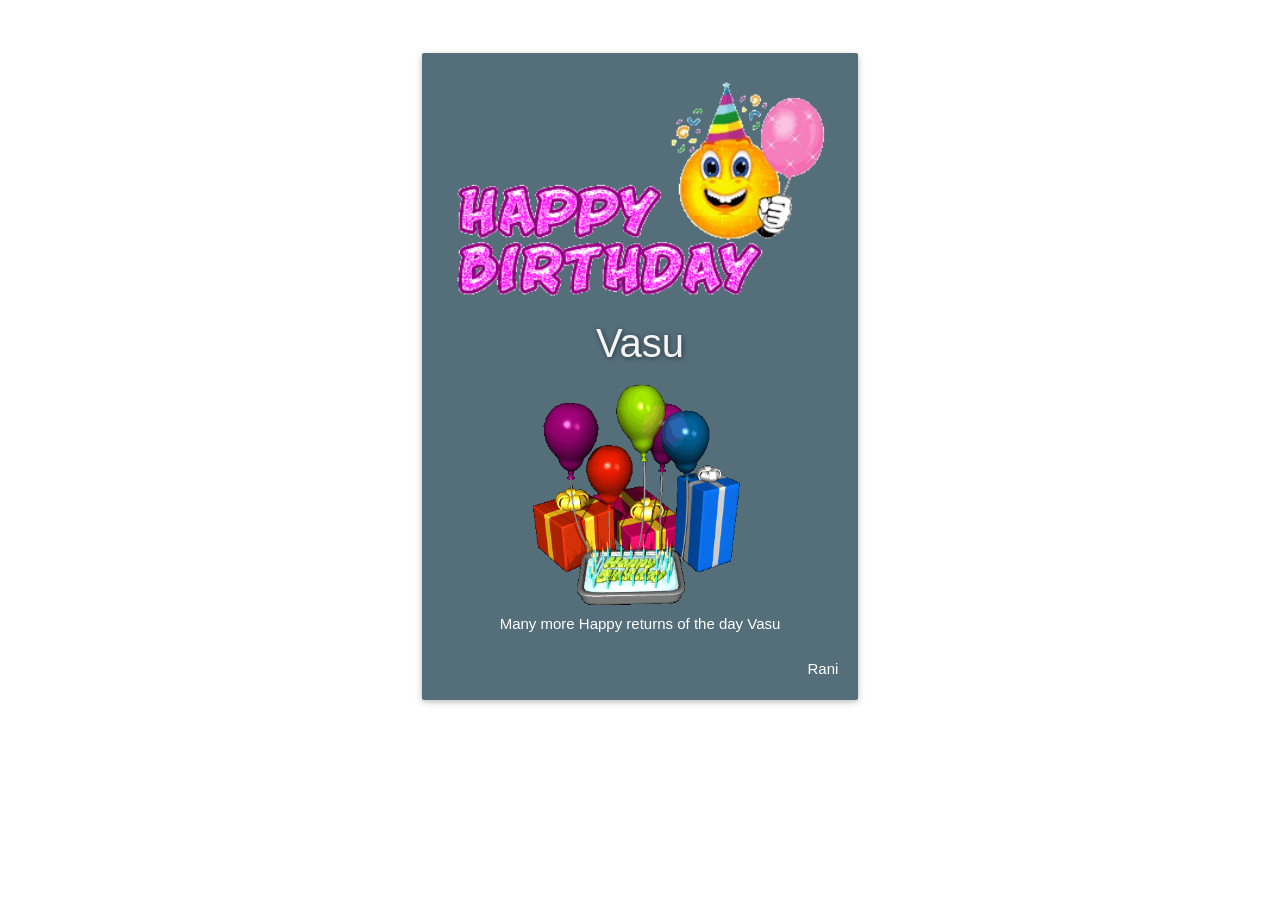
==== Arsh Happy Birthday.html @ 686060b3 "Add files via upload" ====
<!-- saved from url=(0050)https://birthday-wishing.com/wish/?t=Vasu/d1860 -->
<html data-sbro-popup-lock="true" data-sbro-deals-lock="true" data-sbro-ads-lock="true" data-sbro-scamfilter-lock="true" data-sbro-extensions-lock="true" class="mdl-js"><head><meta http-equiv="Content-Type" content="text/html; charset=UTF-8">
    <!-- <link href="http://fonts.googleapis.com/icon?family=Material+Icons" rel="stylesheet"> -->
    <!-- <link rel="stylesheet" href="https://maxcdn.bootstrapcdn.com/font-awesome/4.5.0/css/font-awesome.min.css"> -->
    <!-- <link href='https://fonts.googleapis.com/css?family=Montserrat' rel='stylesheet' type='text/css'> -->
    <link type="text/css" rel="stylesheet" href="hopeing.css" media="screen,projection">
	
    
    <meta http-equiv="X-UA-Compatible" content="IE=edge">
    <meta content="width=device-width, initial-scale=1.0, maximum-scale=1.0, user-scalable=0" name="viewport">
     <link rel="manifest" href="https://birthday-wishing.com/manifest.json">
  <script src="ca-pub-9429667863782963.js.download"></script><script async="" src="./nalytics.js.download"></script><script src="OneSignalSDK.js.download"></script>
  <script>
    var OneSignal = window.OneSignal || [];
    OneSignal.push(["init", {
      appId: "9821936d-7ae1-48f8-90b2-9feb17d30e11",
      autoRegister: true,
      notifyButton: {
        enable: false /* Set to false to hide */
      }
    }]);
  </script>    <link rel="canonical" href="https://birthday-wishing.com/wish/?t=Vasu/d1860">
    <style type="text/css">
        .card-content .row {
            display: none;
        }
        #subscribe .card .card-content {
            padding: 0px;
        }
    </style>
    <link href="https://birthday-wishing.com/img/icon.png" rel="icon" type="image/x-icon">
    <link rel="publisher" href="https://plus.google.com/+VigneshwarSP">
    <!-- First of all special thanks to SMARTBLOGGINGMETHODS CEO | HEARTLY THANKS to KARAKUDI -->
    <!-- Seo Meta Tags -->
    <title>Arsh Happy Birthday</title>
	<style>body{background:url("http://i.imgur.com/VRqt0fu.jpg") no-repeat center fixed;background-size:cover;}</style>
    <meta name="description" content="Vasu Happy Birthday Create online wishes with name also for christmas, New year, Diwali, Friendship, all other Fest-wishes">
    <meta property="og:title" content="Vasu Happy Birthday ">
    <meta property="og:site_name" content="Vasu Happy Birthday ">
    <meta property="og:url" content="https://birthday-wishing.com/wish/?t=Vasu/d1860">
    <meta property="og:description" content="Vasu Happy Birthday Create online wishes with name also for christmas, New year, Diwali, Friendship, all other Fest-wishes">
    <meta property="og:type" content="article">
    <meta property="og:image" content="https://birthday-wishing.com/img/wa.jpg">
    <meta content="https://www.facebook.com/spvikki" property="article:author">
    <meta property="article:publisher" content="http://facebook.com/vkian">
    <!-- Google+ Meta Tags. -->
    <meta itemprop="name" content="Arsh Happy Birthday">
    <meta itemprop="description" content=" Arsh Happy Birthday Create online wishes with name also for christmas, New year, Diwali, Friendship, all other Fest-wishes ">
    <meta itemprop="image" content="../img/happy-birthday.jpg">
    <script async="" src="adsbygoogle.js.download"></script>
    <script>
  (function(i,s,o,g,r,a,m){i['GoogleAnalyticsObject']=r;i[r]=i[r]||function(){
  (i[r].q=i[r].q||[]).push(arguments)},i[r].l=1*new Date();a=s.createElement(o),
  m=s.getElementsByTagName(o)[0];a.async=1;a.src=g;m.parentNode.insertBefore(a,m)
  })(window,document,'script','https://www.google-analytics.com/analytics.js','ga');

  ga('create', 'UA-99125190-1', 'auto');
  ga('send', 'pageview');

</script>
<style type="text/css">@keyframes wpSuperSnow_l {0% {opacity:0;} 25% {opacity:1;} 100% {opacity:0; transform:translate3D(500px,1500px,0) rotate(250deg);}}@keyframes wpSuperSnow_r {0% {opacity:0;} 25% {opacity:1;} 100% {opacity:0; transform:translate3D(-500px,1500px,0) rotate(-500deg);}}@-webkit-keyframes wpSuperSnow_l {0% {opacity:0;} 25% {opacity:1;} 100% {opacity:0; -webkit-transform:translate3D(500px,1500px,0) rotate(250deg);}}@-webkit-keyframes wpSuperSnow_r {0% {opacity:0;} 25% {opacity:1;} 100% {opacity:0; -webkit-transform:translate3D(-500px,1500px,0) rotate(-500deg);}}@-moz-keyframes wpSuperSnow_l {0% {opacity:0;} 25% {opacity:1;} 100% {opacity:0; -moz-transform:translate3D(500px,1500px,0) rotate(250deg);}}@-moz-keyframes wpSuperSnow_r {0% {opacity:0;} 25% {opacity:1;} 100% {opacity:0; -moz-transform:translate3D(-500px,1500px,0) rotate(-500deg);}}@-ms-keyframes wpSuperSnow_l {0% {opacity:0;} 25% {opacity:1;} 100% {opacity:0; -ms-transform:translate3D(500px,1500px,0) rotate(250deg);}}@-ms-keyframes wpSuperSnow_r {0% {opacity:0;} 25% {opacity:1;} 100% {opacity:0; -ms-transform:translate3D(-500px,1500px,0) rotate(-500deg);}}@keyframes wpSuperSnowFlake_l {0% {opacity:0;} 25% {opacity:1;} 100% {opacity:0; transform:translate3D(500px,1500px,0) rotateY(720deg) rotate(250deg);}}@keyframes wpSuperSnowFlake_r {0% {opacity:0;} 25% {opacity:1;} 100% {opacity:0; transform:translate3D(-500px,1500px,0) rotateY(-720deg) rotate(-500deg);}}@-webkit-keyframes wpSuperSnowFlake_l {0% {opacity:0;} 25% {opacity:1;} 100% {opacity:0; -webkit-transform:translate3D(500px,1500px,0) rotateY(720deg) rotate(250deg);}}@-webkit-keyframes wpSuperSnowFlake_r {0% {opacity:0;} 25% {opacity:1;} 100% {opacity:0; -webkit-transform:translate3D(-500px,1500px,0) rotateY(-720deg) rotate(-500deg);}}@-moz-keyframes wpSuperSnowFlake_l {0% {opacity:0;} 25% {opacity:1;} 100% {opacity:0; -moz-transform:translate3D(500px,1500px,0) rotateY(720deg) rotate(250deg);}}@-moz-keyframes wpSuperSnowFlake_r {0% {opacity:0;} 25% {opacity:1;} 100% {opacity:0; -moz-transform:translate3D(-500px,1500px,0) rotateY(-720deg) rotate(-500deg);}}@-ms-keyframes wpSuperSnowFlake_l {0% {opacity:0;} 25% {opacity:1;} 100% {opacity:0; -ms-transform:translate3D(500px,1500px,0) rotateY(720deg) rotate(250deg);}}@-ms-keyframes wpSuperSnowFlake_r {0% {opacity:0;} 25% {opacity:1;} 100% {opacity:0; -ms-transform:translate3D(-500px,1500px,0) rotateY(-720deg) rotate(-500deg);}}</style></head><script>function patch() {

    window._open = window.open;
    document._createElement = document.createElement;
    document._createEvent = document.createEvent;
    window._parent = (window.location != window.parent.location) ? document.referrer: document.location;

    function getParent(el, selector) {
        var parent = el.parentNode;
        if (parent == document) {
            return null;
        }
        if (parent.matches(selector)) {
            return parent;
        } else {
            return getParent(parent, selector);
        }
    }

    function blockWindow(args) {
        var target;
        if (window.event) {
            target = window.event.target.tagName == 'A' ? window.event.target : getParent(window.event.target, 'a');
        }
        parent.postMessage({
            type: "safeBlock",
            url: args[0],
            args: args,
            href: target ? target.href : null
        }, window._parent);
    }

    window.open = function() {
        blockWindow(arguments);
    };

    dispatchEvent = function(element) {
        return function(event) {
            if (event.type == "click") {
                blockWindow([element.getAttribute('href')]);
            }
        }
    };

    document.createElement = function() {
        var element = document._createElement.apply(document, arguments);
        if (arguments[0].toLowerCase() == 'a') {
            element.dispatchEvent = dispatchEvent(element);
        }
        return element;
    };

    // Process saved popup.
    var html = document.querySelector('html'),
        key = 'data-sbro-popup-current',
        url = html.getAttribute(key);
    if (url) {
        blockWindow([url]);
    }

}patch()</script>

<body class="bg">
    <main>
        <div class="">
            <div class="container">
                <div class="col s12">
                    <div class="row">
                        <p class="center">
                             <br><br>
                         <script async="" src="adsbygoogle.js.download"></script>
<!-- 300 -->
                        </p>
                       
                        <div class="col s12 l6 offset-l3">
                            <div class="card blue-grey darken-1 hoverable">
                                <div class="card-content white-text">
                                    <!--h2 class="sp">Happy <img width="40px" class="center" src="../img/sm.svg" /> Birthday</h2-->
                                   <center> <img src="happy-birthday-smiley.gif" style="width: 120%; margin-left: -11%;"></center>
                                    <p id="animated-example" class="animated pulse card-title center-align name head" style="    font-weight: 400;">Vasu</p>
                              
                                    <p class="center">
                                      
                                        <img src="Birthday-Cake-With-Pictures-Balloons-5.gif" style="width: 60%;">
                                        <br>  Many more Happy returns of the day Vasu </p>
                                    <br>
                                    <p class="name bdaywish right">Rani</p>
                                    <br>
                                    
                                </div>
                            </div>
                        </div>
                    </div>
                </div>
            </div>
        </div>
        
        <style>
            footer {
                padding: 0;
                margin-bottom: 36px;
            }
        </style>
        <!--<div class="card-panel teal lighten-2">This is a card panel with a teal lighten-2 class</div> -->
        <section id="subscribe" class="section hierarchical-timig fp-section fp-table active" data-anchor="subscribePage" data-delay="500">
            <div class="row">
                <div class="col s12 l6 offset-l3 no-pad">
                    <div class="card purple darken-2 hoverable">
                        <div class="card-content white-text">
                            <div class=" col s12 center bottomadd">
                              <script async="" src="adsbygoogle.js.download"></script>
<!-- Saif -->
                                <br>
                            </div>
                        </div>
                    </div>
                </div>
            </div>
        </section>
    </main>
    <script type="text/javascript" src="jquery.min.js.download"></script>
    <script type="text/javascript" src="hoped.min.js.download"></script>
    <script type="text/javascript" defer="">
        jQuery(document).ready(function(e) {
            jQuery('body').wpSuperSnow({
                flakes: ['../img/bal3.png', '../img/bal2.png', '../img/bal1.png', '../img/bal.png', '../img/bal3.png', '../img/bal2.png'],
                totalFlakes: '35',
                zIndex: '999999',
                maxSize: '77',
                maxDuration: '40',
                useFlakeTrans: true
            });
        });
    </script>
<style>
* {
  padding:0;
  margin:0;
}

#bizzbar{  background:#eb593c;  width:100%;  text-align:center;  color:#fff; overflow:hidden;  height:30px;  z-index:1000;  font-family:Georgia;  font-size:14px;  line-height:30px;  position:fixed;  top:0;  left:0;  border-bottom:3px solid rgb(255,255,255);  box-shadow:0 1px 5px rgba(0,0,0,.7)}

#bizzbar button{-webkit-box-shadow:rgba(0,0,0,0.278431) 1px 1px 3px; background:#333;  border-bottom-left-radius:4px;  border-bottom-right-radius:4px;  border-top-left-radius:4px;  border-top-right-radius:4px;  border:none;  box-shadow:rgba(0,0,0,0.278431) 1px 1px 3px;  color:white;  cursor:pointer;  font-size:0.854em;  margin:0px 0px 0px 7px;  outline:none;  padding:2px 10px 1px;  position:relative;  text-decoration:initial}

#bizzbar button:hover{  cursor:pointer;background:#444}

#bizzbar button:active{  top:1px}

close{  width:20px;  height:19px;  bottom:6px;  right:20px;  background:url(//hb-assets.s3.amazonaws.com/system/modules/hellobar/lib/sprite-8bit.png) no-repeat 0px -247px;  position:absolute}

close:hover{  background:url(//hb-assets.s3.amazonaws.com/system/modules/hellobar/lib/sprite-8bit.png) no-repeat 0px -228px;  cursor:pointer;  height:19px}

open{-webkit-box-shadow:rgba(0,0,0,0.34902) 0px 0px 5px;background-image:url(//hb-assets.s3.amazonaws.com/system/modules/hellobar/lib/sprite-8bit.png);background-position:0px -8px;background-repeat:no-repeat no-repeat;border-bottom-left-radius:5px;border-bottom-right-radius:5px;border:3px solid rgb(255,255,255);box-shadow:rgba(0,0,0,0.34902) 0px 0px 5px;display:block;height:0px;outline:none;overflow:hidden;padding:80px 0px 0px;position:absolute;right:10px;top:-50px;width:35px;z-index:100;background-color:#eb593c;display:none}

open:hover{ background-color:#ff5a3d; cursor:pointer}
p.bizztext {
    margin-top: -2px;
}
.giftbox{vertical-align:bottom;}.bottomadd{margin-top:5px;}.figures{position:relative;z-index:2;text-align:center;padding-bottom:13px;}.figures ul li{display:inline-block;margin-right:-13px;animation-name:dance;animation-duration:2s;animation-iteration-count:infinite;-webkit-transition-timing-function:cubic-bezier(0.600,0,0.735,0.045);-webkit-transition-timing-function:cubic-bezier(0.600,-0.280,0.735,0.045);-moz-transition-timing-function:cubic-bezier(0.600,-0.280,0.735,0.045);-o-transition-timing-function:cubic-bezier(0.600,-0.280,0.735,0.045);transition-timing-function:cubic-bezier(0.600,-0.280,0.735,0.045);}.figures ul li:first-child{margin-right:-22px;z-index:2;position:relative;}.figures ul li:nth-child(2){position:relative;z-index:1;}.figures ul li img{width:100px;}.figures ul li:first-child img{width:300px;}@keyframes dance{0%{-webkit-transform:rotate(10deg);-ms-transform:rotate(10deg);transform:rotate(10deg);}16.66%, 49.98%{
    -webkit-transform: rotate(-10deg);
    -ms-transform: rotate(-10deg);
    transform: rotate(-10deg);
  }
  32.32%{
    -webkit-transform: rotate(-5deg);
    -ms-transform: rotate(-5deg);
    transform: rotate(-5deg);
  }
  66.64%, 100%{
    -webkit-transform: rotate(10deg);
    -ms-transform: rotate(10deg);
    transform: rotate(10deg);
  }
  83.8%{
    -webkit-transform: rotate(5deg);
    -ms-transform: rotate(5deg);
    transform: rotate(5deg);
  }
}

-webkit-@keyframes dance {
  0%{
    -webkit-transform:  rotate(10deg);
    -ms-transform:  rotate(10deg);
    transform:  rotate(10deg);
  }
  16.66%, 49.98%{
    -webkit-transform: rotate(-10deg);
    -ms-transform: rotate(-10deg);
    transform: rotate(-10deg);
  }
  32.32%{
    -webkit-transform: rotate(-5deg);
    -ms-transform: rotate(-5deg);
    transform: rotate(-5deg);
  }
  66.64%, 100%{
    -webkit-transform: rotate(10deg);
    -ms-transform: rotate(10deg);
    transform: rotate(10deg);
  }
  83.8%{
    -webkit-transform: rotate(5deg);
    -ms-transform: rotate(5deg);
    transform: rotate(5deg);
  }
}
            
            footer {
                padding: 0;
                margin-bottom: 36px;
            }
    #customsg {
    font-family: fantasy;
}
</style>
 <script>
/*
Bizz Bar
*/

$(document).ready(function(){$("open").click(function(){$("#bizzbar").effect("bounce","slow");$("open").slideUp()})});$(document).ready(function(){$("#bizzbar").effect("bounce","slow");$("close").click(function(){$("#bizzbar").slideUp();$("open").slideDown()})});
 
</script>

<open></open>


<div class="wp-super-snow-flake" style="width: 76px; height: 76px; position: fixed; z-index: 999999; left: 91%; top: -200px; opacity: 0; user-select: none; backface-visibility: visible; animation: wpSuperSnow_r 25s 0s infinite;"><img src="bal3.png" style="width: 100%; height: auto; border: 0px; opacity: 0.2;"></div><div class="wp-super-snow-flake" style="width: 63px; height: 63px; position: fixed; z-index: 999999; left: 47%; top: -200px; opacity: 0; user-select: none; backface-visibility: visible; animation: wpSuperSnow_l 13s 0s infinite;"><img src="bal3.png" style="width: 100%; height: auto; border: 0px; opacity: 0.8;"></div><div class="wp-super-snow-flake" style="width: 72px; height: 72px; position: fixed; z-index: 999999; left: 66%; top: -200px; opacity: 0; user-select: none; backface-visibility: visible; animation: wpSuperSnow_l 21s 1s infinite;"><img src="bal2.png" style="width: 100%; height: auto; border: 0px; opacity: 0.8;"></div><div class="wp-super-snow-flake" style="width: 40px; height: 40px; position: fixed; z-index: 999999; left: 96%; top: -200px; opacity: 0; user-select: none; backface-visibility: visible; animation: wpSuperSnow_r 20s 1s infinite;"><img src="bal1.png" style="width: 100%; height: auto; border: 0px; opacity: 0.2;"></div><div class="wp-super-snow-flake" style="width: 66px; height: 66px; position: fixed; z-index: 999999; left: 9%; top: -200px; opacity: 0; user-select: none; backface-visibility: visible; animation: wpSuperSnow_r 11s 2s infinite;"><img src="bal2.png" style="width: 100%; height: auto; border: 0px; opacity: 0.9;"></div><div class="wp-super-snow-flake" style="width: 70px; height: 70px; position: fixed; z-index: 999999; left: 94%; top: -200px; opacity: 0; user-select: none; backface-visibility: visible; animation: wpSuperSnow_r 9s 2s infinite;"><img src="bal3.png" style="width: 100%; height: auto; border: 0px; opacity: 0.7;"></div><div class="wp-super-snow-flake" style="width: 18px; height: 18px; position: fixed; z-index: 999999; left: 45%; top: -200px; opacity: 0; user-select: none; backface-visibility: visible; animation: wpSuperSnow_l 10s 3s infinite;"><img src="bal.png" style="width: 100%; height: auto; border: 0px; opacity: 0.2;"></div><div class="wp-super-snow-flake" style="width: 32px; height: 32px; position: fixed; z-index: 999999; left: 26%; top: -200px; opacity: 0; user-select: none; backface-visibility: visible; animation: wpSuperSnow_r 14s 3s infinite;"><img src="bal1.png" style="width: 100%; height: auto; border: 0px; opacity: 0.8;"></div><div class="wp-super-snow-flake" style="width: 64px; height: 64px; position: fixed; z-index: 999999; left: 44%; top: -200px; opacity: 0; user-select: none; backface-visibility: visible; animation: wpSuperSnow_r 27s 4s infinite;"><img src="bal3.png" style="width: 100%; height: auto; border: 0px; opacity: 0.6;"></div><div class="wp-super-snow-flake" style="width: 71px; height: 71px; position: fixed; z-index: 999999; left: 83%; top: -200px; opacity: 0; user-select: none; backface-visibility: visible; animation: wpSuperSnow_l 37s 5s infinite;"><img src="bal3.png" style="width: 100%; height: auto; border: 0px; opacity: 0.4;"></div><div class="wp-super-snow-flake" style="width: 53px; height: 53px; position: fixed; z-index: 999999; left: 55%; top: -200px; opacity: 0; user-select: none; backface-visibility: visible; animation: wpSuperSnow_r 12s 6s infinite;"><img src="bal3.png" style="width: 100%; height: auto; border: 0px; opacity: 0.6;"></div><div class="wp-super-snow-flake" style="width: 3px; height: 3px; position: fixed; z-index: 999999; left: 32%; top: -200px; opacity: 0; user-select: none; backface-visibility: visible; animation: wpSuperSnow_l 37s 7s infinite;"><img src="bal3.png" style="width: 100%; height: auto; border: 0px; opacity: 0.8;"></div><div class="wp-super-snow-flake" style="width: 11px; height: 11px; position: fixed; z-index: 999999; left: 43%; top: -200px; opacity: 0; user-select: none; backface-visibility: visible; animation: wpSuperSnow_l 21s 8s infinite;"><img src="bal2.png" style="width: 100%; height: auto; border: 0px; opacity: 0.5;"></div><div class="wp-super-snow-flake" style="width: 61px; height: 61px; position: fixed; z-index: 999999; left: 100%; top: -200px; opacity: 0; user-select: none; backface-visibility: visible; animation: wpSuperSnow_r 24s 9s infinite;"><img src="bal2.png" style="width: 100%; height: auto; border: 0px; opacity: 0.3;"></div><div class="wp-super-snow-flake" style="width: 46px; height: 46px; position: fixed; z-index: 999999; left: 55%; top: -200px; opacity: 0; user-select: none; backface-visibility: visible; animation: wpSuperSnow_r 37s 10s infinite;"><img src="bal2.png" style="width: 100%; height: auto; border: 0px; opacity: 0.1;"></div><div class="wp-super-snow-flake" style="width: 33px; height: 33px; position: fixed; z-index: 999999; left: 93%; top: -200px; opacity: 0; user-select: none; backface-visibility: visible; animation: wpSuperSnow_r 23s 0s infinite;"><img src="bal2.png" style="width: 100%; height: auto; border: 0px; opacity: 0.1;"></div><div class="wp-super-snow-flake" style="width: 42px; height: 42px; position: fixed; z-index: 999999; left: 6%; top: -200px; opacity: 0; user-select: none; backface-visibility: visible; animation: wpSuperSnow_l 34s 6s infinite;"><img src="bal3.png" style="width: 100%; height: auto; border: 0px; opacity: 0.1;"></div><div class="wp-super-snow-flake" style="width: 43px; height: 43px; position: fixed; z-index: 999999; left: 42%; top: -200px; opacity: 0; user-select: none; backface-visibility: visible; animation: wpSuperSnow_l 23s 0s infinite;"><img src="bal2.png" style="width: 100%; height: auto; border: 0px; opacity: 0.1;"></div><div class="wp-super-snow-flake" style="width: 18px; height: 18px; position: fixed; z-index: 999999; left: 20%; top: -200px; opacity: 0; user-select: none; backface-visibility: visible; animation: wpSuperSnow_l 27s 2s infinite;"><img src="bal3.png" style="width: 100%; height: auto; border: 0px; opacity: 0.3;"></div><div class="wp-super-snow-flake" style="width: 67px; height: 67px; position: fixed; z-index: 999999; left: 0%; top: -200px; opacity: 0; user-select: none; backface-visibility: visible; animation: wpSuperSnow_r 16s 3s infinite;"><img src="bal2.png" style="width: 100%; height: auto; border: 0px; opacity: 0.3;"></div><div class="wp-super-snow-flake" style="width: 3px; height: 3px; position: fixed; z-index: 999999; left: 74%; top: -200px; opacity: 0; user-select: none; backface-visibility: visible; animation: wpSuperSnow_l 25s 2s infinite;"><img src="bal1.png" style="width: 100%; height: auto; border: 0px; opacity: 0.2;"></div><div class="wp-super-snow-flake" style="width: 50px; height: 50px; position: fixed; z-index: 999999; left: 28%; top: -200px; opacity: 0; user-select: none; backface-visibility: visible; animation: wpSuperSnow_l 35s 7s infinite;"><img src="bal2.png" style="width: 100%; height: auto; border: 0px; opacity: 0.5;"></div><div class="wp-super-snow-flake" style="width: 63px; height: 63px; position: fixed; z-index: 999999; left: 11%; top: -200px; opacity: 0; user-select: none; backface-visibility: visible; animation: wpSuperSnow_l 29s 5s infinite;"><img src="bal2.png" style="width: 100%; height: auto; border: 0px; opacity: 0.3;"></div><div class="wp-super-snow-flake" style="width: 62px; height: 62px; position: fixed; z-index: 999999; left: 83%; top: -200px; opacity: 0; user-select: none; backface-visibility: visible; animation: wpSuperSnow_r 17s 3s infinite;"><img src="bal3.png" style="width: 100%; height: auto; border: 0px; opacity: 0.9;"></div><div class="wp-super-snow-flake" style="width: 23px; height: 23px; position: fixed; z-index: 999999; left: 59%; top: -200px; opacity: 0; user-select: none; backface-visibility: visible; animation: wpSuperSnow_l 22s 4s infinite;"><img src="bal.png" style="width: 100%; height: auto; border: 0px; opacity: 0.8;"></div><div class="wp-super-snow-flake" style="width: 6px; height: 6px; position: fixed; z-index: 999999; left: 82%; top: -200px; opacity: 0; user-select: none; backface-visibility: visible; animation: wpSuperSnow_l 27s 2s infinite;"><img src="bal3.png" style="width: 100%; height: auto; border: 0px; opacity: 0.4;"></div><div class="wp-super-snow-flake" style="width: 29px; height: 29px; position: fixed; z-index: 999999; left: 89%; top: -200px; opacity: 0; user-select: none; backface-visibility: visible; animation: wpSuperSnow_l 9s 0s infinite;"><img src="bal2.png" style="width: 100%; height: auto; border: 0px; opacity: 0.7;"></div><div class="wp-super-snow-flake" style="width: 77px; height: 77px; position: fixed; z-index: 999999; left: 63%; top: -200px; opacity: 0; user-select: none; backface-visibility: visible; animation: wpSuperSnow_r 34s 5s infinite;"><img src="bal3.png" style="width: 100%; height: auto; border: 0px; opacity: 0.4;"></div><div class="wp-super-snow-flake" style="width: 73px; height: 73px; position: fixed; z-index: 999999; left: 6%; top: -200px; opacity: 0; user-select: none; backface-visibility: visible; animation: wpSuperSnow_l 13s 1s infinite;"><img src="bal1.png" style="width: 100%; height: auto; border: 0px; opacity: 0.9;"></div><div class="wp-super-snow-flake" style="width: 29px; height: 29px; position: fixed; z-index: 999999; left: 35%; top: -200px; opacity: 0; user-select: none; backface-visibility: visible; animation: wpSuperSnow_l 13s 2s infinite;"><img src="bal2.png" style="width: 100%; height: auto; border: 0px; opacity: 0.2;"></div><div class="wp-super-snow-flake" style="width: 73px; height: 73px; position: fixed; z-index: 999999; left: 57%; top: -200px; opacity: 0; user-select: none; backface-visibility: visible; animation: wpSuperSnow_r 36s 4s infinite;"><img src="bal.png" style="width: 100%; height: auto; border: 0px; opacity: 0.3;"></div><div class="wp-super-snow-flake" style="width: 56px; height: 56px; position: fixed; z-index: 999999; left: 43%; top: -200px; opacity: 0; user-select: none; backface-visibility: visible; animation: wpSuperSnow_r 40s 4s infinite;"><img src="bal.png" style="width: 100%; height: auto; border: 0px; opacity: 0.3;"></div><div class="wp-super-snow-flake" style="width: 64px; height: 64px; position: fixed; z-index: 999999; left: 39%; top: -200px; opacity: 0; user-select: none; backface-visibility: visible; animation: wpSuperSnow_l 22s 1s infinite;"><img src="bal3.png" style="width: 100%; height: auto; border: 0px; opacity: 0.2;"></div><div class="wp-super-snow-flake" style="width: 23px; height: 23px; position: fixed; z-index: 999999; left: 71%; top: -200px; opacity: 0; user-select: none; backface-visibility: visible; animation: wpSuperSnow_r 34s 6s infinite;"><img src="bal3.png" style="width: 100%; height: auto; border: 0px; opacity: 0.5;"></div><div class="wp-super-snow-flake" style="width: 52px; height: 52px; position: fixed; z-index: 999999; left: 38%; top: -200px; opacity: 0; user-select: none; backface-visibility: visible; animation: wpSuperSnow_r 32s 1s infinite;"><img src="bal3.png" style="width: 100%; height: auto; border: 0px; opacity: 0.1;"></div></body></html>
---- hopeing.css ----
.btn,.btn-flat,.btn-large,.waves-effect,a{-webkit-tap-highlight-color:transparent}img,legend{border:0}legend,ul{padding:0}.clearfix,.row:after,.toast{clear:both}.fade-in,ul.staggered-list li{opacity:0}.pagination li,table.centered tbody tr td,table.centered thead tr th{text-align:center}table.bordered>tbody>tr,table.bordered>thead>tr,thead{border-bottom:1px solid #d0d0d0}.mdi-ul,ul,ul li{list-style-type:none}.tabs,.truncate,nav .brand-logo{white-space:nowrap}.materialize-red.lighten-5{background-color:#fdeaeb!important}.materialize-red-text.text-lighten-5{color:#fdeaeb!important}.materialize-red.lighten-4{background-color:#f8c1c3!important}.materialize-red-text.text-lighten-4{color:#f8c1c3!important}.materialize-red.lighten-3{background-color:#f3989b!important}.materialize-red-text.text-lighten-3{color:#f3989b!important}.materialize-red.lighten-2{background-color:#ee6e73!important}.materialize-red-text.text-lighten-2{color:#ee6e73!important}.materialize-red.lighten-1{background-color:#ea454b!important}.materialize-red-text.text-lighten-1{color:#ea454b!important}.materialize-red{background-color:#e51c23!important}.materialize-red-text{color:#e51c23!important}.materialize-red.darken-1{background-color:#d0181e!important}.materialize-red-text.text-darken-1{color:#d0181e!important}.materialize-red.darken-2{background-color:#b9151b!important}.materialize-red-text.text-darken-2{color:#b9151b!important}.materialize-red.darken-3{background-color:#a21318!important}.materialize-red-text.text-darken-3{color:#a21318!important}.materialize-red.darken-4{background-color:#8b1014!important}.materialize-red-text.text-darken-4{color:#8b1014!important}.red.lighten-5{background-color:#FFEBEE!important}.red-text.text-lighten-5{color:#FFEBEE!important}.red.lighten-4{background-color:#FFCDD2!important}.red-text.text-lighten-4{color:#FFCDD2!important}.red.lighten-3{background-color:#EF9A9A!important}.red-text.text-lighten-3{color:#EF9A9A!important}.red.lighten-2{background-color:#E57373!important}.red-text.text-lighten-2{color:#E57373!important}.red.lighten-1{background-color:#EF5350!important}.red-text.text-lighten-1{color:#EF5350!important}.red{background-color:#F44336!important}.red-text{color:#F44336!important}.red.darken-1{background-color:#E53935!important}.red-text.text-darken-1{color:#E53935!important}.red.darken-2{background-color:#D32F2F!important}.red-text.text-darken-2{color:#D32F2F!important}.red.darken-3{background-color:#C62828!important}.red-text.text-darken-3{color:#C62828!important}.red.darken-4{background-color:#B71C1C!important}.red-text.text-darken-4{color:#B71C1C!important}.red.accent-1{background-color:#FF8A80!important}.red-text.text-accent-1{color:#FF8A80!important}.red.accent-2{background-color:#FF5252!important}.red-text.text-accent-2{color:#FF5252!important}.red.accent-3{background-color:#FF1744!important}.red-text.text-accent-3{color:#FF1744!important}.red.accent-4{background-color:#D50000!important}.red-text.text-accent-4{color:#D50000!important}.pink.lighten-5{background-color:#fce4ec!important}.pink-text.text-lighten-5{color:#fce4ec!important}.pink.lighten-4{background-color:#f8bbd0!important}.pink-text.text-lighten-4{color:#f8bbd0!important}.pink.lighten-3{background-color:#f48fb1!important}.pink-text.text-lighten-3{color:#f48fb1!important}.pink.lighten-2{background-color:#f06292!important}.pink-text.text-lighten-2{color:#f06292!important}.pink.lighten-1{background-color:#ec407a!important}.pink-text.text-lighten-1{color:#ec407a!important}.pink{background-color:#e91e63!important}.pink-text{color:#e91e63!important}.pink.darken-1{background-color:#d81b60!important}.pink-text.text-darken-1{color:#d81b60!important}.pink.darken-2{background-color:#c2185b!important}.pink-text.text-darken-2{color:#c2185b!important}.pink.darken-3{background-color:#ad1457!important}.pink-text.text-darken-3{color:#ad1457!important}.pink.darken-4{background-color:#880e4f!important}.pink-text.text-darken-4{color:#880e4f!important}.pink.accent-1{background-color:#ff80ab!important}.pink-text.text-accent-1{color:#ff80ab!important}.pink.accent-2{background-color:#ff4081!important}.pink-text.text-accent-2{color:#ff4081!important}.pink.accent-3{background-color:#f50057!important}.pink-text.text-accent-3{color:#f50057!important}.pink.accent-4{background-color:#c51162!important}.pink-text.text-accent-4{color:#c51162!important}.purple.lighten-5{background-color:#f3e5f5!important}.purple-text.text-lighten-5{color:#f3e5f5!important}.purple.lighten-4{background-color:#e1bee7!important}.purple-text.text-lighten-4{color:#e1bee7!important}.purple.lighten-3{background-color:#ce93d8!important}.purple-text.text-lighten-3{color:#ce93d8!important}.purple.lighten-2{background-color:#ba68c8!important}.purple-text.text-lighten-2{color:#ba68c8!important}.purple.lighten-1{background-color:#ab47bc!important}.purple-text.text-lighten-1{color:#ab47bc!important}.purple{background-color:#9c27b0!important}.purple-text{color:#9c27b0!important}.purple.darken-1{background-color:#8e24aa!important}.purple-text.text-darken-1{color:#8e24aa!important}.purple.darken-2{background-color:#7b1fa2!important}.purple-text.text-darken-2{color:#7b1fa2!important}.purple.darken-3{background-color:#6a1b9a!important}.purple-text.text-darken-3{color:#6a1b9a!important}.purple.darken-4{background-color:#4a148c!important}.purple-text.text-darken-4{color:#4a148c!important}.purple.accent-1{background-color:#ea80fc!important}.purple-text.text-accent-1{color:#ea80fc!important}.purple.accent-2{background-color:#e040fb!important}.purple-text.text-accent-2{color:#e040fb!important}.purple.accent-3{background-color:#d500f9!important}.purple-text.text-accent-3{color:#d500f9!important}.purple.accent-4{background-color:#a0f!important}.purple-text.text-accent-4{color:#a0f!important}.deep-purple.lighten-5{background-color:#ede7f6!important}.deep-purple-text.text-lighten-5{color:#ede7f6!important}.deep-purple.lighten-4{background-color:#d1c4e9!important}.deep-purple-text.text-lighten-4{color:#d1c4e9!important}.deep-purple.lighten-3{background-color:#b39ddb!important}.deep-purple-text.text-lighten-3{color:#b39ddb!important}.deep-purple.lighten-2{background-color:#9575cd!important}.deep-purple-text.text-lighten-2{color:#9575cd!important}.deep-purple.lighten-1{background-color:#7e57c2!important}.deep-purple-text.text-lighten-1{color:#7e57c2!important}.deep-purple{background-color:#673ab7!important}.deep-purple-text{color:#673ab7!important}.deep-purple.darken-1{background-color:#5e35b1!important}.deep-purple-text.text-darken-1{color:#5e35b1!important}.deep-purple.darken-2{background-color:#512da8!important}.deep-purple-text.text-darken-2{color:#512da8!important}.deep-purple.darken-3{background-color:#4527a0!important}.deep-purple-text.text-darken-3{color:#4527a0!important}.deep-purple.darken-4{background-color:#311b92!important}.deep-purple-text.text-darken-4{color:#311b92!important}.deep-purple.accent-1{background-color:#b388ff!important}.deep-purple-text.text-accent-1{color:#b388ff!important}.deep-purple.accent-2{background-color:#7c4dff!important}.deep-purple-text.text-accent-2{color:#7c4dff!important}.deep-purple.accent-3{background-color:#651fff!important}.deep-purple-text.text-accent-3{color:#651fff!important}.deep-purple.accent-4{background-color:#6200ea!important}.deep-purple-text.text-accent-4{color:#6200ea!important}.indigo.lighten-5{background-color:#e8eaf6!important}.indigo-text.text-lighten-5{color:#e8eaf6!important}.indigo.lighten-4{background-color:#c5cae9!important}.indigo-text.text-lighten-4{color:#c5cae9!important}.indigo.lighten-3{background-color:#9fa8da!important}.indigo-text.text-lighten-3{color:#9fa8da!important}.indigo.lighten-2{background-color:#7986cb!important}.indigo-text.text-lighten-2{color:#7986cb!important}.indigo.lighten-1{background-color:#5c6bc0!important}.indigo-text.text-lighten-1{color:#5c6bc0!important}.indigo{background-color:#3f51b5!important}.indigo-text{color:#3f51b5!important}.indigo.darken-1{background-color:#3949ab!important}.indigo-text.text-darken-1{color:#3949ab!important}.indigo.darken-2{background-color:#303f9f!important}.indigo-text.text-darken-2{color:#303f9f!important}.indigo.darken-3{background-color:#283593!important}.indigo-text.text-darken-3{color:#283593!important}.indigo.darken-4{background-color:#1a237e!important}.indigo-text.text-darken-4{color:#1a237e!important}.indigo.accent-1{background-color:#8c9eff!important}.indigo-text.text-accent-1{color:#8c9eff!important}.indigo.accent-2{background-color:#536dfe!important}.indigo-text.text-accent-2{color:#536dfe!important}.indigo.accent-3{background-color:#3d5afe!important}.indigo-text.text-accent-3{color:#3d5afe!important}.indigo.accent-4{background-color:#304ffe!important}.indigo-text.text-accent-4{color:#304ffe!important}.blue.lighten-5{background-color:#E3F2FD!important}.blue-text.text-lighten-5{color:#E3F2FD!important}.blue.lighten-4{background-color:#BBDEFB!important}.blue-text.text-lighten-4{color:#BBDEFB!important}.blue.lighten-3{background-color:#90CAF9!important}.blue-text.text-lighten-3{color:#90CAF9!important}.blue.lighten-2{background-color:#64B5F6!important}.blue-text.text-lighten-2{color:#64B5F6!important}.blue.lighten-1{background-color:#42A5F5!important}.blue-text.text-lighten-1{color:#42A5F5!important}.blue{background-color:#2196F3!important}.blue-text{color:#2196F3!important}.blue.darken-1{background-color:#1E88E5!important}.blue-text.text-darken-1{color:#1E88E5!important}.blue.darken-2{background-color:#1976D2!important}.blue-text.text-darken-2{color:#1976D2!important}.blue.darken-3{background-color:#1565C0!important}.blue-text.text-darken-3{color:#1565C0!important}.blue.darken-4{background-color:#0D47A1!important}.blue-text.text-darken-4{color:#0D47A1!important}.blue.accent-1{background-color:#82B1FF!important}.blue-text.text-accent-1{color:#82B1FF!important}.blue.accent-2{background-color:#448AFF!important}.blue-text.text-accent-2{color:#448AFF!important}.blue.accent-3{background-color:#2979FF!important}.blue-text.text-accent-3{color:#2979FF!important}.blue.accent-4{background-color:#2962FF!important}.blue-text.text-accent-4{color:#2962FF!important}.light-blue.lighten-5{background-color:#e1f5fe!important}.light-blue-text.text-lighten-5{color:#e1f5fe!important}.light-blue.lighten-4{background-color:#b3e5fc!important}.light-blue-text.text-lighten-4{color:#b3e5fc!important}.light-blue.lighten-3{background-color:#81d4fa!important}.light-blue-text.text-lighten-3{color:#81d4fa!important}.light-blue.lighten-2{background-color:#4fc3f7!important}.light-blue-text.text-lighten-2{color:#4fc3f7!important}.light-blue.lighten-1{background-color:#29b6f6!important}.light-blue-text.text-lighten-1{color:#29b6f6!important}.light-blue{background-color:#03a9f4!important}.light-blue-text{color:#03a9f4!important}.light-blue.darken-1{background-color:#039be5!important}.light-blue-text.text-darken-1{color:#039be5!important}.light-blue.darken-2{background-color:#0288d1!important}.light-blue-text.text-darken-2{color:#0288d1!important}.light-blue.darken-3{background-color:#0277bd!important}.light-blue-text.text-darken-3{color:#0277bd!important}.light-blue.darken-4{background-color:#01579b!important}.light-blue-text.text-darken-4{color:#01579b!important}.light-blue.accent-1{background-color:#80d8ff!important}.light-blue-text.text-accent-1{color:#80d8ff!important}.light-blue.accent-2{background-color:#40c4ff!important}.light-blue-text.text-accent-2{color:#40c4ff!important}.light-blue.accent-3{background-color:#00b0ff!important}.light-blue-text.text-accent-3{color:#00b0ff!important}.light-blue.accent-4{background-color:#0091ea!important}.light-blue-text.text-accent-4{color:#0091ea!important}.cyan.lighten-5{background-color:#e0f7fa!important}.cyan-text.text-lighten-5{color:#e0f7fa!important}.cyan.lighten-4{background-color:#b2ebf2!important}.cyan-text.text-lighten-4{color:#b2ebf2!important}.cyan.lighten-3{background-color:#80deea!important}.cyan-text.text-lighten-3{color:#80deea!important}.cyan.lighten-2{background-color:#4dd0e1!important}.cyan-text.text-lighten-2{color:#4dd0e1!important}.cyan.lighten-1{background-color:#26c6da!important}.cyan-text.text-lighten-1{color:#26c6da!important}.cyan{background-color:#00bcd4!important}.cyan-text{color:#00bcd4!important}.cyan.darken-1{background-color:#00acc1!important}.cyan-text.text-darken-1{color:#00acc1!important}.cyan.darken-2{background-color:#0097a7!important}.cyan-text.text-darken-2{color:#0097a7!important}.cyan.darken-3{background-color:#00838f!important}.cyan-text.text-darken-3{color:#00838f!important}.cyan.darken-4{background-color:#006064!important}.cyan-text.text-darken-4{color:#006064!important}.cyan.accent-1{background-color:#84ffff!important}.cyan-text.text-accent-1{color:#84ffff!important}.cyan.accent-2{background-color:#18ffff!important}.cyan-text.text-accent-2{color:#18ffff!important}.cyan.accent-3{background-color:#00e5ff!important}.cyan-text.text-accent-3{color:#00e5ff!important}.cyan.accent-4{background-color:#00b8d4!important}.cyan-text.text-accent-4{color:#00b8d4!important}.teal.lighten-5{background-color:#e0f2f1!important}.teal-text.text-lighten-5{color:#e0f2f1!important}.teal.lighten-4{background-color:#b2dfdb!important}.teal-text.text-lighten-4{color:#b2dfdb!important}.teal.lighten-3{background-color:#80cbc4!important}.teal-text.text-lighten-3{color:#80cbc4!important}.teal.lighten-2{background-color:#4db6ac!important}.teal-text.text-lighten-2{color:#4db6ac!important}.teal.lighten-1{background-color:#26a69a!important}.teal-text.text-lighten-1{color:#26a69a!important}.teal{background-color:#009688!important}.teal-text{color:#009688!important}.teal.darken-1{background-color:#00897b!important}.teal-text.text-darken-1{color:#00897b!important}.teal.darken-2{background-color:#00796b!important}.teal-text.text-darken-2{color:#00796b!important}.teal.darken-3{background-color:#00695c!important}.teal-text.text-darken-3{color:#00695c!important}.teal.darken-4{background-color:#004d40!important}.teal-text.text-darken-4{color:#004d40!important}.teal.accent-1{background-color:#a7ffeb!important}.teal-text.text-accent-1{color:#a7ffeb!important}.teal.accent-2{background-color:#64ffda!important}.teal-text.text-accent-2{color:#64ffda!important}.teal.accent-3{background-color:#1de9b6!important}.teal-text.text-accent-3{color:#1de9b6!important}.teal.accent-4{background-color:#00bfa5!important}.teal-text.text-accent-4{color:#00bfa5!important}.green.lighten-5{background-color:#E8F5E9!important}.green-text.text-lighten-5{color:#E8F5E9!important}.green.lighten-4{background-color:#C8E6C9!important}.green-text.text-lighten-4{color:#C8E6C9!important}.green.lighten-3{background-color:#A5D6A7!important}.green-text.text-lighten-3{color:#A5D6A7!important}.green.lighten-2{background-color:#81C784!important}.green-text.text-lighten-2{color:#81C784!important}.green.lighten-1{background-color:#66BB6A!important}.green-text.text-lighten-1{color:#66BB6A!important}.green{background-color:#4CAF50!important}.green-text{color:#4CAF50!important}.green.darken-1{background-color:#43A047!important}.green-text.text-darken-1{color:#43A047!important}.green.darken-2{background-color:#388E3C!important}.green-text.text-darken-2{color:#388E3C!important}.green.darken-3{background-color:#2E7D32!important}.green-text.text-darken-3{color:#2E7D32!important}.green.darken-4{background-color:#1B5E20!important}.green-text.text-darken-4{color:#1B5E20!important}.green.accent-1{background-color:#B9F6CA!important}.green-text.text-accent-1{color:#B9F6CA!important}.green.accent-2{background-color:#69F0AE!important}.green-text.text-accent-2{color:#69F0AE!important}.green.accent-3{background-color:#00E676!important}.green-text.text-accent-3{color:#00E676!important}.green.accent-4{background-color:#00C853!important}.green-text.text-accent-4{color:#00C853!important}.light-green.lighten-5{background-color:#f1f8e9!important}.light-green-text.text-lighten-5{color:#f1f8e9!important}.light-green.lighten-4{background-color:#dcedc8!important}.light-green-text.text-lighten-4{color:#dcedc8!important}.light-green.lighten-3{background-color:#c5e1a5!important}.light-green-text.text-lighten-3{color:#c5e1a5!important}.light-green.lighten-2{background-color:#aed581!important}.light-green-text.text-lighten-2{color:#aed581!important}.light-green.lighten-1{background-color:#9ccc65!important}.light-green-text.text-lighten-1{color:#9ccc65!important}.light-green{background-color:#8bc34a!important}.light-green-text{color:#8bc34a!important}.light-green.darken-1{background-color:#7cb342!important}.light-green-text.text-darken-1{color:#7cb342!important}.light-green.darken-2{background-color:#689f38!important}.light-green-text.text-darken-2{color:#689f38!important}.light-green.darken-3{background-color:#558b2f!important}.light-green-text.text-darken-3{color:#558b2f!important}.light-green.darken-4{background-color:#33691e!important}.light-green-text.text-darken-4{color:#33691e!important}.light-green.accent-1{background-color:#ccff90!important}.light-green-text.text-accent-1{color:#ccff90!important}.light-green.accent-2{background-color:#b2ff59!important}.light-green-text.text-accent-2{color:#b2ff59!important}.light-green.accent-3{background-color:#76ff03!important}.light-green-text.text-accent-3{color:#76ff03!important}.light-green.accent-4{background-color:#64dd17!important}.light-green-text.text-accent-4{color:#64dd17!important}.lime.lighten-5{background-color:#f9fbe7!important}.lime-text.text-lighten-5{color:#f9fbe7!important}.lime.lighten-4{background-color:#f0f4c3!important}.lime-text.text-lighten-4{color:#f0f4c3!important}.lime.lighten-3{background-color:#e6ee9c!important}.lime-text.text-lighten-3{color:#e6ee9c!important}.lime.lighten-2{background-color:#dce775!important}.lime-text.text-lighten-2{color:#dce775!important}.lime.lighten-1{background-color:#d4e157!important}.lime-text.text-lighten-1{color:#d4e157!important}.lime{background-color:#cddc39!important}.lime-text{color:#cddc39!important}.lime.darken-1{background-color:#c0ca33!important}.lime-text.text-darken-1{color:#c0ca33!important}.lime.darken-2{background-color:#afb42b!important}.lime-text.text-darken-2{color:#afb42b!important}.lime.darken-3{background-color:#9e9d24!important}.lime-text.text-darken-3{color:#9e9d24!important}.lime.darken-4{background-color:#827717!important}.lime-text.text-darken-4{color:#827717!important}.lime.accent-1{background-color:#f4ff81!important}.lime-text.text-accent-1{color:#f4ff81!important}.lime.accent-2{background-color:#eeff41!important}.lime-text.text-accent-2{color:#eeff41!important}.lime.accent-3{background-color:#c6ff00!important}.lime-text.text-accent-3{color:#c6ff00!important}.lime.accent-4{background-color:#aeea00!important}.lime-text.text-accent-4{color:#aeea00!important}.yellow.lighten-5{background-color:#fffde7!important}.yellow-text.text-lighten-5{color:#fffde7!important}.yellow.lighten-4{background-color:#fff9c4!important}.yellow-text.text-lighten-4{color:#fff9c4!important}.yellow.lighten-3{background-color:#fff59d!important}.yellow-text.text-lighten-3{color:#fff59d!important}.yellow.lighten-2{background-color:#fff176!important}.yellow-text.text-lighten-2{color:#fff176!important}.yellow.lighten-1{background-color:#ffee58!important}.yellow-text.text-lighten-1{color:#ffee58!important}.yellow{background-color:#ffeb3b!important}.yellow-text{color:#ffeb3b!important}.yellow.darken-1{background-color:#fdd835!important}.yellow-text.text-darken-1{color:#fdd835!important}.yellow.darken-2{background-color:#fbc02d!important}.yellow-text.text-darken-2{color:#fbc02d!important}.yellow.darken-3{background-color:#f9a825!important}.yellow-text.text-darken-3{color:#f9a825!important}.yellow.darken-4{background-color:#f57f17!important}.yellow-text.text-darken-4{color:#f57f17!important}.yellow.accent-1{background-color:#ffff8d!important}.yellow-text.text-accent-1{color:#ffff8d!important}.yellow.accent-2{background-color:#ff0!important}.yellow-text.text-accent-2{color:#ff0!important}.yellow.accent-3{background-color:#ffea00!important}.yellow-text.text-accent-3{color:#ffea00!important}.yellow.accent-4{background-color:#ffd600!important}.yellow-text.text-accent-4{color:#ffd600!important}.amber.lighten-5{background-color:#fff8e1!important}.amber-text.text-lighten-5{color:#fff8e1!important}.amber.lighten-4{background-color:#ffecb3!important}.amber-text.text-lighten-4{color:#ffecb3!important}.amber.lighten-3{background-color:#ffe082!important}.amber-text.text-lighten-3{color:#ffe082!important}.amber.lighten-2{background-color:#ffd54f!important}.amber-text.text-lighten-2{color:#ffd54f!important}.amber.lighten-1{background-color:#ffca28!important}.amber-text.text-lighten-1{color:#ffca28!important}.amber{background-color:#ffc107!important}.amber-text{color:#ffc107!important}.amber.darken-1{background-color:#ffb300!important}.amber-text.text-darken-1{color:#ffb300!important}.amber.darken-2{background-color:#ffa000!important}.amber-text.text-darken-2{color:#ffa000!important}.amber.darken-3{background-color:#ff8f00!important}.amber-text.text-darken-3{color:#ff8f00!important}.amber.darken-4{background-color:#ff6f00!important}.amber-text.text-darken-4{color:#ff6f00!important}.amber.accent-1{background-color:#ffe57f!important}.amber-text.text-accent-1{color:#ffe57f!important}.amber.accent-2{background-color:#ffd740!important}.amber-text.text-accent-2{color:#ffd740!important}.amber.accent-3{background-color:#ffc400!important}.amber-text.text-accent-3{color:#ffc400!important}.amber.accent-4{background-color:#ffab00!important}.amber-text.text-accent-4{color:#ffab00!important}.orange.lighten-5{background-color:#fff3e0!important}.orange-text.text-lighten-5{color:#fff3e0!important}.orange.lighten-4{background-color:#ffe0b2!important}.orange-text.text-lighten-4{color:#ffe0b2!important}.orange.lighten-3{background-color:#ffcc80!important}.orange-text.text-lighten-3{color:#ffcc80!important}.orange.lighten-2{background-color:#ffb74d!important}.orange-text.text-lighten-2{color:#ffb74d!important}.orange.lighten-1{background-color:#ffa726!important}.orange-text.text-lighten-1{color:#ffa726!important}.orange{background-color:#ff9800!important}.orange-text{color:#ff9800!important}.orange.darken-1{background-color:#fb8c00!important}.orange-text.text-darken-1{color:#fb8c00!important}.orange.darken-2{background-color:#f57c00!important}.orange-text.text-darken-2{color:#f57c00!important}.orange.darken-3{background-color:#ef6c00!important}.orange-text.text-darken-3{color:#ef6c00!important}.orange.darken-4{background-color:#e65100!important}.orange-text.text-darken-4{color:#e65100!important}.orange.accent-1{background-color:#ffd180!important}.orange-text.text-accent-1{color:#ffd180!important}.orange.accent-2{background-color:#ffab40!important}.orange-text.text-accent-2{color:#ffab40!important}.orange.accent-3{background-color:#ff9100!important}.orange-text.text-accent-3{color:#ff9100!important}.orange.accent-4{background-color:#ff6d00!important}.orange-text.text-accent-4{color:#ff6d00!important}.deep-orange.lighten-5{background-color:#fbe9e7!important}.deep-orange-text.text-lighten-5{color:#fbe9e7!important}.deep-orange.lighten-4{background-color:#ffccbc!important}.deep-orange-text.text-lighten-4{color:#ffccbc!important}.deep-orange.lighten-3{background-color:#ffab91!important}.deep-orange-text.text-lighten-3{color:#ffab91!important}.deep-orange.lighten-2{background-color:#ff8a65!important}.deep-orange-text.text-lighten-2{color:#ff8a65!important}.deep-orange.lighten-1{background-color:#ff7043!important}.deep-orange-text.text-lighten-1{color:#ff7043!important}.deep-orange{background-color:#ff5722!important}.deep-orange-text{color:#ff5722!important}.deep-orange.darken-1{background-color:#f4511e!important}.deep-orange-text.text-darken-1{color:#f4511e!important}.deep-orange.darken-2{background-color:#e64a19!important}.deep-orange-text.text-darken-2{color:#e64a19!important}.deep-orange.darken-3{background-color:#d84315!important}.deep-orange-text.text-darken-3{color:#d84315!important}.deep-orange.darken-4{background-color:#bf360c!important}.deep-orange-text.text-darken-4{color:#bf360c!important}.deep-orange.accent-1{background-color:#ff9e80!important}.deep-orange-text.text-accent-1{color:#ff9e80!important}.deep-orange.accent-2{background-color:#ff6e40!important}.deep-orange-text.text-accent-2{color:#ff6e40!important}.deep-orange.accent-3{background-color:#ff3d00!important}.deep-orange-text.text-accent-3{color:#ff3d00!important}.deep-orange.accent-4{background-color:#dd2c00!important}.deep-orange-text.text-accent-4{color:#dd2c00!important}.brown.lighten-5{background-color:#efebe9!important}.brown-text.text-lighten-5{color:#efebe9!important}.brown.lighten-4{background-color:#d7ccc8!important}.brown-text.text-lighten-4{color:#d7ccc8!important}.brown.lighten-3{background-color:#bcaaa4!important}.brown-text.text-lighten-3{color:#bcaaa4!important}.brown.lighten-2{background-color:#a1887f!important}.brown-text.text-lighten-2{color:#a1887f!important}.brown.lighten-1{background-color:#8d6e63!important}.brown-text.text-lighten-1{color:#8d6e63!important}.brown{background-color:#795548!important}.brown-text{color:#795548!important}.brown.darken-1{background-color:#6d4c41!important}.brown-text.text-darken-1{color:#6d4c41!important}.brown.darken-2{background-color:#5d4037!important}.brown-text.text-darken-2{color:#5d4037!important}.brown.darken-3{background-color:#4e342e!important}.brown-text.text-darken-3{color:#4e342e!important}.brown.darken-4{background-color:#3e2723!important}.brown-text.text-darken-4{color:#3e2723!important}.blue-grey.lighten-5{background-color:#eceff1!important}.blue-grey-text.text-lighten-5{color:#eceff1!important}.blue-grey.lighten-4{background-color:#cfd8dc!important}.blue-grey-text.text-lighten-4{color:#cfd8dc!important}.blue-grey.lighten-3{background-color:#b0bec5!important}.blue-grey-text.text-lighten-3{color:#b0bec5!important}.blue-grey.lighten-2{background-color:#90a4ae!important}.blue-grey-text.text-lighten-2{color:#90a4ae!important}.blue-grey.lighten-1{background-color:#78909c!important}.blue-grey-text.text-lighten-1{color:#78909c!important}.blue-grey{background-color:#607d8b!important}.blue-grey-text{color:#607d8b!important}.blue-grey.darken-1{background-color:#546e7a!important}.blue-grey-text.text-darken-1{color:#546e7a!important}.blue-grey.darken-2{background-color:#455a64!important}.blue-grey-text.text-darken-2{color:#455a64!important}.blue-grey.darken-3{background-color:#37474f!important}.blue-grey-text.text-darken-3{color:#37474f!important}.blue-grey.darken-4{background-color:#263238!important}.blue-grey-text.text-darken-4{color:#263238!important}.grey.lighten-5{background-color:#fafafa!important}.grey-text.text-lighten-5{color:#fafafa!important}.grey.lighten-4{background-color:#f5f5f5!important}.grey-text.text-lighten-4{color:#f5f5f5!important}.grey.lighten-3{background-color:#eee!important}.grey-text.text-lighten-3{color:#eee!important}.grey.lighten-2{background-color:#e0e0e0!important}.grey-text.text-lighten-2{color:#e0e0e0!important}.grey.lighten-1{background-color:#bdbdbd!important}.grey-text.text-lighten-1{color:#bdbdbd!important}.grey{background-color:#9e9e9e!important}.grey-text{color:#9e9e9e!important}.grey.darken-1{background-color:#757575!important}.grey-text.text-darken-1{color:#757575!important}.grey.darken-2{background-color:#616161!important}.grey-text.text-darken-2{color:#616161!important}.grey.darken-3{background-color:#424242!important}.grey-text.text-darken-3{color:#424242!important}.grey.darken-4{background-color:#212121!important}.grey-text.text-darken-4{color:#212121!important}.shades.black{background-color:#000!important}.shades-text.text-black{color:#000!important}.shades.white{background-color:#fff!important}.shades-text.text-white{color:#fff!important}.shades.transparent{background-color:transparent!important}.shades-text.text-transparent{color:transparent!important}.black{background-color:#000!important}.black-text{color:#000!important}.white{background-color:#fff!important}.white-text{color:#fff!important}.transparent{background-color:transparent!important}.transparent-text{color:transparent!important}/*! normalize.css v3.0.2 | MIT License | git.io/normalize */html{-ms-text-size-adjust:100%;-webkit-text-size-adjust:100%}body{margin:0}article,aside,details,figcaption,figure,footer,header,hgroup,main,menu,nav,section,summary{display:block}audio,canvas,progress,video{display:inline-block;vertical-align:baseline}audio:not([controls]){display:none;height:0}[hidden],template{display:none}.toast,.valign-wrapper{display:-webkit-flex;display:-ms-flexbox}a{background-color:transparent;color:#039be5}a:active,a:hover{outline:0}abbr[title]{border-bottom:1px dotted}b,optgroup,strong{font-weight:700}dfn{font-style:italic}mark{background:#ff0;color:#000}sub,sup{font-size:75%;line-height:0;position:relative;vertical-align:baseline}sup{top:-.5em}sub{bottom:-.25em}svg:not(:root){overflow:hidden}figure{margin:1em 40px}hr{box-sizing:content-box;height:0}pre,textarea{overflow:auto}code,kbd,pre,samp{font-family:monospace,monospace;font-size:1em}button,input,optgroup,select,textarea{color:inherit;font:inherit;margin:0}button{overflow:visible}button,select{text-transform:none}button,html input[type=button],input[type=reset],input[type=submit]{-webkit-appearance:button;cursor:pointer}button[disabled],html input[disabled]{cursor:default}button::-moz-focus-inner,input::-moz-focus-inner{border:0;padding:0}input{line-height:normal}input[type=checkbox],input[type=radio]{box-sizing:border-box;padding:0}input[type=number]::-webkit-inner-spin-button,input[type=number]::-webkit-outer-spin-button{height:auto}input[type=search]{-webkit-appearance:textfield;box-sizing:content-box}input[type=search]::-webkit-search-cancel-button,input[type=search]::-webkit-search-decoration{-webkit-appearance:none}fieldset{border:1px solid silver;margin:0 2px;padding:.35em .625em .75em}*,:after,:before{box-sizing:inherit}.collapsible-body,.row .col,html,span.badge{box-sizing:border-box}.valign-wrapper{display:flex;-webkit-align-items:center;-ms-flex-align:center;align-items:center}.valign-wrapper .valign{display:block}.z-depth-0{box-shadow:none!important}.btn,.btn-floating,.btn-large,.card,.card-panel,.collapsible,.dropdown-content,.side-nav,.toast,.z-depth-1,nav{box-shadow:0 2px 5px 0 rgba(0,0,0,.16),0 2px 10px 0 rgba(0,0,0,.12)}.btn-floating:hover,.btn-large:hover,.btn:hover,.z-depth-1-half{box-shadow:0 5px 11px 0 rgba(0,0,0,.18),0 4px 15px 0 rgba(0,0,0,.15)}.z-depth-2{box-shadow:0 8px 17px 0 rgba(0,0,0,.2),0 6px 20px 0 rgba(0,0,0,.19)}.z-depth-3{box-shadow:0 12px 15px 0 rgba(0,0,0,.24),0 17px 50px 0 rgba(0,0,0,.19)}.modal,.z-depth-4{box-shadow:0 16px 28px 0 rgba(0,0,0,.22),0 25px 55px 0 rgba(0,0,0,.21)}.z-depth-5{box-shadow:0 27px 24px 0 rgba(0,0,0,.2),0 40px 77px 0 rgba(0,0,0,.22)}.hoverable{transition:box-shadow .25s;box-shadow:0}.hoverable:hover{transition:box-shadow .25s;box-shadow:0 8px 17px 0 rgba(0,0,0,.2),0 6px 20px 0 rgba(0,0,0,.19)}.divider{height:1px;overflow:hidden;background-color:#e0e0e0}blockquote{margin:20px 0;padding-left:1.5rem;border-left:5px solid #ee6e73}i{line-height:inherit}i.left{float:left;margin-right:15px}i.right{float:right;margin-left:15px}i.tiny{font-size:1rem}i.small{font-size:2rem}i.medium{font-size:4rem}i.large{font-size:6rem}img.responsive-img,video.responsive-video{max-width:100%;height:auto}.pagination li{display:inline-block;font-size:1.2rem;padding:0 10px;line-height:30px;border-radius:2px}.pagination li a{color:#444}.pagination li.active a{color:#fff}.pagination li.active{background-color:#ee6e73}.pagination li.disabled a{cursor:default;color:#999}.card .card-title.activator,nav ul a{cursor:pointer}.pagination li i{font-size:2.2rem;vertical-align:middle}.pagination li.pages ul li{display:inline-block;float:none}.breadcrumb{font-size:18px;color:rgba(255,255,255,.7)}.breadcrumb [class*=mdi-],.breadcrumb [class^=mdi-],.breadcrumb i,.breadcrumb i.material-icons{display:inline-block;float:left;font-size:24px}.breadcrumb:before{content:'\E5CC';color:rgba(255,255,255,.7);vertical-align:top;display:inline-block;font-family:'Material Icons';font-weight:400;font-style:normal;font-size:25px;margin:0 10px 0 8px;-webkit-font-smoothing:antialiased}.breadcrumb:first-child:before{display:none}.breadcrumb:last-child{color:#fff}.parallax-container{position:relative;overflow:hidden;height:500px}.parallax,.parallax img{position:absolute;bottom:0}.parallax{top:0;left:0;right:0;z-index:-1}.parallax img{display:none;left:50%;min-width:100%;min-height:100%;-webkit-transform:translate3d(0,0,0);transform:translate3d(0,0,0);-webkit-transform:translateX(-50%);transform:translateX(-50%)}.collection,.pin-bottom,.pin-top{position:relative}.pinned{position:fixed!important}.fade-in{-webkit-transform-origin:0 50%;transform-origin:0 50%}@media only screen and (max-width:600px){.hide-on-small-and-down,.hide-on-small-only{display:none!important}}@media only screen and (max-width:992px){.pagination{width:100%}.pagination li.next,.pagination li.prev{width:10%}.pagination li.pages{width:80%;overflow:hidden;white-space:nowrap}.hide-on-med-and-down{display:none!important}}@media only screen and (min-width:601px){.hide-on-med-and-up{display:none!important}}@media only screen and (min-width:600px) and (max-width:992px){.hide-on-med-only{display:none!important}}@media only screen and (min-width:993px){.hide-on-large-only{display:none!important}.show-on-large{display:block!important}}@media only screen and (min-width:600px) and (max-width:992px){.show-on-medium{display:block!important}}@media only screen and (min-width:601px){.show-on-medium-and-up{display:block!important}}@media only screen and (max-width:992px){.show-on-medium-and-down{display:block!important}}@media only screen and (max-width:600px){.show-on-small{display:block!important}.center-on-small-only{text-align:center}}footer.page-footer{margin-top:20px;padding-top:20px;background-color:#757575}footer.page-footer .footer-copyright{overflow:hidden;height:50px;line-height:50px;color:rgba(255,255,255,.8);background-color:rgba(51,51,51,.08)}table.highlight>tbody>tr:hover,table.striped>tbody>tr:nth-child(odd){background-color:#f2f2f2}table,td,th{border:none}table{border-collapse:collapse;border-spacing:0;width:100%;display:table}table.striped>tbody>tr>td{border-radius:0}table.highlight>tbody>tr{transition:background-color .25s ease}td,th{padding:15px 5px;display:table-cell;text-align:left;vertical-align:middle;border-radius:2px}@media only screen and (max-width:992px){table.responsive-table{width:100%;border-collapse:collapse;border-spacing:0;display:block;position:relative}table.responsive-table td,table.responsive-table th{margin:0;vertical-align:top}table.responsive-table thead{display:block;float:left;border:0;border-right:1px solid #d0d0d0}table.responsive-table thead tr{display:block;padding:0 10px 0 0}table.responsive-table thead tr th::before{content:"\00a0"}table.responsive-table tbody{display:block;width:auto;position:relative;overflow-x:auto;white-space:nowrap}table.responsive-table tbody tr{display:inline-block;vertical-align:top}table.responsive-table th{display:block;text-align:right}table.responsive-table td{display:block;min-height:1.25em;text-align:left}table.responsive-table tr{padding:0 10px}table.responsive-table.bordered th{border-bottom:0;border-left:0}table.responsive-table.bordered td{border-left:0;border-right:0;border-bottom:0}table.responsive-table.bordered tr{border:0}table.responsive-table.bordered tbody tr{border-right:1px solid #d0d0d0}}.collection{margin:.5rem 0 1rem;border:1px solid #e0e0e0;border-radius:2px;overflow:hidden}.collection .collection-item{background-color:#fff;line-height:1.5rem;padding:10px 20px;margin:0;border-bottom:1px solid #e0e0e0}.collection .collection-item.avatar{min-height:84px;padding-left:72px;position:relative}.collection .collection-item.avatar .circle{position:absolute;width:42px;height:42px;overflow:hidden;left:15px;display:inline-block;vertical-align:middle}.collection .collection-item.avatar i.circle{font-size:18px;line-height:42px;color:#fff;background-color:#999;text-align:center}.collection .collection-item.avatar .title{font-size:16px}.collection .collection-item.avatar p{margin:0}.collection .collection-item.avatar .secondary-content{position:absolute;top:16px;right:16px}.collection .collection-item:last-child{border-bottom:none}.collection .collection-item.active{background-color:#26a69a;color:#eafaf9}.collection .collection-item.active .secondary-content{color:#fff}.collection a.collection-item{display:block;transition:.25s;color:#26a69a}.collection a.collection-item:not(.active):hover{background-color:#ddd}.collection.with-header .collection-header{background-color:#fff;border-bottom:1px solid #e0e0e0;padding:10px 20px}.collection.with-header .collection-item{padding-left:30px}.collection.with-header .collection-item.avatar{padding-left:72px}.secondary-content{float:right;color:#26a69a}.collapsible .collection{margin:0;border:none}span.badge{min-width:3rem;padding:0 6px;text-align:center;font-size:1rem;line-height:inherit;color:#757575;position:absolute;right:15px}.mdi-inverse,nav,nav a,nav ul a,span.badge.new{color:#fff}span.badge.new{font-weight:300;font-size:.8rem;background-color:#26a69a;border-radius:2px}h1,h2,h3,h4,h5,h6,html{font-weight:400}span.badge.new:after{content:" new"}nav ul a span.badge{position:static;margin-left:4px;line-height:0}.video-container{position:relative;padding-bottom:56.25%;height:0;overflow:hidden}.video-container embed,.video-container iframe,.video-container object{position:absolute;top:0;left:0;width:100%;height:100%}.progress{position:relative;height:4px;display:block;width:100%;background-color:#acece6;border-radius:2px;margin:.5rem 0 1rem;overflow:hidden}.progress .determinate,.progress .indeterminate{background-color:#26a69a}.progress .determinate{position:absolute;top:0;left:0;bottom:0;transition:width .3s linear}nav ul a,nav ul li{transition:background-color .3s}.progress .indeterminate:after,.progress .indeterminate:before{content:'';background-color:inherit;left:0;position:absolute;top:0;bottom:0;will-change:left,right}.progress .indeterminate:before{-webkit-animation:indeterminate 2.1s cubic-bezier(.65,.815,.735,.395) infinite;animation:indeterminate 2.1s cubic-bezier(.65,.815,.735,.395) infinite}.progress .indeterminate:after{-webkit-animation:indeterminate-short 2.1s cubic-bezier(.165,.84,.44,1) infinite;animation:indeterminate-short 2.1s cubic-bezier(.165,.84,.44,1) infinite;-webkit-animation-delay:1.15s;animation-delay:1.15s}nav ul a:hover,nav ul li.active{background-color:rgba(0,0,0,.1)}@-webkit-keyframes indeterminate{0%{left:-35%;right:100%}100%,60%{left:100%;right:-90%}}@keyframes indeterminate{0%{left:-35%;right:100%}100%,60%{left:100%;right:-90%}}@-webkit-keyframes indeterminate-short{0%{left:-200%;right:100%}100%,60%{left:107%;right:-8%}}@keyframes indeterminate-short{0%{left:-200%;right:100%}100%,60%{left:107%;right:-8%}}.hide{display:none!important}.left-align{text-align:left}.right-align{text-align:right}.btn,.btn-floating i,.btn-large,.center,.center-align,.material-tooltip,.mdi-fw,.mdi-li,.tabs .tab{text-align:center}.left{float:left!important}.right{float:right!important}.row .col,nav ul li,nav ul.left{float:left}.no-select,input[type=range],input[type=range]+.thumb{-webkit-touch-callout:none;-webkit-user-select:none;-moz-user-select:none;-ms-user-select:none;user-select:none}.circle{border-radius:50%}.center-block{display:block;margin-left:auto;margin-right:auto}.truncate{display:block;overflow:hidden;text-overflow:ellipsis}.no-padding{padding:0!important}.material-icons{text-rendering:optimizeLegibility;-webkit-font-feature-settings:'liga';-moz-font-feature-settings:'liga';font-feature-settings:'liga'}[class*=mdi-],[class^=mdi-]{speak:none;display:inline-block;font-family:Material-Design-Icons;font-style:normal;font-weight:400;font-variant:normal;text-rendering:auto;-webkit-font-smoothing:antialiased;-moz-osx-font-smoothing:grayscale;-webkit-transform:translate(0,0);transform:translate(0,0)}[class*=mdi-]:before,[class^=mdi-]:before{display:inline-block;speak:none;text-decoration:inherit}[class*=mdi-].pull-left,[class^=mdi-].pull-left{margin-right:.3em}[class*=mdi-].pull-right,[class^=mdi-].pull-right{margin-left:.3em}[class*=mdi-].mdi-lg:after,[class*=mdi-].mdi-lg:before,[class^=mdi-].mdi-lg:after,[class^=mdi-].mdi-lg:before{font-size:1.33333333em;line-height:.75em;vertical-align:-15%}.btn-floating,.mdi-stack,.waves-effect{vertical-align:middle}[class*=mdi-].mdi-2x:after,[class*=mdi-].mdi-2x:before,[class^=mdi-].mdi-2x:after,[class^=mdi-].mdi-2x:before{font-size:2em}[class*=mdi-].mdi-3x:after,[class*=mdi-].mdi-3x:before,[class^=mdi-].mdi-3x:after,[class^=mdi-].mdi-3x:before{font-size:3em}[class*=mdi-].mdi-4x:after,[class*=mdi-].mdi-4x:before,[class^=mdi-].mdi-4x:after,[class^=mdi-].mdi-4x:before{font-size:4em}[class*=mdi-].mdi-5x:after,[class*=mdi-].mdi-5x:before,[class^=mdi-].mdi-5x:after,[class^=mdi-].mdi-5x:before{font-size:5em}.mdi-device-network-wifi:after,[class^=mdi-device-signal-cellular-]:after,[class^=mdi-device-battery-]:after,[class^=mdi-device-battery-charging-]:after,[class^=mdi-device-signal-cellular-connected-no-internet-]:after,[class^=mdi-device-signal-wifi-]:after,[class^=mdi-device-signal-wifi-statusbar-not-connected]:after{opacity:.3;position:absolute;left:0;top:0;z-index:1;display:inline-block;speak:none;text-decoration:inherit}.btn,.btn-large,a{text-decoration:none}[class^=mdi-device-signal-cellular-]:after{content:"\e758"}[class^=mdi-device-battery-]:after{content:"\e735"}[class^=mdi-device-battery-charging-]:after{content:"\e733"}[class^=mdi-device-signal-cellular-connected-no-internet-]:after{content:"\e75d"}.mdi-device-network-wifi:after,[class^=mdi-device-signal-wifi-]:after{content:"\e765"}[class^=mdi-device-signal-wifi-statusbasr-not-connected]:after{content:"\e8f7"}.mdi-device-battery-alert:after,.mdi-device-battery-full .mdi-device-battery-unknown:after,.mdi-device-battery-std:after,.mdi-device-signal-cellular-4-bar:after,.mdi-device-signal-cellular-connected-no-internet-4-bar:after,.mdi-device-signal-cellular-no-sim:after,.mdi-device-signal-cellular-null:after,.mdi-device-signal-cellular-off:after,.mdi-device-signal-wifi-4-bar:after,.mdi-device-signal-wifi-off:after{content:""}.mdi-fw{width:1.28571429em}.mdi-ul{padding-left:0;margin-left:2.14285714em}.mdi-ul>li{position:relative}.mdi-li{position:absolute;left:-2.14285714em;width:2.14285714em;top:.14285714em}.mdi-li.mdi-lg{left:-1.85714286em}.mdi-border{padding:.2em .25em .15em;border:.08em solid #eee;border-radius:.1em}.mdi-spin{-webkit-animation:mdi-spin 2s infinite linear;animation:mdi-spin 2s infinite linear;-webkit-transform-origin:50% 50%;transform-origin:50% 50%}.mdi-pulse{-webkit-animation:mdi-spin 1s steps(8) infinite;animation:mdi-spin 1s steps(8) infinite;-webkit-transform-origin:50% 50%;transform-origin:50% 50%}@-webkit-keyframes mdi-spin{0%{-webkit-transform:rotate(0);transform:rotate(0)}100%{-webkit-transform:rotate(359deg);transform:rotate(359deg)}}@keyframes mdi-spin{0%{-webkit-transform:rotate(0);transform:rotate(0)}100%{-webkit-transform:rotate(359deg);transform:rotate(359deg)}}.mdi-rotate-90{filter:progid: DXImageTransform.Microsoft.BasicImage(rotation=1);-webkit-transform:rotate(90deg);transform:rotate(90deg)}.mdi-rotate-180{filter:progid: DXImageTransform.Microsoft.BasicImage(rotation=2);-webkit-transform:rotate(180deg);transform:rotate(180deg)}.mdi-rotate-270{filter:progid: DXImageTransform.Microsoft.BasicImage(rotation=3);-webkit-transform:rotate(270deg);transform:rotate(270deg)}.mdi-flip-horizontal{filter:progid: DXImageTransform.Microsoft.BasicImage(rotation=0, mirror=1);-webkit-transform:scale(-1,1);transform:scale(-1,1)}.mdi-flip-vertical{filter:progid: DXImageTransform.Microsoft.BasicImage(rotation=2, mirror=1);-webkit-transform:scale(1,-1);transform:scale(1,-1)}:root .mdi-flip-horizontal,:root .mdi-flip-vertical,:root .mdi-rotate-180,:root .mdi-rotate-270,:root .mdi-rotate-90{-webkit-filter:none;filter:none}.mdi-stack{position:relative;display:inline-block;width:2em;height:2em;line-height:2em}.mdi-stack-1x,.mdi-stack-2x{position:absolute;left:0;width:100%;text-align:center}.row .col[class*=push-],.row .col[class*=pull-],nav .nav-wrapper{position:relative}.row .col.s1,.row .col.s10,.row .col.s11,.row .col.s12,.row .col.s2,.row .col.s3,.row .col.s4,.row .col.s5,.row .col.s7,.row .col.s8,.row .col.s9{left:auto;right:auto}.mdi-stack-1x{line-height:inherit}.mdi-stack-2x{font-size:2em}.mdi-action-3d-rotation:before{content:"\e600"}.mdi-action-accessibility:before{content:"\e601"}.mdi-action-account-balance-wallet:before{content:"\e602"}.mdi-action-account-balance:before{content:"\e603"}.mdi-action-account-box:before{content:"\e604"}.mdi-action-account-child:before{content:"\e605"}.mdi-action-account-circle:before{content:"\e606"}.mdi-action-add-shopping-cart:before{content:"\e607"}.mdi-action-alarm-add:before{content:"\e608"}.mdi-action-alarm-off:before{content:"\e609"}.mdi-action-alarm-on:before{content:"\e60a"}.mdi-action-alarm:before{content:"\e60b"}.mdi-action-android:before{content:"\e60c"}.mdi-action-announcement:before{content:"\e60d"}.mdi-action-aspect-ratio:before{content:"\e60e"}.mdi-action-assessment:before{content:"\e60f"}.mdi-action-assignment-ind:before{content:"\e610"}.mdi-action-assignment-late:before{content:"\e611"}.mdi-action-assignment-return:before{content:"\e612"}.mdi-action-assignment-returned:before{content:"\e613"}.mdi-action-assignment-turned-in:before{content:"\e614"}.mdi-action-assignment:before{content:"\e615"}.mdi-action-autorenew:before{content:"\e616"}.mdi-action-backup:before{content:"\e617"}.mdi-action-book:before{content:"\e618"}.mdi-action-bookmark-outline:before{content:"\e619"}.mdi-action-bookmark:before{content:"\e61a"}.mdi-action-bug-report:before{content:"\e61b"}.mdi-action-cached:before{content:"\e61c"}.mdi-action-check-circle:before{content:"\e61d"}.mdi-action-class:before{content:"\e61e"}.mdi-action-credit-card:before{content:"\e61f"}.mdi-action-dashboard:before{content:"\e620"}.mdi-action-delete:before{content:"\e621"}.mdi-action-description:before{content:"\e622"}.mdi-action-dns:before{content:"\e623"}.mdi-action-done-all:before{content:"\e624"}.mdi-action-done:before{content:"\e625"}.mdi-action-event:before{content:"\e626"}.mdi-action-exit-to-app:before{content:"\e627"}.mdi-action-explore:before{content:"\e628"}.mdi-action-extension:before{content:"\e629"}.mdi-action-face-unlock:before{content:"\e62a"}.mdi-action-favorite-outline:before{content:"\e62b"}.mdi-action-favorite:before{content:"\e62c"}.mdi-action-find-in-page:before{content:"\e62d"}.mdi-action-find-replace:before{content:"\e62e"}.mdi-action-flip-to-back:before{content:"\e62f"}.mdi-action-flip-to-front:before{content:"\e630"}.mdi-action-get-app:before{content:"\e631"}.mdi-action-grade:before{content:"\e632"}.mdi-action-group-work:before{content:"\e633"}.mdi-action-help:before{content:"\e634"}.mdi-action-highlight-remove:before{content:"\e635"}.mdi-action-history:before{content:"\e636"}.mdi-action-home:before{content:"\e637"}.mdi-action-https:before{content:"\e638"}.mdi-action-info-outline:before{content:"\e639"}.mdi-action-info:before{content:"\e63a"}.mdi-action-input:before{content:"\e63b"}.mdi-action-invert-colors:before{content:"\e63c"}.mdi-action-label-outline:before{content:"\e63d"}.mdi-action-label:before{content:"\e63e"}.mdi-action-language:before{content:"\e63f"}.mdi-action-launch:before{content:"\e640"}.mdi-action-list:before{content:"\e641"}.mdi-action-lock-open:before{content:"\e642"}.mdi-action-lock-outline:before{content:"\e643"}.mdi-action-lock:before{content:"\e644"}.mdi-action-loyalty:before{content:"\e645"}.mdi-action-markunread-mailbox:before{content:"\e646"}.mdi-action-note-add:before{content:"\e647"}.mdi-action-open-in-browser:before{content:"\e648"}.mdi-action-open-in-new:before{content:"\e649"}.mdi-action-open-with:before{content:"\e64a"}.mdi-action-pageview:before{content:"\e64b"}.mdi-action-payment:before{content:"\e64c"}.mdi-action-perm-camera-mic:before{content:"\e64d"}.mdi-action-perm-contact-cal:before{content:"\e64e"}.mdi-action-perm-data-setting:before{content:"\e64f"}.mdi-action-perm-device-info:before{content:"\e650"}.mdi-action-perm-identity:before{content:"\e651"}.mdi-action-perm-media:before{content:"\e652"}.mdi-action-perm-phone-msg:before{content:"\e653"}.mdi-action-perm-scan-wifi:before{content:"\e654"}.mdi-action-picture-in-picture:before{content:"\e655"}.mdi-action-polymer:before{content:"\e656"}.mdi-action-print:before{content:"\e657"}.mdi-action-query-builder:before{content:"\e658"}.mdi-action-question-answer:before{content:"\e659"}.mdi-action-receipt:before{content:"\e65a"}.mdi-action-redeem:before{content:"\e65b"}.mdi-action-reorder:before{content:"\e65c"}.mdi-action-report-problem:before{content:"\e65d"}.mdi-action-restore:before{content:"\e65e"}.mdi-action-room:before{content:"\e65f"}.mdi-action-schedule:before{content:"\e660"}.mdi-action-search:before{content:"\e661"}.mdi-action-settings-applications:before{content:"\e662"}.mdi-action-settings-backup-restore:before{content:"\e663"}.mdi-action-settings-bluetooth:before{content:"\e664"}.mdi-action-settings-cell:before{content:"\e665"}.mdi-action-settings-display:before{content:"\e666"}.mdi-action-settings-ethernet:before{content:"\e667"}.mdi-action-settings-input-antenna:before{content:"\e668"}.mdi-action-settings-input-component:before{content:"\e669"}.mdi-action-settings-input-composite:before{content:"\e66a"}.mdi-action-settings-input-hdmi:before{content:"\e66b"}.mdi-action-settings-input-svideo:before{content:"\e66c"}.mdi-action-settings-overscan:before{content:"\e66d"}.mdi-action-settings-phone:before{content:"\e66e"}.mdi-action-settings-power:before{content:"\e66f"}.mdi-action-settings-remote:before{content:"\e670"}.mdi-action-settings-voice:before{content:"\e671"}.mdi-action-settings:before{content:"\e672"}.mdi-action-shop-two:before{content:"\e673"}.mdi-action-shop:before{content:"\e674"}.mdi-action-shopping-basket:before{content:"\e675"}.mdi-action-shopping-cart:before{content:"\e676"}.mdi-action-speaker-notes:before{content:"\e677"}.mdi-action-spellcheck:before{content:"\e678"}.mdi-action-star-rate:before{content:"\e679"}.mdi-action-stars:before{content:"\e67a"}.mdi-action-store:before{content:"\e67b"}.mdi-action-subject:before{content:"\e67c"}.mdi-action-supervisor-account:before{content:"\e67d"}.mdi-action-swap-horiz:before{content:"\e67e"}.mdi-action-swap-vert-circle:before{content:"\e67f"}.mdi-action-swap-vert:before{content:"\e680"}.mdi-action-system-update-tv:before{content:"\e681"}.mdi-action-tab-unselected:before{content:"\e682"}.mdi-action-tab:before{content:"\e683"}.mdi-action-theaters:before{content:"\e684"}.mdi-action-thumb-down:before{content:"\e685"}.mdi-action-thumb-up:before{content:"\e686"}.mdi-action-thumbs-up-down:before{content:"\e687"}.mdi-action-toc:before{content:"\e688"}.mdi-action-today:before{content:"\e689"}.mdi-action-track-changes:before{content:"\e68a"}.mdi-action-translate:before{content:"\e68b"}.mdi-action-trending-down:before{content:"\e68c"}.mdi-action-trending-neutral:before{content:"\e68d"}.mdi-action-trending-up:before{content:"\e68e"}.mdi-action-turned-in-not:before{content:"\e68f"}.mdi-action-turned-in:before{content:"\e690"}.mdi-action-verified-user:before{content:"\e691"}.mdi-action-view-agenda:before{content:"\e692"}.mdi-action-view-array:before{content:"\e693"}.mdi-action-view-carousel:before{content:"\e694"}.mdi-action-view-column:before{content:"\e695"}.mdi-action-view-day:before{content:"\e696"}.mdi-action-view-headline:before{content:"\e697"}.mdi-action-view-list:before{content:"\e698"}.mdi-action-view-module:before{content:"\e699"}.mdi-action-view-quilt:before{content:"\e69a"}.mdi-action-view-stream:before{content:"\e69b"}.mdi-action-view-week:before{content:"\e69c"}.mdi-action-visibility-off:before{content:"\e69d"}.mdi-action-visibility:before{content:"\e69e"}.mdi-action-wallet-giftcard:before{content:"\e69f"}.mdi-action-wallet-membership:before{content:"\e6a0"}.mdi-action-wallet-travel:before{content:"\e6a1"}.mdi-action-work:before{content:"\e6a2"}.mdi-alert-error:before{content:"\e6a3"}.mdi-alert-warning:before{content:"\e6a4"}.mdi-av-album:before{content:"\e6a5"}.mdi-av-closed-caption:before{content:"\e6a6"}.mdi-av-equalizer:before{content:"\e6a7"}.mdi-av-explicit:before{content:"\e6a8"}.mdi-av-fast-forward:before{content:"\e6a9"}.mdi-av-fast-rewind:before{content:"\e6aa"}.mdi-av-games:before{content:"\e6ab"}.mdi-av-hearing:before{content:"\e6ac"}.mdi-av-high-quality:before{content:"\e6ad"}.mdi-av-loop:before{content:"\e6ae"}.mdi-av-mic-none:before{content:"\e6af"}.mdi-av-mic-off:before{content:"\e6b0"}.mdi-av-mic:before{content:"\e6b1"}.mdi-av-movie:before{content:"\e6b2"}.mdi-av-my-library-add:before{content:"\e6b3"}.mdi-av-my-library-books:before{content:"\e6b4"}.mdi-av-my-library-music:before{content:"\e6b5"}.mdi-av-new-releases:before{content:"\e6b6"}.mdi-av-not-interested:before{content:"\e6b7"}.mdi-av-pause-circle-fill:before{content:"\e6b8"}.mdi-av-pause-circle-outline:before{content:"\e6b9"}.mdi-av-pause:before{content:"\e6ba"}.mdi-av-play-arrow:before{content:"\e6bb"}.mdi-av-play-circle-fill:before{content:"\e6bc"}.mdi-av-play-circle-outline:before{content:"\e6bd"}.mdi-av-play-shopping-bag:before{content:"\e6be"}.mdi-av-playlist-add:before{content:"\e6bf"}.mdi-av-queue-music:before{content:"\e6c0"}.mdi-av-queue:before{content:"\e6c1"}.mdi-av-radio:before{content:"\e6c2"}.mdi-av-recent-actors:before{content:"\e6c3"}.mdi-av-repeat-one:before{content:"\e6c4"}.mdi-av-repeat:before{content:"\e6c5"}.mdi-av-replay:before{content:"\e6c6"}.mdi-av-shuffle:before{content:"\e6c7"}.mdi-av-skip-next:before{content:"\e6c8"}.mdi-av-skip-previous:before{content:"\e6c9"}.mdi-av-snooze:before{content:"\e6ca"}.mdi-av-stop:before{content:"\e6cb"}.mdi-av-subtitles:before{content:"\e6cc"}.mdi-av-surround-sound:before{content:"\e6cd"}.mdi-av-timer:before{content:"\e6ce"}.mdi-av-video-collection:before{content:"\e6cf"}.mdi-av-videocam-off:before{content:"\e6d0"}.mdi-av-videocam:before{content:"\e6d1"}.mdi-av-volume-down:before{content:"\e6d2"}.mdi-av-volume-mute:before{content:"\e6d3"}.mdi-av-volume-off:before{content:"\e6d4"}.mdi-av-volume-up:before{content:"\e6d5"}.mdi-av-web:before{content:"\e6d6"}.mdi-communication-business:before{content:"\e6d7"}.mdi-communication-call-end:before{content:"\e6d8"}.mdi-communication-call-made:before{content:"\e6d9"}.mdi-communication-call-merge:before{content:"\e6da"}.mdi-communication-call-missed:before{content:"\e6db"}.mdi-communication-call-received:before{content:"\e6dc"}.mdi-communication-call-split:before{content:"\e6dd"}.mdi-communication-call:before{content:"\e6de"}.mdi-communication-chat:before{content:"\e6df"}.mdi-communication-clear-all:before{content:"\e6e0"}.mdi-communication-comment:before{content:"\e6e1"}.mdi-communication-contacts:before{content:"\e6e2"}.mdi-communication-dialer-sip:before{content:"\e6e3"}.mdi-communication-dialpad:before{content:"\e6e4"}.mdi-communication-dnd-on:before{content:"\e6e5"}.mdi-communication-email:before{content:"\e6e6"}.mdi-communication-forum:before{content:"\e6e7"}.mdi-communication-import-export:before{content:"\e6e8"}.mdi-communication-invert-colors-off:before{content:"\e6e9"}.mdi-communication-invert-colors-on:before{content:"\e6ea"}.mdi-communication-live-help:before{content:"\e6eb"}.mdi-communication-location-off:before{content:"\e6ec"}.mdi-communication-location-on:before{content:"\e6ed"}.mdi-communication-message:before{content:"\e6ee"}.mdi-communication-messenger:before{content:"\e6ef"}.mdi-communication-no-sim:before{content:"\e6f0"}.mdi-communication-phone:before{content:"\e6f1"}.mdi-communication-portable-wifi-off:before{content:"\e6f2"}.mdi-communication-quick-contacts-dialer:before{content:"\e6f3"}.mdi-communication-quick-contacts-mail:before{content:"\e6f4"}.mdi-communication-ring-volume:before{content:"\e6f5"}.mdi-communication-stay-current-landscape:before{content:"\e6f6"}.mdi-communication-stay-current-portrait:before{content:"\e6f7"}.mdi-communication-stay-primary-landscape:before{content:"\e6f8"}.mdi-communication-stay-primary-portrait:before{content:"\e6f9"}.mdi-communication-swap-calls:before{content:"\e6fa"}.mdi-communication-textsms:before{content:"\e6fb"}.mdi-communication-voicemail:before{content:"\e6fc"}.mdi-communication-vpn-key:before{content:"\e6fd"}.mdi-content-add-box:before{content:"\e6fe"}.mdi-content-add-circle-outline:before{content:"\e6ff"}.mdi-content-add-circle:before{content:"\e700"}.mdi-content-add:before{content:"\e701"}.mdi-content-archive:before{content:"\e702"}.mdi-content-backspace:before{content:"\e703"}.mdi-content-block:before{content:"\e704"}.mdi-content-clear:before{content:"\e705"}.mdi-content-content-copy:before{content:"\e706"}.mdi-content-content-cut:before{content:"\e707"}.mdi-content-content-paste:before{content:"\e708"}.mdi-content-create:before{content:"\e709"}.mdi-content-drafts:before{content:"\e70a"}.mdi-content-filter-list:before{content:"\e70b"}.mdi-content-flag:before{content:"\e70c"}.mdi-content-forward:before{content:"\e70d"}.mdi-content-gesture:before{content:"\e70e"}.mdi-content-inbox:before{content:"\e70f"}.mdi-content-link:before{content:"\e710"}.mdi-content-mail:before{content:"\e711"}.mdi-content-markunread:before{content:"\e712"}.mdi-content-redo:before{content:"\e713"}.mdi-content-remove-circle-outline:before{content:"\e714"}.mdi-content-remove-circle:before{content:"\e715"}.mdi-content-remove:before{content:"\e716"}.mdi-content-reply-all:before{content:"\e717"}.mdi-content-reply:before{content:"\e718"}.mdi-content-report:before{content:"\e719"}.mdi-content-save:before{content:"\e71a"}.mdi-content-select-all:before{content:"\e71b"}.mdi-content-send:before{content:"\e71c"}.mdi-content-sort:before{content:"\e71d"}.mdi-content-text-format:before{content:"\e71e"}.mdi-content-undo:before{content:"\e71f"}.mdi-editor-attach-file:before{content:"\e776"}.mdi-editor-attach-money:before{content:"\e777"}.mdi-editor-border-all:before{content:"\e778"}.mdi-editor-border-bottom:before{content:"\e779"}.mdi-editor-border-clear:before{content:"\e77a"}.mdi-editor-border-color:before{content:"\e77b"}.mdi-editor-border-horizontal:before{content:"\e77c"}.mdi-editor-border-inner:before{content:"\e77d"}.mdi-editor-border-left:before{content:"\e77e"}.mdi-editor-border-outer:before{content:"\e77f"}.mdi-editor-border-right:before{content:"\e780"}.mdi-editor-border-style:before{content:"\e781"}.mdi-editor-border-top:before{content:"\e782"}.mdi-editor-border-vertical:before{content:"\e783"}.mdi-editor-format-align-center:before{content:"\e784"}.mdi-editor-format-align-justify:before{content:"\e785"}.mdi-editor-format-align-left:before{content:"\e786"}.mdi-editor-format-align-right:before{content:"\e787"}.mdi-editor-format-bold:before{content:"\e788"}.mdi-editor-format-clear:before{content:"\e789"}.mdi-editor-format-color-fill:before{content:"\e78a"}.mdi-editor-format-color-reset:before{content:"\e78b"}.mdi-editor-format-color-text:before{content:"\e78c"}.mdi-editor-format-indent-decrease:before{content:"\e78d"}.mdi-editor-format-indent-increase:before{content:"\e78e"}.mdi-editor-format-italic:before{content:"\e78f"}.mdi-editor-format-line-spacing:before{content:"\e790"}.mdi-editor-format-list-bulleted:before{content:"\e791"}.mdi-editor-format-list-numbered:before{content:"\e792"}.mdi-editor-format-paint:before{content:"\e793"}.mdi-editor-format-quote:before{content:"\e794"}.mdi-editor-format-size:before{content:"\e795"}.mdi-editor-format-strikethrough:before{content:"\e796"}.mdi-editor-format-textdirection-l-to-r:before{content:"\e797"}.mdi-editor-format-textdirection-r-to-l:before{content:"\e798"}.mdi-editor-format-underline:before{content:"\e799"}.mdi-editor-functions:before{content:"\e79a"}.mdi-editor-insert-chart:before{content:"\e79b"}.mdi-editor-insert-comment:before{content:"\e79c"}.mdi-editor-insert-drive-file:before{content:"\e79d"}.mdi-editor-insert-emoticon:before{content:"\e79e"}.mdi-editor-insert-invitation:before{content:"\e79f"}.mdi-editor-insert-link:before{content:"\e7a0"}.mdi-editor-insert-photo:before{content:"\e7a1"}.mdi-editor-merge-type:before{content:"\e7a2"}.mdi-editor-mode-comment:before{content:"\e7a3"}.mdi-editor-mode-edit:before{content:"\e7a4"}.mdi-editor-publish:before{content:"\e7a5"}.mdi-editor-vertical-align-bottom:before{content:"\e7a6"}.mdi-editor-vertical-align-center:before{content:"\e7a7"}.mdi-editor-vertical-align-top:before{content:"\e7a8"}.mdi-editor-wrap-text:before{content:"\e7a9"}.mdi-file-attachment:before{content:"\e7aa"}.mdi-file-cloud-circle:before{content:"\e7ab"}.mdi-file-cloud-done:before{content:"\e7ac"}.mdi-file-cloud-download:before{content:"\e7ad"}.mdi-file-cloud-off:before{content:"\e7ae"}.mdi-file-cloud-queue:before{content:"\e7af"}.mdi-file-cloud-upload:before{content:"\e7b0"}.mdi-file-cloud:before{content:"\e7b1"}.mdi-file-file-download:before{content:"\e7b2"}.mdi-file-file-upload:before{content:"\e7b3"}.mdi-file-folder-open:before{content:"\e7b4"}.mdi-file-folder-shared:before{content:"\e7b5"}.mdi-file-folder:before{content:"\e7b6"}.mdi-device-access-alarm:before{content:"\e720"}.mdi-device-access-alarms:before{content:"\e721"}.mdi-device-access-time:before{content:"\e722"}.mdi-device-add-alarm:before{content:"\e723"}.mdi-device-airplanemode-off:before{content:"\e724"}.mdi-device-airplanemode-on:before{content:"\e725"}.mdi-device-battery-20:before{content:"\e726"}.mdi-device-battery-30:before{content:"\e727"}.mdi-device-battery-50:before{content:"\e728"}.mdi-device-battery-60:before{content:"\e729"}.mdi-device-battery-80:before{content:"\e72a"}.mdi-device-battery-90:before{content:"\e72b"}.mdi-device-battery-alert:before{content:"\e72c"}.mdi-device-battery-charging-20:before{content:"\e72d"}.mdi-device-battery-charging-30:before{content:"\e72e"}.mdi-device-battery-charging-50:before{content:"\e72f"}.mdi-device-battery-charging-60:before{content:"\e730"}.mdi-device-battery-charging-80:before{content:"\e731"}.mdi-device-battery-charging-90:before{content:"\e732"}.mdi-device-battery-charging-full:before{content:"\e733"}.mdi-device-battery-full:before{content:"\e734"}.mdi-device-battery-std:before{content:"\e735"}.mdi-device-battery-unknown:before{content:"\e736"}.mdi-device-bluetooth-connected:before{content:"\e737"}.mdi-device-bluetooth-disabled:before{content:"\e738"}.mdi-device-bluetooth-searching:before{content:"\e739"}.mdi-device-bluetooth:before{content:"\e73a"}.mdi-device-brightness-auto:before{content:"\e73b"}.mdi-device-brightness-high:before{content:"\e73c"}.mdi-device-brightness-low:before{content:"\e73d"}.mdi-device-brightness-medium:before{content:"\e73e"}.mdi-device-data-usage:before{content:"\e73f"}.mdi-device-developer-mode:before{content:"\e740"}.mdi-device-devices:before{content:"\e741"}.mdi-device-dvr:before{content:"\e742"}.mdi-device-gps-fixed:before{content:"\e743"}.mdi-device-gps-not-fixed:before{content:"\e744"}.mdi-device-gps-off:before{content:"\e745"}.mdi-device-location-disabled:before{content:"\e746"}.mdi-device-location-searching:before{content:"\e747"}.mdi-device-multitrack-audio:before{content:"\e748"}.mdi-device-network-cell:before{content:"\e749"}.mdi-device-network-wifi:before{content:"\e74a"}.mdi-device-nfc:before{content:"\e74b"}.mdi-device-now-wallpaper:before{content:"\e74c"}.mdi-device-now-widgets:before{content:"\e74d"}.mdi-device-screen-lock-landscape:before{content:"\e74e"}.mdi-device-screen-lock-portrait:before{content:"\e74f"}.mdi-device-screen-lock-rotation:before{content:"\e750"}.mdi-device-screen-rotation:before{content:"\e751"}.mdi-device-sd-storage:before{content:"\e752"}.mdi-device-settings-system-daydream:before{content:"\e753"}.mdi-device-signal-cellular-0-bar:before{content:"\e754"}.mdi-device-signal-cellular-1-bar:before{content:"\e755"}.mdi-device-signal-cellular-2-bar:before{content:"\e756"}.mdi-device-signal-cellular-3-bar:before{content:"\e757"}.mdi-device-signal-cellular-4-bar:before{content:"\e758"}.mdi-signal-wifi-statusbar-connected-no-internet-after:before{content:"\e8f6"}.mdi-device-signal-cellular-connected-no-internet-0-bar:before{content:"\e759"}.mdi-device-signal-cellular-connected-no-internet-1-bar:before{content:"\e75a"}.mdi-device-signal-cellular-connected-no-internet-2-bar:before{content:"\e75b"}.mdi-device-signal-cellular-connected-no-internet-3-bar:before{content:"\e75c"}.mdi-device-signal-cellular-connected-no-internet-4-bar:before{content:"\e75d"}.mdi-device-signal-cellular-no-sim:before{content:"\e75e"}.mdi-device-signal-cellular-null:before{content:"\e75f"}.mdi-device-signal-cellular-off:before{content:"\e760"}.mdi-device-signal-wifi-0-bar:before{content:"\e761"}.mdi-device-signal-wifi-1-bar:before{content:"\e762"}.mdi-device-signal-wifi-2-bar:before{content:"\e763"}.mdi-device-signal-wifi-3-bar:before{content:"\e764"}.mdi-device-signal-wifi-4-bar:before{content:"\e765"}.mdi-device-signal-wifi-off:before{content:"\e766"}.mdi-device-signal-wifi-statusbar-1-bar:before{content:"\e767"}.mdi-device-signal-wifi-statusbar-2-bar:before{content:"\e768"}.mdi-device-signal-wifi-statusbar-3-bar:before{content:"\e769"}.mdi-device-signal-wifi-statusbar-4-bar:before{content:"\e76a"}.mdi-device-signal-wifi-statusbar-connected-no-internet-:before{content:"\e76b"}.mdi-device-signal-wifi-statusbar-connected-no-internet:before{content:"\e76f"}.mdi-device-signal-wifi-statusbar-connected-no-internet-2:before{content:"\e76c"}.mdi-device-signal-wifi-statusbar-connected-no-internet-3:before{content:"\e76d"}.mdi-device-signal-wifi-statusbar-connected-no-internet-4:before{content:"\e76e"}.mdi-signal-wifi-statusbar-not-connected-after:before{content:"\e8f7"}.mdi-device-signal-wifi-statusbar-not-connected:before{content:"\e770"}.mdi-device-signal-wifi-statusbar-null:before{content:"\e771"}.mdi-device-storage:before{content:"\e772"}.mdi-device-usb:before{content:"\e773"}.mdi-device-wifi-lock:before{content:"\e774"}.mdi-device-wifi-tethering:before{content:"\e775"}.mdi-hardware-cast-connected:before{content:"\e7b7"}.mdi-hardware-cast:before{content:"\e7b8"}.mdi-hardware-computer:before{content:"\e7b9"}.mdi-hardware-desktop-mac:before{content:"\e7ba"}.mdi-hardware-desktop-windows:before{content:"\e7bb"}.mdi-hardware-dock:before{content:"\e7bc"}.mdi-hardware-gamepad:before{content:"\e7bd"}.mdi-hardware-headset-mic:before{content:"\e7be"}.mdi-hardware-headset:before{content:"\e7bf"}.mdi-hardware-keyboard-alt:before{content:"\e7c0"}.mdi-hardware-keyboard-arrow-down:before{content:"\e7c1"}.mdi-hardware-keyboard-arrow-left:before{content:"\e7c2"}.mdi-hardware-keyboard-arrow-right:before{content:"\e7c3"}.mdi-hardware-keyboard-arrow-up:before{content:"\e7c4"}.mdi-hardware-keyboard-backspace:before{content:"\e7c5"}.mdi-hardware-keyboard-capslock:before{content:"\e7c6"}.mdi-hardware-keyboard-control:before{content:"\e7c7"}.mdi-hardware-keyboard-hide:before{content:"\e7c8"}.mdi-hardware-keyboard-return:before{content:"\e7c9"}.mdi-hardware-keyboard-tab:before{content:"\e7ca"}.mdi-hardware-keyboard-voice:before{content:"\e7cb"}.mdi-hardware-keyboard:before{content:"\e7cc"}.mdi-hardware-laptop-chromebook:before{content:"\e7cd"}.mdi-hardware-laptop-mac:before{content:"\e7ce"}.mdi-hardware-laptop-windows:before{content:"\e7cf"}.mdi-hardware-laptop:before{content:"\e7d0"}.mdi-hardware-memory:before{content:"\e7d1"}.mdi-hardware-mouse:before{content:"\e7d2"}.mdi-hardware-phone-android:before{content:"\e7d3"}.mdi-hardware-phone-iphone:before{content:"\e7d4"}.mdi-hardware-phonelink-off:before{content:"\e7d5"}.mdi-hardware-phonelink:before{content:"\e7d6"}.mdi-hardware-security:before{content:"\e7d7"}.mdi-hardware-sim-card:before{content:"\e7d8"}.mdi-hardware-smartphone:before{content:"\e7d9"}.mdi-hardware-speaker:before{content:"\e7da"}.mdi-hardware-tablet-android:before{content:"\e7db"}.mdi-hardware-tablet-mac:before{content:"\e7dc"}.mdi-hardware-tablet:before{content:"\e7dd"}.mdi-hardware-tv:before{content:"\e7de"}.mdi-hardware-watch:before{content:"\e7df"}.mdi-image-add-to-photos:before{content:"\e7e0"}.mdi-image-adjust:before{content:"\e7e1"}.mdi-image-assistant-photo:before{content:"\e7e2"}.mdi-image-audiotrack:before{content:"\e7e3"}.mdi-image-blur-circular:before{content:"\e7e4"}.mdi-image-blur-linear:before{content:"\e7e5"}.mdi-image-blur-off:before{content:"\e7e6"}.mdi-image-blur-on:before{content:"\e7e7"}.mdi-image-brightness-1:before{content:"\e7e8"}.mdi-image-brightness-2:before{content:"\e7e9"}.mdi-image-brightness-3:before{content:"\e7ea"}.mdi-image-brightness-4:before{content:"\e7eb"}.mdi-image-brightness-5:before{content:"\e7ec"}.mdi-image-brightness-6:before{content:"\e7ed"}.mdi-image-brightness-7:before{content:"\e7ee"}.mdi-image-brush:before{content:"\e7ef"}.mdi-image-camera-alt:before{content:"\e7f0"}.mdi-image-camera-front:before{content:"\e7f1"}.mdi-image-camera-rear:before{content:"\e7f2"}.mdi-image-camera-roll:before{content:"\e7f3"}.mdi-image-camera:before{content:"\e7f4"}.mdi-image-center-focus-strong:before{content:"\e7f5"}.mdi-image-center-focus-weak:before{content:"\e7f6"}.mdi-image-collections:before{content:"\e7f7"}.mdi-image-color-lens:before{content:"\e7f8"}.mdi-image-colorize:before{content:"\e7f9"}.mdi-image-compare:before{content:"\e7fa"}.mdi-image-control-point-duplicate:before{content:"\e7fb"}.mdi-image-control-point:before{content:"\e7fc"}.mdi-image-crop-3-2:before{content:"\e7fd"}.mdi-image-crop-5-4:before{content:"\e7fe"}.mdi-image-crop-7-5:before{content:"\e7ff"}.mdi-image-crop-16-9:before{content:"\e800"}.mdi-image-crop-din:before{content:"\e801"}.mdi-image-crop-free:before{content:"\e802"}.mdi-image-crop-landscape:before{content:"\e803"}.mdi-image-crop-original:before{content:"\e804"}.mdi-image-crop-portrait:before{content:"\e805"}.mdi-image-crop-square:before{content:"\e806"}.mdi-image-crop:before{content:"\e807"}.mdi-image-dehaze:before{content:"\e808"}.mdi-image-details:before{content:"\e809"}.mdi-image-edit:before{content:"\e80a"}.mdi-image-exposure-minus-1:before{content:"\e80b"}.mdi-image-exposure-minus-2:before{content:"\e80c"}.mdi-image-exposure-plus-1:before{content:"\e80d"}.mdi-image-exposure-plus-2:before{content:"\e80e"}.mdi-image-exposure-zero:before{content:"\e80f"}.mdi-image-exposure:before{content:"\e810"}.mdi-image-filter-1:before{content:"\e811"}.mdi-image-filter-2:before{content:"\e812"}.mdi-image-filter-3:before{content:"\e813"}.mdi-image-filter-4:before{content:"\e814"}.mdi-image-filter-5:before{content:"\e815"}.mdi-image-filter-6:before{content:"\e816"}.mdi-image-filter-7:before{content:"\e817"}.mdi-image-filter-8:before{content:"\e818"}.mdi-image-filter-9-plus:before{content:"\e819"}.mdi-image-filter-9:before{content:"\e81a"}.mdi-image-filter-b-and-w:before{content:"\e81b"}.mdi-image-filter-center-focus:before{content:"\e81c"}.mdi-image-filter-drama:before{content:"\e81d"}.mdi-image-filter-frames:before{content:"\e81e"}.mdi-image-filter-hdr:before{content:"\e81f"}.mdi-image-filter-none:before{content:"\e820"}.mdi-image-filter-tilt-shift:before{content:"\e821"}.mdi-image-filter-vintage:before{content:"\e822"}.mdi-image-filter:before{content:"\e823"}.mdi-image-flare:before{content:"\e824"}.mdi-image-flash-auto:before{content:"\e825"}.mdi-image-flash-off:before{content:"\e826"}.mdi-image-flash-on:before{content:"\e827"}.mdi-image-flip:before{content:"\e828"}.mdi-image-gradient:before{content:"\e829"}.mdi-image-grain:before{content:"\e82a"}.mdi-image-grid-off:before{content:"\e82b"}.mdi-image-grid-on:before{content:"\e82c"}.mdi-image-hdr-off:before{content:"\e82d"}.mdi-image-hdr-on:before{content:"\e82e"}.mdi-image-hdr-strong:before{content:"\e82f"}.mdi-image-hdr-weak:before{content:"\e830"}.mdi-image-healing:before{content:"\e831"}.mdi-image-image-aspect-ratio:before{content:"\e832"}.mdi-image-image:before{content:"\e833"}.mdi-image-iso:before{content:"\e834"}.mdi-image-landscape:before{content:"\e835"}.mdi-image-leak-add:before{content:"\e836"}.mdi-image-leak-remove:before{content:"\e837"}.mdi-image-lens:before{content:"\e838"}.mdi-image-looks-3:before{content:"\e839"}.mdi-image-looks-4:before{content:"\e83a"}.mdi-image-looks-5:before{content:"\e83b"}.mdi-image-looks-6:before{content:"\e83c"}.mdi-image-looks-one:before{content:"\e83d"}.mdi-image-looks-two:before{content:"\e83e"}.mdi-image-looks:before{content:"\e83f"}.mdi-image-loupe:before{content:"\e840"}.mdi-image-movie-creation:before{content:"\e841"}.mdi-image-nature-people:before{content:"\e842"}.mdi-image-nature:before{content:"\e843"}.mdi-image-navigate-before:before{content:"\e844"}.mdi-image-navigate-next:before{content:"\e845"}.mdi-image-palette:before{content:"\e846"}.mdi-image-panorama-fisheye:before{content:"\e847"}.mdi-image-panorama-horizontal:before{content:"\e848"}.mdi-image-panorama-vertical:before{content:"\e849"}.mdi-image-panorama-wide-angle:before{content:"\e84a"}.mdi-image-panorama:before{content:"\e84b"}.mdi-image-photo-album:before{content:"\e84c"}.mdi-image-photo-camera:before{content:"\e84d"}.mdi-image-photo-library:before{content:"\e84e"}.mdi-image-photo:before{content:"\e84f"}.mdi-image-portrait:before{content:"\e850"}.mdi-image-remove-red-eye:before{content:"\e851"}.mdi-image-rotate-left:before{content:"\e852"}.mdi-image-rotate-right:before{content:"\e853"}.mdi-image-slideshow:before{content:"\e854"}.mdi-image-straighten:before{content:"\e855"}.mdi-image-style:before{content:"\e856"}.mdi-image-switch-camera:before{content:"\e857"}.mdi-image-switch-video:before{content:"\e858"}.mdi-image-tag-faces:before{content:"\e859"}.mdi-image-texture:before{content:"\e85a"}.mdi-image-timelapse:before{content:"\e85b"}.mdi-image-timer-3:before{content:"\e85c"}.mdi-image-timer-10:before{content:"\e85d"}.mdi-image-timer-auto:before{content:"\e85e"}.mdi-image-timer-off:before{content:"\e85f"}.mdi-image-timer:before{content:"\e860"}.mdi-image-tonality:before{content:"\e861"}.mdi-image-transform:before{content:"\e862"}.mdi-image-tune:before{content:"\e863"}.mdi-image-wb-auto:before{content:"\e864"}.mdi-image-wb-cloudy:before{content:"\e865"}.mdi-image-wb-incandescent:before{content:"\e866"}.mdi-image-wb-irradescent:before{content:"\e867"}.mdi-image-wb-sunny:before{content:"\e868"}.mdi-maps-beenhere:before{content:"\e869"}.mdi-maps-directions-bike:before{content:"\e86a"}.mdi-maps-directions-bus:before{content:"\e86b"}.mdi-maps-directions-car:before{content:"\e86c"}.mdi-maps-directions-ferry:before{content:"\e86d"}.mdi-maps-directions-subway:before{content:"\e86e"}.mdi-maps-directions-train:before{content:"\e86f"}.mdi-maps-directions-transit:before{content:"\e870"}.mdi-maps-directions-walk:before{content:"\e871"}.mdi-maps-directions:before{content:"\e872"}.mdi-maps-flight:before{content:"\e873"}.mdi-maps-hotel:before{content:"\e874"}.mdi-maps-layers-clear:before{content:"\e875"}.mdi-maps-layers:before{content:"\e876"}.mdi-maps-local-airport:before{content:"\e877"}.mdi-maps-local-atm:before{content:"\e878"}.mdi-maps-local-attraction:before{content:"\e879"}.mdi-maps-local-bar:before{content:"\e87a"}.mdi-maps-local-cafe:before{content:"\e87b"}.mdi-maps-local-car-wash:before{content:"\e87c"}.mdi-maps-local-convenience-store:before{content:"\e87d"}.mdi-maps-local-drink:before{content:"\e87e"}.mdi-maps-local-florist:before{content:"\e87f"}.mdi-maps-local-gas-station:before{content:"\e880"}.mdi-maps-local-grocery-store:before{content:"\e881"}.mdi-maps-local-hospital:before{content:"\e882"}.mdi-maps-local-hotel:before{content:"\e883"}.mdi-maps-local-laundry-service:before{content:"\e884"}.mdi-maps-local-library:before{content:"\e885"}.mdi-maps-local-mall:before{content:"\e886"}.mdi-maps-local-movies:before{content:"\e887"}.mdi-maps-local-offer:before{content:"\e888"}.mdi-maps-local-parking:before{content:"\e889"}.mdi-maps-local-pharmacy:before{content:"\e88a"}.mdi-maps-local-phone:before{content:"\e88b"}.mdi-maps-local-pizza:before{content:"\e88c"}.mdi-maps-local-play:before{content:"\e88d"}.mdi-maps-local-post-office:before{content:"\e88e"}.mdi-maps-local-print-shop:before{content:"\e88f"}.mdi-maps-local-restaurant:before{content:"\e890"}.mdi-maps-local-see:before{content:"\e891"}.mdi-maps-local-shipping:before{content:"\e892"}.mdi-maps-local-taxi:before{content:"\e893"}.mdi-maps-location-history:before{content:"\e894"}.mdi-maps-map:before{content:"\e895"}.mdi-maps-my-location:before{content:"\e896"}.mdi-maps-navigation:before{content:"\e897"}.mdi-maps-pin-drop:before{content:"\e898"}.mdi-maps-place:before{content:"\e899"}.mdi-maps-rate-review:before{content:"\e89a"}.mdi-maps-restaurant-menu:before{content:"\e89b"}.mdi-maps-satellite:before{content:"\e89c"}.mdi-maps-store-mall-directory:before{content:"\e89d"}.mdi-maps-terrain:before{content:"\e89e"}.mdi-maps-traffic:before{content:"\e89f"}.mdi-navigation-apps:before{content:"\e8a0"}.mdi-navigation-arrow-back:before{content:"\e8a1"}.mdi-navigation-arrow-drop-down-circle:before{content:"\e8a2"}.mdi-navigation-arrow-drop-down:before{content:"\e8a3"}.mdi-navigation-arrow-drop-up:before{content:"\e8a4"}.mdi-navigation-arrow-forward:before{content:"\e8a5"}.mdi-navigation-cancel:before{content:"\e8a6"}.mdi-navigation-check:before{content:"\e8a7"}.mdi-navigation-chevron-left:before{content:"\e8a8"}.mdi-navigation-chevron-right:before{content:"\e8a9"}.mdi-navigation-close:before{content:"\e8aa"}.mdi-navigation-expand-less:before{content:"\e8ab"}.mdi-navigation-expand-more:before{content:"\e8ac"}.mdi-navigation-fullscreen-exit:before{content:"\e8ad"}.mdi-navigation-fullscreen:before{content:"\e8ae"}.mdi-navigation-menu:before{content:"\e8af"}.mdi-navigation-more-horiz:before{content:"\e8b0"}.mdi-navigation-more-vert:before{content:"\e8b1"}.mdi-navigation-refresh:before{content:"\e8b2"}.mdi-navigation-unfold-less:before{content:"\e8b3"}.mdi-navigation-unfold-more:before{content:"\e8b4"}.mdi-notification-adb:before{content:"\e8b5"}.mdi-notification-bluetooth-audio:before{content:"\e8b6"}.mdi-notification-disc-full:before{content:"\e8b7"}.mdi-notification-dnd-forwardslash:before{content:"\e8b8"}.mdi-notification-do-not-disturb:before{content:"\e8b9"}.mdi-notification-drive-eta:before{content:"\e8ba"}.mdi-notification-event-available:before{content:"\e8bb"}.mdi-notification-event-busy:before{content:"\e8bc"}.mdi-notification-event-note:before{content:"\e8bd"}.mdi-notification-folder-special:before{content:"\e8be"}.mdi-notification-mms:before{content:"\e8bf"}.mdi-notification-more:before{content:"\e8c0"}.mdi-notification-network-locked:before{content:"\e8c1"}.mdi-notification-phone-bluetooth-speaker:before{content:"\e8c2"}.mdi-notification-phone-forwarded:before{content:"\e8c3"}.mdi-notification-phone-in-talk:before{content:"\e8c4"}.mdi-notification-phone-locked:before{content:"\e8c5"}.mdi-notification-phone-missed:before{content:"\e8c6"}.mdi-notification-phone-paused:before{content:"\e8c7"}.mdi-notification-play-download:before{content:"\e8c8"}.mdi-notification-play-install:before{content:"\e8c9"}.mdi-notification-sd-card:before{content:"\e8ca"}.mdi-notification-sim-card-alert:before{content:"\e8cb"}.mdi-notification-sms-failed:before{content:"\e8cc"}.mdi-notification-sms:before{content:"\e8cd"}.mdi-notification-sync-disabled:before{content:"\e8ce"}.mdi-notification-sync-problem:before{content:"\e8cf"}.mdi-notification-sync:before{content:"\e8d0"}.mdi-notification-system-update:before{content:"\e8d1"}.mdi-notification-tap-and-play:before{content:"\e8d2"}.mdi-notification-time-to-leave:before{content:"\e8d3"}.mdi-notification-vibration:before{content:"\e8d4"}.mdi-notification-voice-chat:before{content:"\e8d5"}.mdi-notification-vpn-lock:before{content:"\e8d6"}.mdi-social-cake:before{content:"\e8d7"}.mdi-social-domain:before{content:"\e8d8"}.mdi-social-group-add:before{content:"\e8d9"}.mdi-social-group:before{content:"\e8da"}.mdi-social-location-city:before{content:"\e8db"}.mdi-social-mood:before{content:"\e8dc"}.mdi-social-notifications-none:before{content:"\e8dd"}.mdi-social-notifications-off:before{content:"\e8de"}.mdi-social-notifications-on:before{content:"\e8df"}.mdi-social-notifications-paused:before{content:"\e8e0"}.mdi-social-notifications:before{content:"\e8e1"}.mdi-social-pages:before{content:"\e8e2"}.mdi-social-party-mode:before{content:"\e8e3"}.mdi-social-people-outline:before{content:"\e8e4"}.mdi-social-people:before{content:"\e8e5"}.mdi-social-person-add:before{content:"\e8e6"}.mdi-social-person-outline:before{content:"\e8e7"}.mdi-social-person:before{content:"\e8e8"}.mdi-social-plus-one:before{content:"\e8e9"}.mdi-social-poll:before{content:"\e8ea"}.mdi-social-public:before{content:"\e8eb"}.mdi-social-school:before{content:"\e8ec"}.mdi-social-share:before{content:"\e8ed"}.mdi-social-whatshot:before{content:"\e8ee"}.mdi-toggle-check-box-outline-blank:before{content:"\e8ef"}.mdi-toggle-check-box:before{content:"\e8f0"}.mdi-toggle-radio-button-off:before{content:"\e8f1"}.mdi-toggle-radio-button-on:before{content:"\e8f2"}.mdi-toggle-star-half:before{content:"\e8f3"}.mdi-toggle-star-outline:before{content:"\e8f4"}.mdi-toggle-star:before{content:"\e8f5"}.container{margin:0 auto;max-width:1280px;width:90%}@media only screen and (min-width:601px){.container{width:85%}}@media only screen and (min-width:993px){.container{width:70%}}.container .row{margin-left:-.75rem;margin-right:-.75rem}.row,.row .col.s1,.row .col.s10,.row .col.s11,.row .col.s12,.row .col.s2,.row .col.s3,.row .col.s4,.row .col.s5,.row .col.s7,.row .col.s8,.row .col.s9{margin-left:auto}.section{padding-top:1rem;padding-bottom:1rem}.section.no-pad{padding:0}.section.no-pad-bot{padding-bottom:0}.section.no-pad-top{padding-top:0}.row{margin-right:auto;margin-bottom:20px}.row:after{content:"";display:table}.row .col{padding:0 .75rem}.row .col.s1{width:8.3333333333%}.row .col.s2{width:16.6666666667%}.row .col.s3{width:25%}.row .col.s4{width:33.3333333333%}.row .col.s5{width:41.6666666667%}.row .col.s6{width:50%;margin-left:auto;left:auto;right:auto}.row .col.s7{width:58.3333333333%}.row .col.s8{width:66.6666666667%}.row .col.s9{width:75%}.row .col.s10{width:83.3333333333%}.row .col.s11{width:91.6666666667%}.row .col.s12{width:100%}.row .col.offset-s1{margin-left:8.3333333333%}.row .col.pull-s1{right:8.3333333333%}.row .col.push-s1{left:8.3333333333%}.row .col.offset-s2{margin-left:16.6666666667%}.row .col.pull-s2{right:16.6666666667%}.row .col.push-s2{left:16.6666666667%}.row .col.offset-s3{margin-left:25%}.row .col.pull-s3{right:25%}.row .col.push-s3{left:25%}.row .col.offset-s4{margin-left:33.3333333333%}.row .col.pull-s4{right:33.3333333333%}.row .col.push-s4{left:33.3333333333%}.row .col.offset-s5{margin-left:41.6666666667%}.row .col.pull-s5{right:41.6666666667%}.row .col.push-s5{left:41.6666666667%}.row .col.offset-s6{margin-left:50%}.row .col.pull-s6{right:50%}.row .col.push-s6{left:50%}.row .col.offset-s7{margin-left:58.3333333333%}.row .col.pull-s7{right:58.3333333333%}.row .col.push-s7{left:58.3333333333%}.row .col.offset-s8{margin-left:66.6666666667%}.row .col.pull-s8{right:66.6666666667%}.row .col.push-s8{left:66.6666666667%}.row .col.offset-s9{margin-left:75%}.row .col.pull-s9{right:75%}.row .col.push-s9{left:75%}.row .col.offset-s10{margin-left:83.3333333333%}.row .col.pull-s10{right:83.3333333333%}.row .col.push-s10{left:83.3333333333%}.row .col.offset-s11{margin-left:91.6666666667%}.row .col.pull-s11{right:91.6666666667%}.row .col.push-s11{left:91.6666666667%}.row .col.offset-s12{margin-left:100%}.row .col.pull-s12{right:100%}.row .col.push-s12{left:100%}@media only screen and (min-width:601px){.row .col.m1,.row .col.m10,.row .col.m11,.row .col.m12,.row .col.m2,.row .col.m3,.row .col.m4,.row .col.m5,.row .col.m7,.row .col.m8,.row .col.m9{margin-left:auto;left:auto;right:auto}.row .col.m1{width:8.3333333333%}.row .col.m2{width:16.6666666667%}.row .col.m3{width:25%}.row .col.m4{width:33.3333333333%}.row .col.m5{width:41.6666666667%}.row .col.m6{width:50%;margin-left:auto;left:auto;right:auto}.row .col.m7{width:58.3333333333%}.row .col.m8{width:66.6666666667%}.row .col.m9{width:75%}.row .col.m10{width:83.3333333333%}.row .col.m11{width:91.6666666667%}.row .col.m12{width:100%}.row .col.offset-m1{margin-left:8.3333333333%}.row .col.pull-m1{right:8.3333333333%}.row .col.push-m1{left:8.3333333333%}.row .col.offset-m2{margin-left:16.6666666667%}.row .col.pull-m2{right:16.6666666667%}.row .col.push-m2{left:16.6666666667%}.row .col.offset-m3{margin-left:25%}.row .col.pull-m3{right:25%}.row .col.push-m3{left:25%}.row .col.offset-m4{margin-left:33.3333333333%}.row .col.pull-m4{right:33.3333333333%}.row .col.push-m4{left:33.3333333333%}.row .col.offset-m5{margin-left:41.6666666667%}.row .col.pull-m5{right:41.6666666667%}.row .col.push-m5{left:41.6666666667%}.row .col.offset-m6{margin-left:50%}.row .col.pull-m6{right:50%}.row .col.push-m6{left:50%}.row .col.offset-m7{margin-left:58.3333333333%}.row .col.pull-m7{right:58.3333333333%}.row .col.push-m7{left:58.3333333333%}.row .col.offset-m8{margin-left:66.6666666667%}.row .col.pull-m8{right:66.6666666667%}.row .col.push-m8{left:66.6666666667%}.row .col.offset-m9{margin-left:75%}.row .col.pull-m9{right:75%}.row .col.push-m9{left:75%}.row .col.offset-m10{margin-left:83.3333333333%}.row .col.pull-m10{right:83.3333333333%}.row .col.push-m10{left:83.3333333333%}.row .col.offset-m11{margin-left:91.6666666667%}.row .col.pull-m11{right:91.6666666667%}.row .col.push-m11{left:91.6666666667%}.row .col.offset-m12{margin-left:100%}.row .col.pull-m12{right:100%}.row .col.push-m12{left:100%}}@media only screen and (min-width:993px){.row .col.l1,.row .col.l10,.row .col.l11,.row .col.l12,.row .col.l2,.row .col.l3,.row .col.l4,.row .col.l5,.row .col.l7,.row .col.l8,.row .col.l9{margin-left:auto;left:auto;right:auto}.row .col.l1{width:8.3333333333%}.row .col.l2{width:16.6666666667%}.row .col.l3{width:25%}.row .col.l4{width:33.3333333333%}.row .col.l5{width:41.6666666667%}.row .col.l6{width:50%;margin-left:auto;left:auto;right:auto}.row .col.l7{width:58.3333333333%}.row .col.l8{width:66.6666666667%}.row .col.l9{width:75%}.row .col.l10{width:83.3333333333%}.row .col.l11{width:91.6666666667%}.row .col.l12{width:100%}.row .col.offset-l1{margin-left:8.3333333333%}.row .col.pull-l1{right:8.3333333333%}.row .col.push-l1{left:8.3333333333%}.row .col.offset-l2{margin-left:16.6666666667%}.row .col.pull-l2{right:16.6666666667%}.row .col.push-l2{left:16.6666666667%}.row .col.offset-l3{margin-left:25%}.row .col.pull-l3{right:25%}.row .col.push-l3{left:25%}.row .col.offset-l4{margin-left:33.3333333333%}.row .col.pull-l4{right:33.3333333333%}.row .col.push-l4{left:33.3333333333%}.row .col.offset-l5{margin-left:41.6666666667%}.row .col.pull-l5{right:41.6666666667%}.row .col.push-l5{left:41.6666666667%}.row .col.offset-l6{margin-left:50%}.row .col.pull-l6{right:50%}.row .col.push-l6{left:50%}.row .col.offset-l7{margin-left:58.3333333333%}.row .col.pull-l7{right:58.3333333333%}.row .col.push-l7{left:58.3333333333%}.row .col.offset-l8{margin-left:66.6666666667%}.row .col.pull-l8{right:66.6666666667%}.row .col.push-l8{left:66.6666666667%}.row .col.offset-l9{margin-left:75%}.row .col.pull-l9{right:75%}.row .col.push-l9{left:75%}.row .col.offset-l10{margin-left:83.3333333333%}.row .col.pull-l10{right:83.3333333333%}.row .col.push-l10{left:83.3333333333%}.row .col.offset-l11{margin-left:91.6666666667%}.row .col.pull-l11{right:91.6666666667%}.row .col.push-l11{left:91.6666666667%}.row .col.offset-l12{margin-left:100%}.row .col.pull-l12{right:100%}.row .col.push-l12{left:100%}}nav{background-color:#ee6e73;width:100%;height:56px;line-height:56px}nav [class*=mdi-],nav [class^=mdi-],nav i,nav i.material-icons{display:block;font-size:2rem;height:56px;line-height:56px}nav .nav-wrapper{height:100%}@media only screen and (min-width:993px){nav a.button-collapse{display:none}}nav .button-collapse{float:left;position:relative;z-index:1;height:56px}nav .button-collapse i{font-size:2.7rem;height:56px;line-height:56px}nav .brand-logo{position:absolute;color:#fff;display:inline-block;font-size:2.1rem;padding:0}nav .brand-logo.center{left:50%;-webkit-transform:translateX(-50%);transform:translateX(-50%)}@media only screen and (max-width:992px){nav .brand-logo{left:50%;-webkit-transform:translateX(-50%);transform:translateX(-50%)}nav .brand-logo.left,nav .brand-logo.right{padding:0;-webkit-transform:none;transform:none}nav .brand-logo.left{left:.5rem}nav .brand-logo.right{right:.5rem;left:auto}}nav .brand-logo.right{right:.5rem;padding:0}nav ul{margin:0}nav ul li{padding:0}nav ul a{font-size:1rem;display:block;padding:0 15px}nav ul a.btn,nav ul a.btn-flat,nav ul a.btn-floating,nav ul a.btn-large{margin-top:-2px;margin-left:15px;margin-right:15px}nav .input-field{margin:0}nav .input-field input{height:100%;font-size:1.2rem;border:none;padding-left:2rem}nav .input-field input:focus,nav .input-field input[type=date]:valid,nav .input-field input[type=email]:valid,nav .input-field input[type=password]:valid,nav .input-field input[type=text]:valid,nav .input-field input[type=url]:valid{border:none;box-shadow:none}nav .input-field label{top:0;left:0}nav .input-field label i{color:rgba(255,255,255,.7);transition:color .3s}nav .input-field label.active i{color:#fff}nav .input-field label.active{-webkit-transform:translateY(0);transform:translateY(0)}.navbar-fixed{position:relative;height:56px;z-index:998}.navbar-fixed nav{position:fixed}.card,.card.large,.card.medium,.card.small{position:relative}@media only screen and (min-width:601px){nav,nav .nav-wrapper i,nav a.button-collapse,nav a.button-collapse i{height:64px;line-height:64px}.navbar-fixed{height:64px}}h1,h2,h3,h4,h5,h6{line-height:110%}html{line-height:1.5;font-family:Roboto,sans-serif;color:rgba(0,0,0,.87)}@media only screen and (min-width:0){html{font-size:14px}}@media only screen and (min-width:992px){html{font-size:14.5px}}@media only screen and (min-width:1200px){html{font-size:15px}}h1 a,h2 a,h3 a,h4 a,h5 a,h6 a{font-weight:inherit}h1{font-size:4.2rem;margin:2.1rem 0 1.68rem}h2{font-size:3.56rem;margin:1.78rem 0 1.424rem}h3{font-size:2.92rem;margin:1.46rem 0 1.168rem}h4{font-size:2.28rem;margin:1.14rem 0 .912rem}h5{font-size:1.64rem;margin:.82rem 0 .656rem}h6{font-size:1rem;margin:.5rem 0 .4rem}.card,.card-panel{margin:.5rem 0 1rem;background-color:#fff;transition:box-shadow .25s;border-radius:2px}em{font-style:italic}strong{font-weight:500}small{font-size:75%}.light,footer.page-footer .footer-copyright{font-weight:300}.thin{font-weight:200}.flow-text,.toast{font-weight:300}@media only screen and (min-width:360px){.flow-text{font-size:1.2rem}}@media only screen and (min-width:390px){.flow-text{font-size:1.224rem}}@media only screen and (min-width:420px){.flow-text{font-size:1.248rem}}@media only screen and (min-width:450px){.flow-text{font-size:1.272rem}}@media only screen and (min-width:480px){.flow-text{font-size:1.296rem}}@media only screen and (min-width:510px){.flow-text{font-size:1.32rem}}@media only screen and (min-width:540px){.flow-text{font-size:1.344rem}}@media only screen and (min-width:570px){.flow-text{font-size:1.368rem}}@media only screen and (min-width:600px){.flow-text{font-size:1.392rem}}@media only screen and (min-width:630px){.flow-text{font-size:1.416rem}}@media only screen and (min-width:660px){.flow-text{font-size:1.44rem}}@media only screen and (min-width:690px){.flow-text{font-size:1.464rem}}@media only screen and (min-width:720px){.flow-text{font-size:1.488rem}}@media only screen and (min-width:750px){.flow-text{font-size:1.512rem}}@media only screen and (min-width:780px){.flow-text{font-size:1.536rem}}@media only screen and (min-width:810px){.flow-text{font-size:1.56rem}}@media only screen and (min-width:840px){.flow-text{font-size:1.584rem}}@media only screen and (min-width:870px){.flow-text{font-size:1.608rem}}@media only screen and (min-width:900px){.flow-text{font-size:1.632rem}}@media only screen and (min-width:930px){.flow-text{font-size:1.656rem}}@media only screen and (min-width:960px){.flow-text{font-size:1.68rem}}@media only screen and (max-width:360px){.flow-text{font-size:1.2rem}}.card-panel{padding:20px}.card .card-title{font-size:24px;font-weight:300}.card.large .card-image,.card.medium .card-image,.card.small .card-image{max-height:60%;overflow:hidden}.card.large .card-content,.card.medium .card-content,.card.small .card-content{max-height:40%;overflow:hidden}.card.large .card-action,.card.medium .card-action,.card.small .card-action{position:absolute;bottom:0;left:0;right:0;z-index:1;background-color:inherit}.card.small{height:300px}.card.medium{height:400px}.card.large{height:500px}.card .card-image{position:relative}.card .card-image img{display:block;border-radius:2px 2px 0 0;position:relative;left:0;right:0;top:0;bottom:0;width:100%}.card .card-image .card-title{color:#fff;position:absolute;bottom:0;left:0;padding:20px}.card .card-content{padding:20px;border-radius:0 0 2px 2px}.card .card-content p{margin:0;color:inherit}.card .card-content .card-title{line-height:48px}.card .card-action{border-top:1px solid rgba(160,160,160,.2);padding:20px}.card .card-action a:not(.btn):not(.btn-large):not(.btn-floating){color:#ffab40;margin-right:20px;transition:color .3s ease;text-transform:uppercase}.card .card-action a:not(.btn):not(.btn-large):not(.btn-floating):hover{color:#ffd8a6}.card .card-reveal{padding:20px;position:absolute;background-color:#fff;width:100%;overflow-y:auto;top:100%;height:100%;z-index:1;display:none}.card .card-reveal .card-title{cursor:pointer;display:block}#toast-container{display:block;position:fixed;z-index:10000}.tabs,.toast{position:relative}@media only screen and (max-width:600px){#toast-container{min-width:100%;bottom:0}}@media only screen and (min-width:601px) and (max-width:992px){#toast-container{left:5%;bottom:7%;max-width:90%}.toast{float:left}}@media only screen and (min-width:993px){#toast-container{top:10%;right:7%;max-width:86%}}.toast{border-radius:2px;top:0;width:auto;margin-top:10px;max-width:100%;height:auto;min-height:48px;line-height:1.5em;word-break:break-all;background-color:#323232;padding:10px 25px;font-size:1.1rem;color:#fff;display:flex;-webkit-align-items:center;-ms-flex-align:center;align-items:center;-webkit-justify-content:space-between;-ms-flex-pack:justify;justify-content:space-between}.toast .btn,.toast .btn-flat,.toast .btn-large{margin:0 0 0 3rem}.toast.rounded{border-radius:24px}@media only screen and (max-width:600px){.toast{width:100%;border-radius:0}}@media only screen and (min-width:993px){.toast{float:right}}.tabs{display:-webkit-flex;display:-ms-flexbox;display:flex;overflow-x:auto;overflow-y:hidden;height:48px;background-color:#fff;margin:0 auto;width:100%}.tabs .tab,.tabs .tab a{display:block;text-overflow:ellipsis}.tabs .tab{-webkit-box-flex:1;-webkit-flex-grow:1;-ms-flex-positive:1;flex-grow:1;float:left;line-height:48px;height:48px;padding:0;margin:0;text-transform:uppercase;overflow:hidden;letter-spacing:.8px;width:15%;min-width:80px}.tabs .tab a{color:#ee6e73;width:100%;height:100%;overflow:hidden;transition:color .28s ease}.backdrop,.material-tooltip{position:absolute;display:none;opacity:0}.tabs .tab a:hover{color:#f9c9cb}.tabs .tab.disabled a{color:#f9c9cb;cursor:default}.tabs .indicator{position:absolute;bottom:0;height:2px;background-color:#f6b2b5;will-change:left,right}.material-tooltip{padding:10px 8px;font-size:1rem;z-index:2000;background-color:transparent;border-radius:2px;color:#fff;min-height:36px;line-height:120%;max-width:calc(100% - 4px);overflow:hidden;left:0;top:0;will-change:top,left}.backdrop{height:7px;width:14px;border-radius:0 0 14px 14px;background-color:#323232;z-index:-1;-webkit-transform-origin:50% 10%;transform-origin:50% 10%;will-change:transform,opacity}.btn,.btn-flat,.btn-large{border:none;border-radius:2px;display:inline-block;height:36px;line-height:36px;outline:0;padding:0 2rem;text-transform:uppercase;vertical-align:middle}.btn-floating.disabled,.btn-floating:disabled,.btn-large.disabled,.btn-large:disabled,.btn.disabled,.btn:disabled,.disabled.btn-large{background-color:#DFDFDF!important;box-shadow:none;color:#9F9F9F!important;cursor:default}.btn-floating.disabled *,.btn-floating:disabled *,.btn-large.disabled *,.btn-large:disabled *,.btn.disabled *,.btn:disabled *,.disabled.btn-large *{pointer-events:none}.btn-floating.disabled:hover,.btn-floating:disabled:hover,.btn-large.disabled:hover,.btn-large:disabled:hover,.btn.disabled:hover,.btn:disabled:hover,.disabled.btn-large:hover{background-color:#DFDFDF;color:#9F9F9F}.btn i,.btn-flat i,.btn-floating i,.btn-large i{font-size:1.3rem;line-height:inherit}.btn-floating i,.btn-large i{font-size:1.6rem}.btn-floating,.btn-floating i{color:#fff;line-height:37px;display:inline-block}.btn,.btn-large{color:#fff;background-color:#26a69a;letter-spacing:.5px;transition:.2s ease-out;cursor:pointer}.btn-large:hover,.btn:hover{background-color:#2bbbad}.btn-floating,.btn-floating:hover{background-color:#26a69a}.btn-floating{position:relative;overflow:hidden;z-index:1;width:37px;height:37px;padding:0;border-radius:50%;transition:.3s;cursor:pointer}.btn-floating i{width:inherit}.btn-floating:before{border-radius:0}.btn-floating.btn-large{width:55.5px;height:55.5px}.btn-floating.btn-large i{line-height:55.5px}button.btn-floating{border:none}.fixed-action-btn{position:fixed;right:23px;bottom:23px;padding-top:15px;margin-bottom:0;z-index:998}.fixed-action-btn.active ul{visibility:visible}.fixed-action-btn.horizontal{padding:0 0 0 15px}.fixed-action-btn.horizontal ul{text-align:right;right:64px;top:50%;-webkit-transform:translateY(-50%);transform:translateY(-50%);height:100%;left:initial;width:500px}.fixed-action-btn.horizontal ul li{display:inline-block;margin:15px 15px 0 0}.fixed-action-btn ul{left:0;right:0;text-align:center;position:absolute;bottom:64px;margin:0;visibility:hidden}.fixed-action-btn ul li{margin-bottom:15px}.fixed-action-btn ul a.btn-floating{opacity:0}.btn-flat{box-shadow:none;background-color:transparent;color:#343434;cursor:pointer}.btn-flat.disabled{color:#b3b3b3;cursor:default}.btn-large{height:54px;line-height:56px}.btn-block{display:block}.dropdown-content{background-color:#fff;margin:0;display:none;min-width:100px;max-height:650px;overflow-y:auto;opacity:0;position:absolute;z-index:999;will-change:width,height}.dropdown-content li{clear:both;color:rgba(0,0,0,.87);cursor:pointer;min-height:50px;line-height:1.5rem;width:100%;text-align:left;text-transform:none}.dropdown-content li.active,.dropdown-content li.selected,.dropdown-content li:hover{background-color:#eee}.dropdown-content li.active.selected{background-color:#e1e1e1}.dropdown-content li.divider{min-height:0;height:1px}.dropdown-content li>a,.dropdown-content li>span{font-size:16px;color:#26a69a;display:block;line-height:22px;padding:14px 16px}.dropdown-content li>span>label{top:1px;left:3px;height:18px}.dropdown-content li>a>i{height:inherit;line-height:inherit}.waves-effect{position:relative;cursor:pointer;display:inline-block;overflow:hidden;-webkit-user-select:none;-moz-user-select:none;-ms-user-select:none;user-select:none;z-index:1;will-change:opacity,transform;transition:all .3s ease-out}.waves-effect .waves-ripple{position:absolute;border-radius:50%;width:20px;height:20px;margin-top:-10px;margin-left:-10px;opacity:0;background:rgba(0,0,0,.2);transition:all .7s ease-out;transition-property:opacity,-webkit-transform;transition-property:transform,opacity;transition-property:transform,opacity,-webkit-transform;-webkit-transform:scale(0);transform:scale(0);pointer-events:none}.waves-effect.waves-light .waves-ripple{background-color:rgba(255,255,255,.45)}.waves-effect.waves-red .waves-ripple{background-color:rgba(244,67,54,.7)}.waves-effect.waves-yellow .waves-ripple{background-color:rgba(255,235,59,.7)}.waves-effect.waves-orange .waves-ripple{background-color:rgba(255,152,0,.7)}.waves-effect.waves-purple .waves-ripple{background-color:rgba(156,39,176,.7)}.waves-effect.waves-green .waves-ripple{background-color:rgba(76,175,80,.7)}.waves-effect.waves-teal .waves-ripple{background-color:rgba(0,150,136,.7)}.waves-effect input[type=button],.waves-effect input[type=reset],.waves-effect input[type=submit]{border:0;font-style:normal;font-size:inherit;text-transform:inherit;background:0 0}.waves-notransition{transition:none!important}.waves-input-wrapper{border-radius:.2em;vertical-align:bottom}.waves-input-wrapper .waves-button-input{position:relative;top:0;left:0;z-index:1}.waves-circle{-webkit-transform:translateZ(0);transform:translateZ(0);text-align:center;width:2.5em;height:2.5em;line-height:2.5em;border-radius:50%;-webkit-mask-image:none}.waves-block{display:block}.lean-overlay,.modal{position:fixed;display:none;left:0;right:0}a.waves-effect .waves-ripple{z-index:-1}.modal{background-color:#fafafa;padding:0;max-height:70%;width:55%;margin:auto;overflow-y:auto;border-radius:2px;will-change:top,opacity}@media only screen and (max-width:992px){.modal{width:80%}}.modal h1,.modal h2,.modal h3,.modal h4{margin-top:0}.modal .modal-content{padding:24px}.modal .modal-close{cursor:pointer}.modal .modal-footer{border-radius:0 0 2px 2px;background-color:#fafafa;padding:4px 6px;height:56px;width:100%}.modal .modal-footer .btn,.modal .modal-footer .btn-flat,.modal .modal-footer .btn-large{float:right;margin:6px 0}.lean-overlay{z-index:999;top:-100px;bottom:0;height:125%;width:100%;background:#000;will-change:opacity}.modal.modal-fixed-footer{padding:0;height:70%}.modal.modal-fixed-footer .modal-content{position:absolute;height:calc(100% - 56px);max-height:100%;width:100%;overflow-y:auto}.modal.modal-fixed-footer .modal-footer{border-top:1px solid rgba(0,0,0,.1);position:absolute;bottom:0}.modal.bottom-sheet{top:auto;bottom:-100%;margin:0;width:100%;max-height:45%;border-radius:0;will-change:bottom,opacity}.collapsible{border-top:1px solid #ddd;border-right:1px solid #ddd;border-left:1px solid #ddd;margin:.5rem 0 1rem}.collapsible-header{display:block;cursor:pointer;min-height:3rem;line-height:3rem;padding:0 1rem;background-color:#fff;border-bottom:1px solid #ddd}.collapsible-header i{width:2rem;font-size:1.6rem;line-height:3rem;display:block;float:left;text-align:center;margin-right:1rem}.collapsible-body{display:none;border-bottom:1px solid #ddd}.collapsible-body p{margin:0;padding:2rem}.side-nav .collapsible{border:none;box-shadow:none}.side-nav .collapsible li{padding:0}.side-nav .collapsible-header{background-color:transparent;border:none;line-height:inherit;height:inherit;margin:0 1rem}.side-nav .collapsible-header i{line-height:inherit}.side-nav .collapsible-body{border:0;background-color:#fff}.side-nav .collapsible-body li a{margin:0 1rem 0 2rem}.collapsible.popout{border:none;box-shadow:none}.collapsible.popout>li{box-shadow:0 2px 5px 0 rgba(0,0,0,.16),0 2px 10px 0 rgba(0,0,0,.12);margin:0 24px;transition:margin .35s cubic-bezier(.25,.46,.45,.94)}.collapsible.popout>li.active{box-shadow:0 5px 11px 0 rgba(0,0,0,.18),0 4px 15px 0 rgba(0,0,0,.15);margin:16px 0}.chip{display:inline-block;height:32px;font-size:13px;font-weight:500;color:rgba(0,0,0,.6);line-height:32px;padding:0 12px;border-radius:16px;background-color:#e4e4e4}.chip img{float:left;margin:0 8px 0 -12px;height:32px;width:32px;border-radius:50%}.chip i.material-icons{cursor:pointer;float:right;font-size:16px;line-height:32px;padding-left:8px}.materialboxed{display:block;cursor:-webkit-zoom-in;cursor:zoom-in;position:relative;transition:opacity .4s}.materialboxed:hover{will-change:left,top,width,height}.materialboxed:hover:not(.active){opacity:.8}.materialboxed.active{cursor:-webkit-zoom-out;cursor:zoom-out}#materialbox-overlay{position:fixed;top:0;left:0;right:0;bottom:0;background-color:#292929;z-index:999;will-change:opacity}.materialbox-caption{position:fixed;display:none;color:#fff;line-height:50px;bottom:0;width:100%;text-align:center;padding:0 15%;height:50px;z-index:1000;-webkit-font-smoothing:antialiased}select:focus{outline:#c9f3ef solid 1px}button:focus{outline:0;background-color:#2ab7a9}label{font-size:.8rem;color:#9e9e9e}::-webkit-input-placeholder{color:#d1d1d1}:-moz-placeholder{color:#d1d1d1}::-moz-placeholder{color:#d1d1d1}:-ms-input-placeholder{color:#d1d1d1}input:not([type]),input[type=date],input[type=datetime-local],input[type=email],input[type=number],input[type=password],input[type=search],input[type=tel],input[type=text],input[type=time],input[type=url],textarea.materialize-textarea{background-color:transparent;border:none;border-bottom:1px solid #9e9e9e;border-radius:0;outline:0;height:3rem;width:100%;font-size:1rem;margin:0 0 15px;padding:0;box-shadow:none;box-sizing:content-box;transition:all .3s}input:not([type]):disabled,input:not([type])[readonly=readonly],input[type=date]:disabled,input[type=date][readonly=readonly],input[type=datetime-local]:disabled,input[type=datetime-local][readonly=readonly],input[type=email]:disabled,input[type=email][readonly=readonly],input[type=number]:disabled,input[type=number][readonly=readonly],input[type=password]:disabled,input[type=password][readonly=readonly],input[type=search]:disabled,input[type=search][readonly=readonly],input[type=tel]:disabled,input[type=tel][readonly=readonly],input[type=text]:disabled,input[type=text][readonly=readonly],input[type=time]:disabled,input[type=time][readonly=readonly],input[type=url]:disabled,input[type=url][readonly=readonly],textarea.materialize-textarea:disabled,textarea.materialize-textarea[readonly=readonly]{color:rgba(0,0,0,.26);border-bottom:1px dotted rgba(0,0,0,.26)}input:not([type]):disabled+label,input:not([type])[readonly=readonly]+label,input[type=date]:disabled+label,input[type=date][readonly=readonly]+label,input[type=datetime-local]:disabled+label,input[type=datetime-local][readonly=readonly]+label,input[type=email]:disabled+label,input[type=email][readonly=readonly]+label,input[type=number]:disabled+label,input[type=number][readonly=readonly]+label,input[type=password]:disabled+label,input[type=password][readonly=readonly]+label,input[type=search]:disabled+label,input[type=search][readonly=readonly]+label,input[type=tel]:disabled+label,input[type=tel][readonly=readonly]+label,input[type=text]:disabled+label,input[type=text][readonly=readonly]+label,input[type=time]:disabled+label,input[type=time][readonly=readonly]+label,input[type=url]:disabled+label,input[type=url][readonly=readonly]+label,textarea.materialize-textarea:disabled+label,textarea.materialize-textarea[readonly=readonly]+label{color:rgba(0,0,0,.26)}input:not([type]):focus:not([readonly]),input[type=date]:focus:not([readonly]),input[type=datetime-local]:focus:not([readonly]),input[type=email]:focus:not([readonly]),input[type=number]:focus:not([readonly]),input[type=password]:focus:not([readonly]),input[type=search]:focus:not([readonly]),input[type=tel]:focus:not([readonly]),input[type=text]:focus:not([readonly]),input[type=time]:focus:not([readonly]),input[type=url]:focus:not([readonly]),textarea.materialize-textarea:focus:not([readonly]){border-bottom:1px solid #26a69a;box-shadow:0 1px 0 0 #26a69a}input:not([type]):focus:not([readonly])+label,input[type=date]:focus:not([readonly])+label,input[type=datetime-local]:focus:not([readonly])+label,input[type=email]:focus:not([readonly])+label,input[type=number]:focus:not([readonly])+label,input[type=password]:focus:not([readonly])+label,input[type=search]:focus:not([readonly])+label,input[type=tel]:focus:not([readonly])+label,input[type=text]:focus:not([readonly])+label,input[type=time]:focus:not([readonly])+label,input[type=url]:focus:not([readonly])+label,textarea.materialize-textarea:focus:not([readonly])+label{color:#26a69a}input:not([type]).valid,input:not([type]):focus.valid,input[type=date].valid,input[type=date]:focus.valid,input[type=datetime-local].valid,input[type=datetime-local]:focus.valid,input[type=email].valid,input[type=email]:focus.valid,input[type=number].valid,input[type=number]:focus.valid,input[type=password].valid,input[type=password]:focus.valid,input[type=search].valid,input[type=search]:focus.valid,input[type=tel].valid,input[type=tel]:focus.valid,input[type=text].valid,input[type=text]:focus.valid,input[type=time].valid,input[type=time]:focus.valid,input[type=url].valid,input[type=url]:focus.valid,textarea.materialize-textarea.valid,textarea.materialize-textarea:focus.valid{border-bottom:1px solid #4CAF50;box-shadow:0 1px 0 0 #4CAF50}input:not([type]).valid+label:after,input:not([type]):focus.valid+label:after,input[type=date].valid+label:after,input[type=date]:focus.valid+label:after,input[type=datetime-local].valid+label:after,input[type=datetime-local]:focus.valid+label:after,input[type=email].valid+label:after,input[type=email]:focus.valid+label:after,input[type=number].valid+label:after,input[type=number]:focus.valid+label:after,input[type=password].valid+label:after,input[type=password]:focus.valid+label:after,input[type=search].valid+label:after,input[type=search]:focus.valid+label:after,input[type=tel].valid+label:after,input[type=tel]:focus.valid+label:after,input[type=text].valid+label:after,input[type=text]:focus.valid+label:after,input[type=time].valid+label:after,input[type=time]:focus.valid+label:after,input[type=url].valid+label:after,input[type=url]:focus.valid+label:after,textarea.materialize-textarea.valid+label:after,textarea.materialize-textarea:focus.valid+label:after{content:attr(data-success);color:#4CAF50;opacity:1}input:not([type]).invalid,input:not([type]):focus.invalid,input[type=date].invalid,input[type=date]:focus.invalid,input[type=datetime-local].invalid,input[type=datetime-local]:focus.invalid,input[type=email].invalid,input[type=email]:focus.invalid,input[type=number].invalid,input[type=number]:focus.invalid,input[type=password].invalid,input[type=password]:focus.invalid,input[type=search].invalid,input[type=search]:focus.invalid,input[type=tel].invalid,input[type=tel]:focus.invalid,input[type=text].invalid,input[type=text]:focus.invalid,input[type=time].invalid,input[type=time]:focus.invalid,input[type=url].invalid,input[type=url]:focus.invalid,textarea.materialize-textarea.invalid,textarea.materialize-textarea:focus.invalid{border-bottom:1px solid #F44336;box-shadow:0 1px 0 0 #F44336}input:not([type]).invalid+label:after,input:not([type]):focus.invalid+label:after,input[type=date].invalid+label:after,input[type=date]:focus.invalid+label:after,input[type=datetime-local].invalid+label:after,input[type=datetime-local]:focus.invalid+label:after,input[type=email].invalid+label:after,input[type=email]:focus.invalid+label:after,input[type=number].invalid+label:after,input[type=number]:focus.invalid+label:after,input[type=password].invalid+label:after,input[type=password]:focus.invalid+label:after,input[type=search].invalid+label:after,input[type=search]:focus.invalid+label:after,input[type=tel].invalid+label:after,input[type=tel]:focus.invalid+label:after,input[type=text].invalid+label:after,input[type=text]:focus.invalid+label:after,input[type=time].invalid+label:after,input[type=time]:focus.invalid+label:after,input[type=url].invalid+label:after,input[type=url]:focus.invalid+label:after,textarea.materialize-textarea.invalid+label:after,textarea.materialize-textarea:focus.invalid+label:after{content:attr(data-error);color:#F44336;opacity:1}input:not([type])+label:after,input[type=date]+label:after,input[type=datetime-local]+label:after,input[type=email]+label:after,input[type=number]+label:after,input[type=password]+label:after,input[type=search]+label:after,input[type=tel]+label:after,input[type=text]+label:after,input[type=time]+label:after,input[type=url]+label:after,textarea.materialize-textarea+label:after{display:block;content:"";position:absolute;top:65px;opacity:0;transition:.2s opacity ease-out,.2s color ease-out}.input-field{position:relative;margin-top:1rem}.input-field label{color:#9e9e9e;position:absolute;top:.8rem;left:.75rem;font-size:1rem;cursor:text;transition:.2s ease-out}.input-field label.active{font-size:.8rem;-webkit-transform:translateY(-140%);transform:translateY(-140%)}.input-field .prefix{position:absolute;width:3rem;font-size:2rem;transition:color .2s}.input-field .prefix.active{color:#26a69a}.input-field .prefix~input,.input-field .prefix~textarea{margin-left:3rem;width:92%;width:calc(100% - 3rem)}.input-field .prefix~textarea{padding-top:.8rem}.input-field .prefix~label{margin-left:3rem}@media only screen and (max-width:992px){.input-field .prefix~input{width:86%;width:calc(100% - 3rem)}}@media only screen and (max-width:600px){.input-field .prefix~input{width:80%;width:calc(100% - 3rem)}}.input-field input[type=search]{display:block;line-height:inherit;padding-left:4rem;width:calc(100% - 4rem)}.input-field input[type=search]:focus{background-color:#fff;border:0;box-shadow:none;color:#444}.input-field input[type=search]:focus+label i,.input-field input[type=search]:focus~.material-icons,.input-field input[type=search]:focus~.mdi-navigation-close{color:#444}.input-field input[type=search]+label{left:1rem}.input-field input[type=search]~.material-icons,.input-field input[type=search]~.mdi-navigation-close{position:absolute;top:0;right:1rem;color:transparent;cursor:pointer;font-size:2rem;transition:.3s color}textarea{width:100%;height:3rem;background-color:transparent}textarea.materialize-textarea{overflow-y:hidden;padding:1.6rem 0;resize:none;min-height:3rem}.hiddendiv{display:none;white-space:pre-wrap;word-wrap:break-word;overflow-wrap:break-word;padding-top:1.2rem}[type=radio]:checked,[type=radio]:not(:checked){position:absolute;left:-9999px;visibility:hidden}[type=radio]:checked+label,[type=radio]:not(:checked)+label{position:relative;padding-left:35px;cursor:pointer;display:inline-block;height:25px;line-height:25px;font-size:1rem;transition:.28s ease;-webkit-user-select:none;-moz-user-select:none;-ms-user-select:none;user-select:none}.picker,.select-wrapper input.select-dropdown:disabled,.switch,.switch *,[type=checkbox]+label{-webkit-user-select:none;-moz-user-select:none;-ms-user-select:none}[type=radio]+label:after,[type=radio]+label:before{content:'';position:absolute;left:0;top:0;margin:4px;width:16px;height:16px;z-index:0;transition:.28s ease}[type=radio]:not(:checked)+label:before{border-radius:50%;border:2px solid #5a5a5a}[type=radio]:not(:checked)+label:after{border-radius:50%;border:2px solid #5a5a5a;z-index:-1;-webkit-transform:scale(0);transform:scale(0)}[type=radio]:checked+label:before{border-radius:50%;border:2px solid transparent}[type=radio]:checked+label:after{border-radius:50%;border:2px solid #26a69a;background-color:#26a69a;z-index:0;-webkit-transform:scale(1.02);transform:scale(1.02)}[type=radio].with-gap:checked+label:before{border-radius:50%;border:2px solid #26a69a}[type=radio].with-gap:checked+label:after{border-radius:50%;border:2px solid #26a69a;background-color:#26a69a;z-index:0;-webkit-transform:scale(.5);transform:scale(.5)}[type=radio].with-gap:disabled:checked+label:before{border:2px solid rgba(0,0,0,.26)}[type=radio].with-gap:disabled:checked+label:after{border:none;background-color:rgba(0,0,0,.26)}[type=radio]:disabled:checked+label:before,[type=radio]:disabled:not(:checked)+label:before{background-color:transparent;border-color:rgba(0,0,0,.26)}[type=radio]:disabled+label{color:rgba(0,0,0,.26)}[type=radio]:disabled:not(:checked)+label:before{border-color:rgba(0,0,0,.26)}[type=radio]:disabled:checked+label:after{background-color:rgba(0,0,0,.26);border-color:#BDBDBD}form p{margin-bottom:10px;text-align:left}form p:last-child{margin-bottom:0}[type=checkbox]:checked,[type=checkbox]:not(:checked){position:absolute;left:-9999px;visibility:hidden}[type=checkbox]+label{position:relative;padding-left:35px;cursor:pointer;display:inline-block;height:25px;line-height:25px;font-size:1rem;-khtml-user-select:none}[type=checkbox]+label:before{content:'';position:absolute;top:0;left:0;width:18px;height:18px;z-index:0;border:2px solid #5a5a5a;border-radius:1px;margin-top:2px;transition:.2s}[type=checkbox]:not(:checked):disabled+label:before{border:none;background-color:rgba(0,0,0,.26)}[type=checkbox]:checked+label:before{top:-4px;left:-3px;width:12px;height:22px;border-top:2px solid transparent;border-left:2px solid transparent;border-right:2px solid #26a69a;border-bottom:2px solid #26a69a;-webkit-transform:rotate(40deg);transform:rotate(40deg);-webkit-backface-visibility:hidden;backface-visibility:hidden;-webkit-transform-origin:100% 100%;transform-origin:100% 100%}[type=checkbox]:checked:disabled+label:before{border-right:2px solid rgba(0,0,0,.26);border-bottom:2px solid rgba(0,0,0,.26)}[type=checkbox]:indeterminate+label:before{left:-10px;top:-11px;width:10px;height:22px;border-top:none;border-left:none;border-right:2px solid #26a69a;border-bottom:none;-webkit-transform:rotate(90deg);transform:rotate(90deg);-webkit-backface-visibility:hidden;backface-visibility:hidden;-webkit-transform-origin:100% 100%;transform-origin:100% 100%}[type=checkbox]:indeterminate:disabled+label:before{border-right:2px solid rgba(0,0,0,.26);background-color:transparent}[type=checkbox].filled-in+label:after{border-radius:2px}[type=checkbox].filled-in+label:after,[type=checkbox].filled-in+label:before{content:'';left:0;position:absolute;transition:border .25s,background-color .25s,width .2s .1s,height .2s .1s,top .2s .1s,left .2s .1s;z-index:1}.switch label .lever,.switch label .lever:after{content:"";display:inline-block}[type=checkbox].filled-in:not(:checked)+label:before{width:0;height:0;border:3px solid transparent;left:6px;top:10px;-webkit-transform:rotateZ(37deg);transform:rotateZ(37deg);-webkit-transform-origin:20% 40%;transform-origin:100% 100%}[type=checkbox].filled-in:not(:checked)+label:after{height:20px;width:20px;background-color:transparent;border:2px solid #5a5a5a;top:0;z-index:0}[type=checkbox].filled-in:checked+label:before{top:0;left:1px;width:8px;height:13px;border-top:2px solid transparent;border-left:2px solid transparent;border-right:2px solid #fff;border-bottom:2px solid #fff;-webkit-transform:rotateZ(37deg);transform:rotateZ(37deg);-webkit-transform-origin:100% 100%;transform-origin:100% 100%}[type=checkbox].filled-in:checked+label:after{top:0;width:20px;height:20px;border:2px solid #26a69a;background-color:#26a69a;z-index:0}[type=checkbox].filled-in:disabled:not(:checked)+label:before{background-color:transparent;border:2px solid transparent}[type=checkbox].filled-in:disabled:not(:checked)+label:after{border-color:transparent;background-color:#BDBDBD}.select-wrapper input.select-dropdown,[type=checkbox].filled-in:disabled:checked+label:before,input[type=range]{background-color:transparent}[type=checkbox].filled-in:disabled:checked+label:after{background-color:#BDBDBD;border-color:#BDBDBD}.switch,.switch *{-khtml-user-select:none}.switch label{cursor:pointer}.switch label input[type=checkbox]{opacity:0;width:0;height:0}.switch label input[type=checkbox]:checked+.lever{background-color:#84c7c1}.switch label input[type=checkbox]:checked+.lever:after{background-color:#26a69a}.switch label .lever{position:relative;width:40px;height:15px;background-color:#818181;border-radius:15px;transition:background .3s ease;vertical-align:middle;margin:0 16px}.switch label .lever:after{position:absolute;width:21px;height:21px;background-color:#F1F1F1;border-radius:21px;box-shadow:0 1px 3px 1px rgba(0,0,0,.4);left:-5px;top:-3px;transition:left .3s ease,background .3s ease,box-shadow .1s ease}input[type=checkbox]:checked:not(:disabled)~.lever:active:after{box-shadow:0 1px 3px 1px rgba(0,0,0,.4),0 0 0 15px rgba(38,166,154,.1)}input[type=checkbox]:not(:disabled)~.lever:active:after{box-shadow:0 1px 3px 1px rgba(0,0,0,.4),0 0 0 15px rgba(0,0,0,.08)}.switch label input[type=checkbox]:checked+.lever:after{left:24px}.switch input[type=checkbox][disabled]+.lever{cursor:default}.switch label input[type=checkbox][disabled]+.lever:after,.switch label input[type=checkbox][disabled]:checked+.lever:after{background-color:#BDBDBD}.select-label{position:absolute}.select-wrapper{position:relative}.select-wrapper input.select-dropdown{position:relative;cursor:pointer;border:none;border-bottom:1px solid #9e9e9e;outline:0;height:3rem;line-height:3rem;width:100%;font-size:1rem;margin:0 0 15px;padding:0;display:block}.select-wrapper span.caret{color:initial;position:absolute;right:0;top:16px;font-size:10px}.select-wrapper span.caret.disabled{color:rgba(0,0,0,.26)}.select-wrapper+label{position:absolute;top:-14px;font-size:.8rem}select{display:none}select.browser-default{display:block}select:disabled{color:rgba(0,0,0,.3)}.select-wrapper input.select-dropdown:disabled{color:rgba(0,0,0,.3);cursor:default;border-bottom:1px solid rgba(0,0,0,.3)}.file-field input[type=file],.file-field span,input[type=range],input[type=range]+.thumb{cursor:pointer}.select-wrapper i{color:rgba(0,0,0,.3)}.select-dropdown li.disabled,.select-dropdown li.disabled>span,.select-dropdown li.optgroup{color:rgba(0,0,0,.3);background-color:transparent}.select-dropdown li img{height:40px;width:40px;margin:5px 15px;float:right}.select-dropdown li.optgroup{border-top:1px solid #eee}.select-dropdown li.optgroup.selected>span{color:rgba(0,0,0,.7)}.select-dropdown li.optgroup>span{color:rgba(0,0,0,.4)}.select-dropdown li.optgroup~li:not(.optgroup){padding-left:1rem}.file-field{position:relative}.file-field .file-path-wrapper{overflow:hidden;padding-left:10px}.file-field input.file-path{width:100%}.file-field .btn,.file-field .btn-large{float:left;height:3rem;line-height:3rem}.file-field input[type=file]{position:absolute;top:0;right:0;left:0;bottom:0;width:100%;margin:0;padding:0;font-size:20px;opacity:0;filter:alpha(opacity=0)}.range-field,input[type=range]{position:relative}input[type=range]{outline:0;width:100%;margin:15px 0;padding:0}input[type=range]+.thumb{position:absolute;border:none;height:0;width:0;border-radius:50%;background-color:#26a69a;top:10px;margin-left:-6px;-webkit-transform-origin:50% 50%;transform-origin:50% 50%;-webkit-transform:rotate(-45deg);transform:rotate(-45deg)}.drag-target,.side-nav,.side-nav.fixed,.table-of-contents.fixed{position:fixed}input[type=range]+.thumb .value{display:block;width:30px;text-align:center;color:#26a69a;font-size:0;-webkit-transform:rotate(45deg);transform:rotate(45deg)}input[type=range]+.thumb.active{border-radius:50% 50% 50% 0}input[type=range]+.thumb.active .value{color:#fff;margin-left:-1px;margin-top:8px;font-size:10px}input[type=range]:focus{outline:0}input[type=range]::-webkit-slider-runnable-track{height:3px;background:#c2c0c2;border:none}input[type=range]::-webkit-slider-thumb{-webkit-appearance:none;border:none;height:14px;width:14px;border-radius:50%;background-color:#26a69a;-webkit-transform-origin:50% 50%;transform-origin:50% 50%;margin:-5px 0 0;transition:.3s}input[type=range]:focus::-webkit-slider-runnable-track{background:#ccc}input[type=range]{-webkit-appearance:none;border:1px solid #fff}input[type=range]::-moz-range-track{height:3px;background:#ddd;border:none}input[type=range]::-moz-range-thumb{border:none;height:14px;width:14px;border-radius:50%;background:#26a69a;margin-top:-5px}input[type=range]:-moz-focusring{outline:#fff solid 1px;outline-offset:-1px}input[type=range]:focus::-moz-range-track{background:#ccc}input[type=range]::-ms-track{height:3px;background:0 0;border-color:transparent;border-width:6px 0;color:transparent}input[type=range]::-ms-fill-lower{background:#777}input[type=range]::-ms-fill-upper{background:#ddd}input[type=range]::-ms-thumb{border:none;height:14px;width:14px;border-radius:50%;background:#26a69a}input[type=range]:focus::-ms-fill-lower{background:#888}input[type=range]:focus::-ms-fill-upper{background:#ccc}select{background-color:rgba(255,255,255,.9);width:100%;padding:5px;border:1px solid #f2f2f2;border-radius:2px;height:3rem}.table-of-contents li{padding:2px 0}.table-of-contents a{font-weight:300;color:#757575;padding-left:20px;height:1.5rem;line-height:1.5rem;letter-spacing:.4;display:inline-block}.side-nav a,.side-nav.fixed a{display:block;color:#444;padding:0 15px}.table-of-contents a:hover{color:#a8a8a8;padding-left:19px;border-left:1px solid #ea4a4f}.table-of-contents a.active{font-weight:500;padding-left:18px;border-left:2px solid #ea4a4f}.side-nav{width:240px;left:-105%;top:0;margin:0;height:100%;height:calc(100% + 60px);height:-moz-calc(100%);padding-bottom:60px;background-color:#fff;z-index:999;overflow-y:auto;will-change:left}.side-nav.right-aligned{will-change:right;right:-105%;left:auto}.side-nav .collapsible{margin:0}.side-nav li{float:none;padding:0 15px;line-height:64px}.side-nav li.active,.side-nav li:hover{background-color:#ddd}.side-nav a{font-size:1rem;height:64px;line-height:64px}.drag-target{height:100%;width:10px;top:0;z-index:998}.side-nav.fixed{left:0}.side-nav.fixed.right-aligned{right:0;left:auto}@media only screen and (max-width:992px){.side-nav.fixed{left:-105%}.side-nav.fixed.right-aligned{right:-105%;left:auto}}.side-nav .collapsible-body li.active,.side-nav.fixed .collapsible-body li.active{background-color:#ee6e73}.side-nav .collapsible-body li.active a,.side-nav.fixed .collapsible-body li.active a{color:#fff}#sidenav-overlay{position:fixed;top:0;left:0;right:0;height:120vh;background-color:rgba(0,0,0,.5);z-index:997;will-change:opacity}.preloader-wrapper{display:inline-block;position:relative;width:48px;height:48px}.preloader-wrapper.small{width:36px;height:36px}.preloader-wrapper.big{width:64px;height:64px}.preloader-wrapper.active{-webkit-animation:container-rotate 1568ms linear infinite;animation:container-rotate 1568ms linear infinite}@-webkit-keyframes container-rotate{to{-webkit-transform:rotate(360deg)}}@keyframes container-rotate{to{-webkit-transform:rotate(360deg);transform:rotate(360deg)}}.spinner-layer{position:absolute;width:100%;height:100%;opacity:0;border-color:#26a69a}.spinner-blue,.spinner-blue-only{border-color:#4285f4}.spinner-red,.spinner-red-only{border-color:#db4437}.spinner-yellow,.spinner-yellow-only{border-color:#f4b400}.spinner-green,.spinner-green-only{border-color:#0f9d58}.circle-clipper,.circle-clipper .circle,.gap-patch{height:100%;border-color:inherit}.active .spinner-layer.spinner-blue{-webkit-animation:fill-unfill-rotate 5332ms cubic-bezier(.4,0,.2,1) infinite both,blue-fade-in-out 5332ms cubic-bezier(.4,0,.2,1) infinite both;animation:fill-unfill-rotate 5332ms cubic-bezier(.4,0,.2,1) infinite both,blue-fade-in-out 5332ms cubic-bezier(.4,0,.2,1) infinite both}.active .spinner-layer.spinner-red{-webkit-animation:fill-unfill-rotate 5332ms cubic-bezier(.4,0,.2,1) infinite both,red-fade-in-out 5332ms cubic-bezier(.4,0,.2,1) infinite both;animation:fill-unfill-rotate 5332ms cubic-bezier(.4,0,.2,1) infinite both,red-fade-in-out 5332ms cubic-bezier(.4,0,.2,1) infinite both}.active .spinner-layer.spinner-yellow{-webkit-animation:fill-unfill-rotate 5332ms cubic-bezier(.4,0,.2,1) infinite both,yellow-fade-in-out 5332ms cubic-bezier(.4,0,.2,1) infinite both;animation:fill-unfill-rotate 5332ms cubic-bezier(.4,0,.2,1) infinite both,yellow-fade-in-out 5332ms cubic-bezier(.4,0,.2,1) infinite both}.active .spinner-layer.spinner-green{-webkit-animation:fill-unfill-rotate 5332ms cubic-bezier(.4,0,.2,1) infinite both,green-fade-in-out 5332ms cubic-bezier(.4,0,.2,1) infinite both;animation:fill-unfill-rotate 5332ms cubic-bezier(.4,0,.2,1) infinite both,green-fade-in-out 5332ms cubic-bezier(.4,0,.2,1) infinite both}.active .spinner-layer,.active .spinner-layer.spinner-blue-only,.active .spinner-layer.spinner-green-only,.active .spinner-layer.spinner-red-only,.active .spinner-layer.spinner-yellow-only{opacity:1;-webkit-animation:fill-unfill-rotate 5332ms cubic-bezier(.4,0,.2,1) infinite both;animation:fill-unfill-rotate 5332ms cubic-bezier(.4,0,.2,1) infinite both}@-webkit-keyframes fill-unfill-rotate{12.5%{-webkit-transform:rotate(135deg)}25%{-webkit-transform:rotate(270deg)}37.5%{-webkit-transform:rotate(405deg)}50%{-webkit-transform:rotate(540deg)}62.5%{-webkit-transform:rotate(675deg)}75%{-webkit-transform:rotate(810deg)}87.5%{-webkit-transform:rotate(945deg)}to{-webkit-transform:rotate(1080deg)}}@keyframes fill-unfill-rotate{12.5%{-webkit-transform:rotate(135deg);transform:rotate(135deg)}25%{-webkit-transform:rotate(270deg);transform:rotate(270deg)}37.5%{-webkit-transform:rotate(405deg);transform:rotate(405deg)}50%{-webkit-transform:rotate(540deg);transform:rotate(540deg)}62.5%{-webkit-transform:rotate(675deg);transform:rotate(675deg)}75%{-webkit-transform:rotate(810deg);transform:rotate(810deg)}87.5%{-webkit-transform:rotate(945deg);transform:rotate(945deg)}to{-webkit-transform:rotate(1080deg);transform:rotate(1080deg)}}@-webkit-keyframes blue-fade-in-out{100%,25%,90%,from{opacity:1}26%,89%{opacity:0}}@keyframes blue-fade-in-out{100%,25%,90%,from{opacity:1}26%,89%{opacity:0}}@-webkit-keyframes red-fade-in-out{15%,51%,from{opacity:0}25%,50%{opacity:1}}@keyframes red-fade-in-out{15%,51%,from{opacity:0}25%,50%{opacity:1}}@-webkit-keyframes yellow-fade-in-out{40%,76%,from{opacity:0}50%,75%{opacity:1}}@keyframes yellow-fade-in-out{40%,76%,from{opacity:0}50%,75%{opacity:1}}@-webkit-keyframes green-fade-in-out{100%,65%,from{opacity:0}75%,90%{opacity:1}}@keyframes green-fade-in-out{100%,65%,from{opacity:0}75%,90%{opacity:1}}.gap-patch{position:absolute;top:0;left:45%;width:10%;overflow:hidden}.gap-patch .circle{width:1000%;left:-450%}.circle-clipper{display:inline-block;position:relative;width:50%;overflow:hidden}.circle-clipper .circle{width:200%;border-width:3px;border-style:solid;border-bottom-color:transparent!important;border-radius:50%;-webkit-animation:none;animation:none;position:absolute;top:0;right:0;bottom:0}.circle-clipper.left .circle{left:0;border-right-color:transparent!important;-webkit-transform:rotate(129deg);transform:rotate(129deg)}.circle-clipper.right .circle{left:-100%;border-left-color:transparent!important;-webkit-transform:rotate(-129deg);transform:rotate(-129deg)}.active .circle-clipper.left .circle{-webkit-animation:left-spin 1333ms cubic-bezier(.4,0,.2,1) infinite both;animation:left-spin 1333ms cubic-bezier(.4,0,.2,1) infinite both}.active .circle-clipper.right .circle{-webkit-animation:right-spin 1333ms cubic-bezier(.4,0,.2,1) infinite both;animation:right-spin 1333ms cubic-bezier(.4,0,.2,1) infinite both}@-webkit-keyframes left-spin{from,to{-webkit-transform:rotate(130deg)}50%{-webkit-transform:rotate(-5deg)}}@keyframes left-spin{from,to{-webkit-transform:rotate(130deg);transform:rotate(130deg)}50%{-webkit-transform:rotate(-5deg);transform:rotate(-5deg)}}@-webkit-keyframes right-spin{from,to{-webkit-transform:rotate(-130deg)}50%{-webkit-transform:rotate(5deg)}}@keyframes right-spin{from,to{-webkit-transform:rotate(-130deg);transform:rotate(-130deg)}50%{-webkit-transform:rotate(5deg);transform:rotate(5deg)}}#spinnerContainer.cooldown{-webkit-animation:container-rotate 1568ms linear infinite,fade-out .4s cubic-bezier(.4,0,.2,1);animation:container-rotate 1568ms linear infinite,fade-out .4s cubic-bezier(.4,0,.2,1)}@-webkit-keyframes fade-out{from{opacity:1}to{opacity:0}}@keyframes fade-out{from{opacity:1}to{opacity:0}}.slider{position:relative;height:400px;width:100%}.slider.fullscreen{height:100%;width:100%;position:absolute;top:0;left:0;right:0;bottom:0}.slider.fullscreen ul.slides{height:100%}.slider.fullscreen ul.indicators{z-index:2;bottom:30px}.slider .slides{background-color:#9e9e9e;margin:0;height:400px}.slider .slides li{opacity:0;position:absolute;top:0;left:0;z-index:1;width:100%;height:inherit;overflow:hidden}.slider .slides li img{height:100%;width:100%;background-size:cover;background-position:center}.slider .slides li .caption{color:#fff;position:absolute;top:15%;left:15%;width:70%;opacity:0}.slider .slides li .caption p{color:#e0e0e0}.slider .slides li.active{z-index:2}.slider .indicators{position:absolute;text-align:center;left:0;right:0;bottom:0;margin:0}.slider .indicators .indicator-item{display:inline-block;position:relative;cursor:pointer;height:16px;width:16px;margin:0 12px;background-color:#e0e0e0;transition:background-color .3s;border-radius:50%}.slider .indicators .indicator-item.active{background-color:#4CAF50}.carousel{overflow:hidden;position:relative;width:100%;height:400px;-webkit-perspective:500px;perspective:500px;-webkit-transform-style:preserve-3d;transform-style:preserve-3d;-webkit-transform-origin:0 50%;transform-origin:0 50%}.carousel .carousel-item{width:200px;position:absolute;top:0;left:0}.carousel .carousel-item img{width:100%}.carousel.carousel-slider{top:0;left:0;height:0}.carousel.carousel-slider .carousel-item{width:100%;height:100%;position:absolute;top:0;left:0}.picker{font-size:16px;text-align:left;line-height:1.2;color:#000;position:absolute;z-index:10000;user-select:none}.picker__input{cursor:default}.picker__input.picker__input--active{border-color:#0089ec}.picker__holder{width:100%;overflow-y:auto;-webkit-overflow-scrolling:touch}
.picker__holder,.picker__frame{bottom:0;left:0;right:0;top:100%}.picker__holder{position:fixed;transition:background 0.15s ease-out, top 0s 0.15s;-webkit-backface-visibility:hidden}.picker__frame{position:absolute;margin:0 auto;min-width:256px;width:300px;max-height:350px;-ms-filter:"progid:DXImageTransform.Microsoft.Alpha(Opacity=0)";filter:alpha(opacity=0);-moz-opacity:0;opacity:0;transition:all 0.15s ease-out}@media (min-height: 28.875em){.picker__frame{overflow:visible;top:auto;bottom:-100%;max-height:80%}}@media (min-height: 40.125em){.picker__frame{margin-bottom:7.5%}}.picker__wrap{display:table;width:100%;height:100%}@media (min-height: 28.875em){.picker__wrap{display:block}}.picker__box{background:#ffffff;display:table-cell;vertical-align:middle}@media (min-height: 28.875em){.picker__box{display:block;border:1px solid #777777;border-top-color:#898989;border-bottom-width:0;border-radius:5px 5px 0 0;box-shadow:0 12px 36px 16px rgba(0,0,0,0.24)}}.picker--opened .picker__holder{top:0;background:transparent;-ms-filter:"progid:DXImageTransform.Microsoft.gradient(startColorstr=#1E000000,endColorstr=#1E000000)";zoom:1;background:rgba(0,0,0,0.32);transition:background 0.15s ease-out}.picker--opened .picker__frame{top:0;-ms-filter:"progid:DXImageTransform.Microsoft.Alpha(Opacity=100)";filter:alpha(opacity=100);-moz-opacity:1;opacity:1}@media (min-height: 35.875em){.picker--opened .picker__frame{top:10%;bottom:20%auto}}.picker__input.picker__input--active{border-color:#E3F2FD}.picker__frame{margin:0 auto;max-width:325px}@media (min-height: 38.875em){.picker--opened .picker__frame{top:10%;bottom:auto}}.picker__box{padding:0 1em}.picker__header{text-align:center;position:relative;margin-top:.75em}.picker__month,.picker__year{display:inline-block;margin-left:.25em;margin-right:.25em}.picker__select--month,.picker__select--year{height:2em;padding:0;margin-left:.25em;margin-right:.25em}.picker__select--month.browser-default{display:inline;background-color:#FFFFFF;width:40%}.picker__select--year.browser-default{display:inline;background-color:#FFFFFF;width:25%}.picker__select--month:focus,.picker__select--year:focus{border-color:rgba(0,0,0,0.05)}.picker__nav--prev,.picker__nav--next{position:absolute;padding:.5em 1.25em;width:1em;height:1em;box-sizing:content-box;top:-0.25em}.picker__nav--prev{left:-1em;padding-right:1.25em}.picker__nav--next{right:-1em;padding-left:1.25em}.picker__nav--disabled,.picker__nav--disabled:hover,.picker__nav--disabled:before,.picker__nav--disabled:before:hover{cursor:default;background:none;border-right-color:#f5f5f5;border-left-color:#f5f5f5}.picker__table{text-align:center;border-collapse:collapse;border-spacing:0;table-layout:fixed;font-size:1rem;width:100%;margin-top:.75em;margin-bottom:.5em}.picker__table th,.picker__table td{text-align:center}.picker__table td{margin:0;padding:0}.picker__weekday{width:14.285714286%;font-size:.75em;padding-bottom:.25em;color:#999999;font-weight:500}@media (min-height: 33.875em){.picker__weekday{padding-bottom:.5em}}.picker__day--today{position:relative;color:#595959;letter-spacing:-.3;padding:.75rem 0;font-weight:400;border:1px solid transparent}.picker__day--disabled:before{border-top-color:#aaaaaa}.picker__day--infocus:hover{cursor:pointer;color:#000;font-weight:500}.picker__day--outfocus{display:none;padding:.75rem 0;color:#fff}.picker__day--outfocus:hover{cursor:pointer;color:#dddddd;font-weight:500}.picker__day--highlighted:hover,.picker--focused .picker__day--highlighted{cursor:pointer}.picker__day--selected,.picker__day--selected:hover,.picker--focused .picker__day--selected{border-radius:50%;-webkit-transform:scale(0.75);transform:scale(0.75);background:#0089ec;color:#ffffff}.picker__day--disabled,.picker__day--disabled:hover,.picker--focused .picker__day--disabled{background:#f5f5f5;border-color:#f5f5f5;color:#dddddd;cursor:default}.picker__day--highlighted.picker__day--disabled,.picker__day--highlighted.picker__day--disabled:hover{background:#bbbbbb}.picker__footer{text-align:center;display:-webkit-flex;display:-ms-flexbox;display:flex;-webkit-align-items:center;-ms-flex-align:center;align-items:center;-webkit-justify-content:space-between;-ms-flex-pack:justify;justify-content:space-between}.picker__button--today,.picker__button--clear,.picker__button--close{border:1px solid #ffffff;background:#ffffff;font-size:.8em;padding:.66em 0;font-weight:bold;width:33%;display:inline-block;vertical-align:bottom}.picker__button--today:hover,.picker__button--clear:hover,.picker__button--close:hover{cursor:pointer;color:#000000;background:#b1dcfb;border-bottom-color:#b1dcfb}.picker__button--today:focus,.picker__button--clear:focus,.picker__button--close:focus{background:#b1dcfb;border-color:rgba(0,0,0,0.05);outline:none}.picker__button--today:before,.picker__button--clear:before,.picker__button--close:before{position:relative;display:inline-block;height:0}.picker__button--today:before,.picker__button--clear:before{content:" ";margin-right:.45em}.picker__button--today:before{top:-0.05em;width:0;border-top:0.66em solid #0059bc;border-left:.66em solid transparent}.picker__button--clear:before{top:-0.25em;width:.66em;border-top:3px solid #ee2200}.picker__button--close:before{content:"\D7";top:-0.1em;vertical-align:top;font-size:1.1em;margin-right:.35em;color:#777777}.picker__button--today[disabled],.picker__button--today[disabled]:hover{background:#f5f5f5;border-color:#f5f5f5;color:#dddddd;cursor:default}.picker__button--today[disabled]:before{border-top-color:#aaaaaa}.picker__box{border-radius:2px;overflow:hidden}.picker__date-display{text-align:center;background-color:#26a69a;color:#fff;padding-bottom:15px;font-weight:300}.picker__nav--prev:hover,.picker__nav--next:hover{cursor:pointer;color:#000000;background:#a1ded8}.picker__weekday-display{background-color:#1f897f;padding:10px;font-weight:200;letter-spacing:.5;font-size:1rem;margin-bottom:15px}.picker__month-display{text-transform:uppercase;font-size:2rem}.picker__day-display{font-size:4.5rem;font-weight:400}.picker__year-display{font-size:1.8rem;color:rgba(255,255,255,0.4)}.picker__box{padding:0}.picker__calendar-container{padding:0 1rem}.picker__calendar-container thead{border:none}.picker__table{margin-top:0;margin-bottom:.5em}.picker__day--infocus{color:#595959;letter-spacing:-.3;padding:.75rem 0;font-weight:400;border:1px solid transparent}.picker__day.picker__day--today{color:#26a69a}.picker__day.picker__day--today.picker__day--selected{color:#fff}.picker__weekday{font-size:.9rem}.picker__day--selected,.picker__day--selected:hover,.picker--focused .picker__day--selected{border-radius:50%;-webkit-transform:scale(0.9);transform:scale(0.9);background-color:#26a69a;color:#ffffff}.picker__day--selected.picker__day--outfocus,.picker__day--selected:hover.picker__day--outfocus,.picker--focused .picker__day--selected.picker__day--outfocus{background-color:#a1ded8}.picker__footer{text-align:right;padding:5px 10px}.picker__close,.picker__today{font-size:1.1rem;padding:0 1rem;color:#26a69a}.picker__nav--prev:before,.picker__nav--next:before{content:" ";border-top:.5em solid transparent;border-bottom:.5em solid transparent;border-right:0.75em solid #676767;width:0;height:0;display:block;margin:0 auto}.picker__nav--next:before{border-right:0;border-left:0.75em solid #676767}button.picker__today:focus,button.picker__clear:focus,button.picker__close:focus{background-color:#a1ded8}.picker__list{list-style:none;padding:0.75em 0 4.2em;margin:0}.picker__list-item{border-bottom:1px solid #dddddd;border-top:1px solid #dddddd;margin-bottom:-1px;position:relative;background:#ffffff;padding:.75em 1.25em}@media (min-height: 46.75em){.picker__list-item{padding:.5em 1em}}.picker__list-item:hover{cursor:pointer;color:#000000;background:#b1dcfb;border-color:#0089ec;z-index:10}.picker__list-item--highlighted{border-color:#0089ec;z-index:10}.picker__list-item--highlighted:hover,.picker--focused .picker__list-item--highlighted{cursor:pointer;color:#000000;background:#b1dcfb}.picker__list-item--selected,.picker__list-item--selected:hover,.picker--focused .picker__list-item--selected{background:#0089ec;color:#ffffff;z-index:10}.picker__list-item--disabled,.picker__list-item--disabled:hover,.picker--focused .picker__list-item--disabled{background:#f5f5f5;border-color:#f5f5f5;color:#dddddd;cursor:default;border-color:#dddddd;z-index:auto}.picker--time .picker__button--clear{display:block;width:80%;margin:1em auto 0;padding:1em 1.25em;background:none;border:0;font-weight:500;font-size:.67em;text-align:center;text-transform:uppercase;color:#666}.picker--time .picker__button--clear:hover,.picker--time .picker__button--clear:focus{color:#000000;background:#b1dcfb;background:#ee2200;border-color:#ee2200;cursor:pointer;color:#ffffff;outline:none}.picker--time .picker__button--clear:before{top:-0.25em;color:#666;font-size:1.25em;font-weight:bold}.picker--time .picker__button--clear:hover:before,.picker--time .picker__button--clear:focus:before{color:#ffffff}.picker--time .picker__frame{min-width:256px;max-width:320px}.picker--time .picker__box{font-size:1em;background:#f2f2f2;padding:0}@media (min-height: 40.125em){.picker--time .picker__box{margin-bottom:5em}}
.parallax-container{height:110%}.hero{height:500px;background-position:50% 50%;background-repeat:no-repeat;background-attachment:fixed;-webkit-background-size:cover;-moz-background-size:cover;-o-background-size:cover;background-size:cover;background-image:url(/images/parallax1.jpg);overflow:hidden}.text-center{text-align:center}.slide-out-a{position:fixed;font-size:35px;left:35px;top:20px;z-index:2;color:#fff;text-shadow:0 0 3px rgba(0,0,0,.8)}.fixed-action-btn.horizontal ul li{margin:0 15px 0 0!important}.ads{width:300px;height:300px;}.fa-name{background-color:#fff!important;padding:0 5px!important;margin:0!important;border:1px solid #26A69A!important;margin-top: 5px !important; height: 40px !important;}.input-field label.active{font-size:.8rem;-webkit-transform:translateY(-160%);transform:translateY(-160%)}.bg{background-image:url(img/bg.gif);background-repeat:repeat}p.head.name{margin: 8px !important;word-wrap: break-word;font-size:40px;font-family:sans-serif;text-shadow: 1px 1px 5px rgba(0, 0, 0, 0.5);color:#f5f5f5}input#mce-names {width: 100% !important;margin-top: 20px !important;}
.animated{-webkit-animation-duration:1s;animation-duration:1s;-webkit-animation-fill-mode:both;animation-fill-mode:both;-webkit-animation-timing-function:linear;animation-timing-function:linear;animation-iteration-count:infinite;-webkit-animation-iteration-count:infinite}span.tin {font-size: 25px;}.pulse{-webkit-animation-name:pulse;animation-name:pulse}p.ready{font-size:30px!important;color:#339B9B!important;text-shadow:none!important;-ms-transform:rotate(-15deg);-webkit-transform:rotate(-15deg);-o-transform:rotate(-15deg);transform:rotate(-15deg);position: absolute;top: 220px;right: 60px;width: 320px;line-height:1.2;opacity: 0.5;}a.whatssap{position: fixed;bottom: 45px;}.wishesed{font-family:cursive;font-size:35px!important;font-weight:700!important;letter-spacing:-5px}.float-share a {width: 49.84%;}.float-share { width: 100%;position: fixed;bottom: 0px;z-index: 50;}
.sp{ font-variant: small-caps;color: #FFFFFF;text-shadow: 0 1px 0 #999999, 0 2px 0 #888888, 0 3px 0 #777777, 0 4px 0 #666666, 0 5px 0 #555555, 0 6px 0 #444444, 0 7px 0 #333333, 0 8px 7px rgba(0, 0, 0, 0.4), 0 9px 10px rgba(0, 0, 0, 0.2);text-align: center;font-size: 45px; line-height: 1.2;}

@media (max-width: 480px) { 
	.float-share a {width: 49% !important; }
}
.float-share a {
    width: 49%;
}
@-webkit-keyframes pulse { 
    0% { -webkit-transform: scale(1); } 
    50% { -webkit-transform: scale(1.1); } 
    100% { -webkit-transform: scale(1); } 
} 
@keyframes pulse { 
    0% { transform: scale(1); } 
    50% { transform: scale(1.1); } 
    100% { transform: scale(1); } 
} 
h2.sp img.diwali {
    vertical-align: middle;
}

h2.sp {
    margin: 10px !important;
}

#whatsappicon {
    width: 20px;
    vertical-align: text-bottom;
}

html{
	overflow-x: hidden;
}

.no-pad{
	padding: 0px !important;
}

.ctewish {
    font-size: 2.2rem;
}

.cretewishes{
	margin-bottom: 0px;
}

#username{
	color: black;
	text-align: center;
}

.bottomadd {
    margin: 0 auto !important;
    display: block;
}

p#error-display {
    color: #ff0000;
    font-size: 16px;
    text-shadow: 1px 0px 11px white;
}

.no-margin-bottom{
	margin-bottom:0px;
}

.wishgo{
	padding: 0 1rem;height: 42px;width: 100%;
}

.butndiv{
	padding: 5px;padding-bottom: 0px; 
	    margin-left: 0px !important;
    margin-right: 0px !important;
    padding-right: 0px !important;
    padding-left: 0px !important;
    margin-top: 20px;
}

@-webkit-keyframes swing
{
    15%
    {
        -webkit-transform: translateY(5px);
        transform: translateY(5px);
    }
    30%
    {
        -webkit-transform: translateY(-5px);
       transform: translateY(-5px);
    } 
    50%
    {
        -webkit-transform: translateY(4px);
        transform: translateY(4px);
    }
    65%
    {
        -webkit-transform: translateY(-4px);
        transform: translateY(-4px);
    }
    80%
    {
        -webkit-transform: translateY(3px);
        transform: translateY(3px);
    }
    100%
    {
        -webkit-transform: translateY(0);
        transform: translateY(0);
    }
}
@keyframes swing
{
    15%
    {
        -webkit-transform: translateY(5px);
        transform: translateY(5px);
    }
    30%
    {
        -webkit-transform: translateY(-5px);
        transform: translateY(-5px);
    }
    50%
    {
        -webkit-transform: translateY(4px);
        transform: translateY(4px);
    }
    65%
    {
        -webkit-transform: translateY(-4px);
        transform: translateY(-4px);
    }
    80%
    {
        -webkit-transform: translateY(3px);
        transform: translateY(3px);
    }
    100%
    {
        -webkit-transform: translateY(0);
        transform: translateY(0);
    }
}

@-webkit-keyframes swing1
{
    15%
    {
        -webkit-transform: translateY(5px);
        transform: translateY(5px);
    }
    30%
    {
        -webkit-transform: translateY(-5px);
       transform: translateY(-5px);
    } 
    50%
    {
        -webkit-transform: translateY(4px);
        transform: translateY(4px);
    }
    65%
    {
        -webkit-transform: translateY(-4px);
        transform: translateY(-4px);
    }
    80%
    {
        -webkit-transform: translateY(3px);
        transform: translateY(3px);
    }
    100%
    {
        -webkit-transform: translateY(0);
        transform: translateY(0);
    }
}

@keyframes swing1
{
    15%
    {
        -webkit-transform: translateY(5px);
        transform: translateY(5px);
    }
    30%
    {
        -webkit-transform: translateY(-5px);
        transform: translateY(-5px);
    }
    50%
    {
        -webkit-transform: translateY(4px);
        transform: translateY(4px);
    }
    65%
    {
        -webkit-transform: translateY(-4px);
        transform: translateY(-4px);
    }
    80%
    {
        -webkit-transform: translateY(3px);
        transform: translateY(3px);
    }
    100%
    {
        -webkit-transform: translateY(0);
        transform: translateY(0);
    }
}

@-webkit-keyframes swing2
{
    15%
    {
        -webkit-transform: translateY(5px);
        transform: translateY(5px);
    }
    30%
    {
        -webkit-transform: translateY(-5px);
       transform: translateY(-5px);
    } 
    50%
    {
        -webkit-transform: translateY(4px);
        transform: translateY(4px);
    }
    65%
    {
        -webkit-transform: translateY(-4px);
        transform: translateY(-4px);
    }
    80%
    {
        -webkit-transform: translateY(3px);
        transform: translateY(3px);
    }
    100%
    {
        -webkit-transform: translateY(0);
        transform: translateY(0);
    }
}

@keyframes swing2
{
    15%
    {
        -webkit-transform: translateY(5px);
        transform: translateY(5px);
    }
    30%
    {
        -webkit-transform: translateY(-5px);
        transform: translateY(-5px);
    }
    50%
    {
        -webkit-transform: translateY(4px);
        transform: translateY(4px);
    }
    65%
    {
        -webkit-transform: translateY(-4px);
        transform: translateY(-4px);
    }
    80%
    {
        -webkit-transform: translateY(3px);
        transform: translateY(3px);
    }
    100%
    {
        -webkit-transform: translateY(0);
        transform: translateY(0);
    }
}

@-webkit-keyframes swing3
{
    15%
    {
        -webkit-transform: translateY(5px);
        transform: translateY(5px);
    }
    30%
    {
        -webkit-transform: translateY(-5px);
       transform: translateY(-5px);
    } 
    50%
    {
        -webkit-transform: translateY(4px);
        transform: translateY(4px);
    }
    65%
    {
        -webkit-transform: translateY(-4px);
        transform: translateY(-4px);
    }
    80%
    {
        -webkit-transform: translateY(3px);
        transform: translateY(3px);
    }
    100%
    {
        -webkit-transform: translateY(0);
        transform: translateY(0);
    }
}

@keyframes swing3
{
    15%
    {
        -webkit-transform: translateY(5px);
        transform: translateY(5px);
    }
    30%
    {
        -webkit-transform: translateY(-5px);
        transform: translateY(-5px);
    }
    50%
    {
        -webkit-transform: translateY(4px);
        transform: translateY(4px);
    }
    65%
    {
        -webkit-transform: translateY(-4px);
        transform: translateY(-4px);
    }
    80%
    {
        -webkit-transform: translateY(3px);
        transform: translateY(3px);
    }
    100%
    {
        -webkit-transform: translateY(0);
        transform: translateY(0);
    }
}



.swing
{
        -webkit-animation: swing 5s infinite;  /* Chrome, Safari, Opera */
		animation: swing 5s infinite;
		-webkit-animation-timing-function: cubic-bezier(0,0,0.25,1);
		animation-timing-function: cubic-bezier(0,0,0.25,1);
        -webkit-animation-iteration-count: infinite;
        animation-iteration-count: infinite;
}

.swing1
{
	-webkit-animation: swing1 3s infinite;  /* Chrome, Safari, Opera */
		animation: swing1 3s infinite;
		-webkit-animation-timing-function: cubic-bezier(0,0,0.25,1);
		animation-timing-function: cubic-bezier(0,0,0.25,1);
        -webkit-animation-iteration-count: infinite;
        animation-iteration-count: infinite;
}

.swing2
{
	-webkit-animation: swing1 6s infinite;  /* Chrome, Safari, Opera */
		animation: swing1 6s infinite;
		-webkit-animation-timing-function: cubic-bezier(0,0,0.25,1);
		animation-timing-function: cubic-bezier(0,0,0.25,1);
        -webkit-animation-iteration-count: infinite;
        animation-iteration-count: infinite;
}

.swing3
{
	-webkit-animation: swing1 4s infinite;  /* Chrome, Safari, Opera */
		animation: swing1 4s infinite;
		-webkit-animation-timing-function: cubic-bezier(0,0,0.25,1);
		animation-timing-function: cubic-bezier(0,0,0.25,1);
        -webkit-animation-iteration-count: infinite;
        animation-iteration-count: infinite;
}
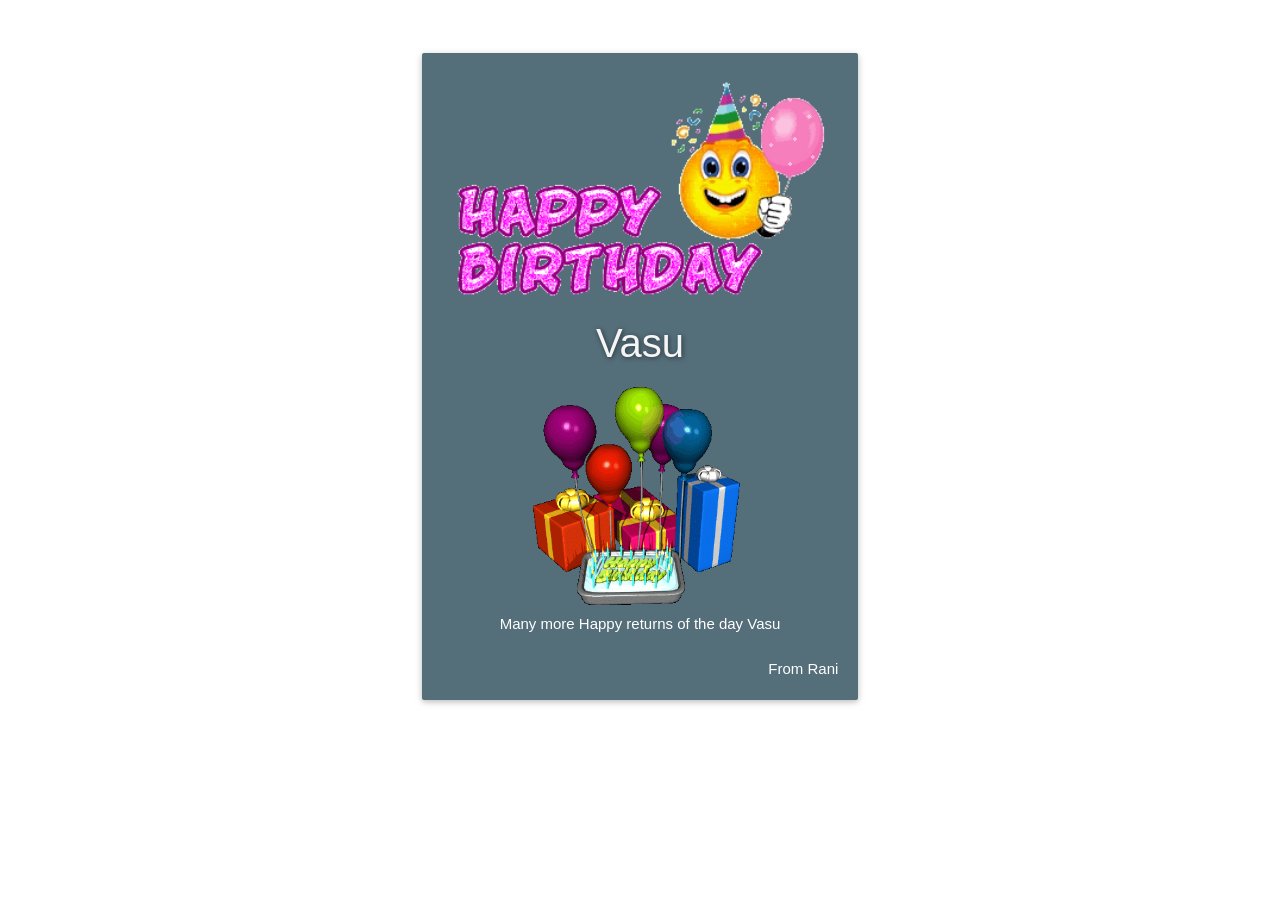
==== commit 0dfd62af: "Update Arsh Happy Birthday.html" ====
--- a/Arsh Happy Birthday.html
+++ b/Arsh Happy Birthday.html
@@ -145,7 +145,7 @@
                                         <img src="Birthday-Cake-With-Pictures-Balloons-5.gif" style="width: 60%;">
                                         <br>  Many more Happy returns of the day Vasu </p>
                                     <br>
-                                    <p class="name bdaywish right">Rani</p>
+                                    <p class="name bdaywish right">From Rani</p>
                                     <br>
                                     
                                 </div>
